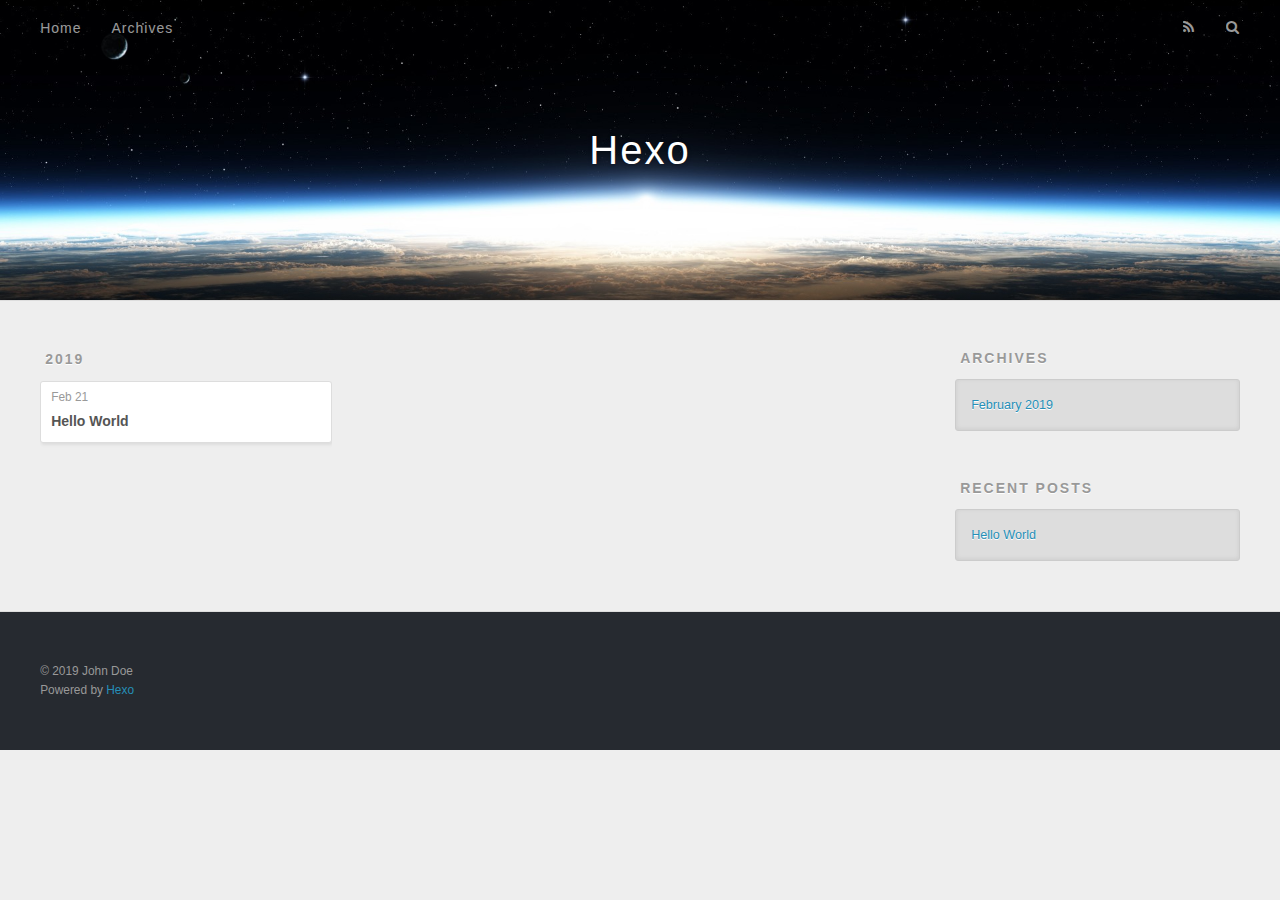
==== archives/index.html @ ac4b44d6 "Site updated: 2019-02-22 00:08:39" ====
<!DOCTYPE html>
<html>
<head><meta name="generator" content="Hexo 3.8.0">
  <meta charset="utf-8">
  

  
  <title>Archives | Hexo</title>
  <meta name="viewport" content="width=device-width, initial-scale=1, maximum-scale=1">
  <meta property="og:type" content="website">
<meta property="og:title" content="Hexo">
<meta property="og:url" content="http://yoursite.com/archives/index.html">
<meta property="og:site_name" content="Hexo">
<meta property="og:locale" content="default">
<meta name="twitter:card" content="summary">
<meta name="twitter:title" content="Hexo">
  
    <link rel="alternate" href="/atom.xml" title="Hexo" type="application/atom+xml">
  
  
    <link rel="icon" href="/favicon.png">
  
  
    <link href="//fonts.googleapis.com/css?family=Source+Code+Pro" rel="stylesheet" type="text/css">
  
  <link rel="stylesheet" href="/css/style.css">
</head>
</html>
<body>
  <div id="container">
    <div id="wrap">
      <header id="header">
  <div id="banner"></div>
  <div id="header-outer" class="outer">
    <div id="header-title" class="inner">
      <h1 id="logo-wrap">
        <a href="/" id="logo">Hexo</a>
      </h1>
      
    </div>
    <div id="header-inner" class="inner">
      <nav id="main-nav">
        <a id="main-nav-toggle" class="nav-icon"></a>
        
          <a class="main-nav-link" href="/">Home</a>
        
          <a class="main-nav-link" href="/archives">Archives</a>
        
      </nav>
      <nav id="sub-nav">
        
          <a id="nav-rss-link" class="nav-icon" href="/atom.xml" title="RSS Feed"></a>
        
        <a id="nav-search-btn" class="nav-icon" title="Search"></a>
      </nav>
      <div id="search-form-wrap">
        <form action="//google.com/search" method="get" accept-charset="UTF-8" class="search-form"><input type="search" name="q" class="search-form-input" placeholder="Search"><button type="submit" class="search-form-submit">&#xF002;</button><input type="hidden" name="sitesearch" value="http://yoursite.com"></form>
      </div>
    </div>
  </div>
</header>
      <div class="outer">
        <section id="main">
  
  
    
    
      
      
      <section class="archives-wrap">
        <div class="archive-year-wrap">
          <a href="/archives/2019" class="archive-year">2019</a>
        </div>
        <div class="archives">
    
    <article class="archive-article archive-type-post">
  <div class="archive-article-inner">
    <header class="archive-article-header">
      <a href="/2019/02/21/hello-world/" class="archive-article-date">
  <time datetime="2019-02-21T15:59:12.315Z" itemprop="datePublished">Feb 21</time>
</a>
      
  
    <h1 itemprop="name">
      <a class="archive-article-title" href="/2019/02/21/hello-world/">Hello World</a>
    </h1>
  

    </header>
  </div>
</article>
  
  
    </div></section>
  


</section>
        
          <aside id="sidebar">
  
    

  
    

  
    
  
    
  <div class="widget-wrap">
    <h3 class="widget-title">Archives</h3>
    <div class="widget">
      <ul class="archive-list"><li class="archive-list-item"><a class="archive-list-link" href="/archives/2019/02/">February 2019</a></li></ul>
    </div>
  </div>


  
    
  <div class="widget-wrap">
    <h3 class="widget-title">Recent Posts</h3>
    <div class="widget">
      <ul>
        
          <li>
            <a href="/2019/02/21/hello-world/">Hello World</a>
          </li>
        
      </ul>
    </div>
  </div>

  
</aside>
        
      </div>
      <footer id="footer">
  
  <div class="outer">
    <div id="footer-info" class="inner">
      &copy; 2019 John Doe<br>
      Powered by <a href="http://hexo.io/" target="_blank">Hexo</a>
    </div>
  </div>
</footer>
    </div>
    <nav id="mobile-nav">
  
    <a href="/" class="mobile-nav-link">Home</a>
  
    <a href="/archives" class="mobile-nav-link">Archives</a>
  
</nav>
    

<script src="//ajax.googleapis.com/ajax/libs/jquery/2.0.3/jquery.min.js"></script>


  <link rel="stylesheet" href="/fancybox/jquery.fancybox.css">
  <script src="/fancybox/jquery.fancybox.pack.js"></script>


<script src="/js/script.js"></script>



  </div>
</body>
</html>
---- css/style.css ----
body {
  width: 100%;
}
body:before,
body:after {
  content: "";
  display: table;
}
body:after {
  clear: both;
}
html,
body,
div,
span,
applet,
object,
iframe,
h1,
h2,
h3,
h4,
h5,
h6,
p,
blockquote,
pre,
a,
abbr,
acronym,
address,
big,
cite,
code,
del,
dfn,
em,
img,
ins,
kbd,
q,
s,
samp,
small,
strike,
strong,
sub,
sup,
tt,
var,
dl,
dt,
dd,
ol,
ul,
li,
fieldset,
form,
label,
legend,
table,
caption,
tbody,
tfoot,
thead,
tr,
th,
td {
  margin: 0;
  padding: 0;
  border: 0;
  outline: 0;
  font-weight: inherit;
  font-style: inherit;
  font-family: inherit;
  font-size: 100%;
  vertical-align: baseline;
}
body {
  line-height: 1;
  color: #000;
  background: #fff;
}
ol,
ul {
  list-style: none;
}
table {
  border-collapse: separate;
  border-spacing: 0;
  vertical-align: middle;
}
caption,
th,
td {
  text-align: left;
  font-weight: normal;
  vertical-align: middle;
}
a img {
  border: none;
}
input,
button {
  margin: 0;
  padding: 0;
}
input::-moz-focus-inner,
button::-moz-focus-inner {
  border: 0;
  padding: 0;
}
@font-face {
  font-family: FontAwesome;
  font-style: normal;
  font-weight: normal;
  src: url("fonts/fontawesome-webfont.eot?v=#4.0.3");
  src: url("fonts/fontawesome-webfont.eot?#iefix&v=#4.0.3") format("embedded-opentype"), url("fonts/fontawesome-webfont.woff?v=#4.0.3") format("woff"), url("fonts/fontawesome-webfont.ttf?v=#4.0.3") format("truetype"), url("fonts/fontawesome-webfont.svg#fontawesomeregular?v=#4.0.3") format("svg");
}
html,
body,
#container {
  height: 100%;
}
body {
  background: #eee;
  font: 14px -apple-system, BlinkMacSystemFont, "Segoe UI", "Roboto", "Oxygen", "Ubuntu", "Cantarell", "Fira Sans", "Droid Sans", "Helvetica Neue", sans-serif;
  -webkit-text-size-adjust: 100%;
}
.outer {
  max-width: 1220px;
  margin: 0 auto;
  padding: 0 20px;
}
.outer:before,
.outer:after {
  content: "";
  display: table;
}
.outer:after {
  clear: both;
}
.inner {
  display: inline;
  float: left;
  width: 98.33333333333333%;
  margin: 0 0.833333333333333%;
}
.left,
.alignleft {
  float: left;
}
.right,
.alignright {
  float: right;
}
.clear {
  clear: both;
}
#container {
  position: relative;
}
.mobile-nav-on {
  overflow: hidden;
}
#wrap {
  height: 100%;
  width: 100%;
  position: absolute;
  top: 0;
  left: 0;
  -webkit-transition: 0.2s ease-out;
  -moz-transition: 0.2s ease-out;
  -ms-transition: 0.2s ease-out;
  transition: 0.2s ease-out;
  z-index: 1;
  background: #eee;
}
.mobile-nav-on #wrap {
  left: 280px;
}
@media screen and (min-width: 768px) {
  #main {
    display: inline;
    float: left;
    width: 73.33333333333333%;
    margin: 0 0.833333333333333%;
  }
}
.article-date,
.article-category-link,
.archive-year,
.widget-title {
  text-decoration: none;
  text-transform: uppercase;
  letter-spacing: 2px;
  color: #999;
  margin-bottom: 1em;
  margin-left: 5px;
  line-height: 1em;
  text-shadow: 0 1px #fff;
  font-weight: bold;
}
.article-inner,
.archive-article-inner {
  background: #fff;
  -webkit-box-shadow: 1px 2px 3px #ddd;
  box-shadow: 1px 2px 3px #ddd;
  border: 1px solid #ddd;
  border-radius: 3px;
}
.article-entry h1,
.widget h1 {
  font-size: 2em;
}
.article-entry h2,
.widget h2 {
  font-size: 1.5em;
}
.article-entry h3,
.widget h3 {
  font-size: 1.3em;
}
.article-entry h4,
.widget h4 {
  font-size: 1.2em;
}
.article-entry h5,
.widget h5 {
  font-size: 1em;
}
.article-entry h6,
.widget h6 {
  font-size: 1em;
  color: #999;
}
.article-entry hr,
.widget hr {
  border: 1px dashed #ddd;
}
.article-entry strong,
.widget strong {
  font-weight: bold;
}
.article-entry em,
.widget em,
.article-entry cite,
.widget cite {
  font-style: italic;
}
.article-entry sup,
.widget sup,
.article-entry sub,
.widget sub {
  font-size: 0.75em;
  line-height: 0;
  position: relative;
  vertical-align: baseline;
}
.article-entry sup,
.widget sup {
  top: -0.5em;
}
.article-entry sub,
.widget sub {
  bottom: -0.2em;
}
.article-entry small,
.widget small {
  font-size: 0.85em;
}
.article-entry acronym,
.widget acronym,
.article-entry abbr,
.widget abbr {
  border-bottom: 1px dotted;
}
.article-entry ul,
.widget ul,
.article-entry ol,
.widget ol,
.article-entry dl,
.widget dl {
  margin: 0 20px;
  line-height: 1.6em;
}
.article-entry ul ul,
.widget ul ul,
.article-entry ol ul,
.widget ol ul,
.article-entry ul ol,
.widget ul ol,
.article-entry ol ol,
.widget ol ol {
  margin-top: 0;
  margin-bottom: 0;
}
.article-entry ul,
.widget ul {
  list-style: disc;
}
.article-entry ol,
.widget ol {
  list-style: decimal;
}
.article-entry dt,
.widget dt {
  font-weight: bold;
}
#header {
  height: 300px;
  position: relative;
  border-bottom: 1px solid #ddd;
}
#header:before,
#header:after {
  content: "";
  position: absolute;
  left: 0;
  right: 0;
  height: 40px;
}
#header:before {
  top: 0;
  background: -webkit-linear-gradient(rgba(0,0,0,0.2), transparent);
  background: -moz-linear-gradient(rgba(0,0,0,0.2), transparent);
  background: -ms-linear-gradient(rgba(0,0,0,0.2), transparent);
  background: linear-gradient(rgba(0,0,0,0.2), transparent);
}
#header:after {
  bottom: 0;
  background: -webkit-linear-gradient(transparent, rgba(0,0,0,0.2));
  background: -moz-linear-gradient(transparent, rgba(0,0,0,0.2));
  background: -ms-linear-gradient(transparent, rgba(0,0,0,0.2));
  background: linear-gradient(transparent, rgba(0,0,0,0.2));
}
#header-outer {
  height: 100%;
  position: relative;
}
#header-inner {
  position: relative;
  overflow: hidden;
}
#banner {
  position: absolute;
  top: 0;
  left: 0;
  width: 100%;
  height: 100%;
  background: url("images/banner.jpg") center #000;
  -webkit-background-size: cover;
  -moz-background-size: cover;
  background-size: cover;
  z-index: -1;
}
#header-title {
  text-align: center;
  height: 40px;
  position: absolute;
  top: 50%;
  left: 0;
  margin-top: -20px;
}
#logo,
#subtitle {
  text-decoration: none;
  color: #fff;
  font-weight: 300;
  text-shadow: 0 1px 4px rgba(0,0,0,0.3);
}
#logo {
  font-size: 40px;
  line-height: 40px;
  letter-spacing: 2px;
}
#subtitle {
  font-size: 16px;
  line-height: 16px;
  letter-spacing: 1px;
}
#subtitle-wrap {
  margin-top: 16px;
}
#main-nav {
  float: left;
  margin-left: -15px;
}
.nav-icon,
.main-nav-link {
  float: left;
  color: #fff;
  opacity: 0.6;
  text-decoration: none;
  text-shadow: 0 1px rgba(0,0,0,0.2);
  -webkit-transition: opacity 0.2s;
  -moz-transition: opacity 0.2s;
  -ms-transition: opacity 0.2s;
  transition: opacity 0.2s;
  display: block;
  padding: 20px 15px;
}
.nav-icon:hover,
.main-nav-link:hover {
  opacity: 1;
}
.nav-icon {
  font-family: FontAwesome;
  text-align: center;
  font-size: 14px;
  width: 14px;
  height: 14px;
  padding: 20px 15px;
  position: relative;
  cursor: pointer;
}
.main-nav-link {
  font-weight: 300;
  letter-spacing: 1px;
}
@media screen and (max-width: 479px) {
  .main-nav-link {
    display: none;
  }
}
#main-nav-toggle {
  display: none;
}
#main-nav-toggle:before {
  content: "\f0c9";
}
@media screen and (max-width: 479px) {
  #main-nav-toggle {
    display: block;
  }
}
#sub-nav {
  float: right;
  margin-right: -15px;
}
#nav-rss-link:before {
  content: "\f09e";
}
#nav-search-btn:before {
  content: "\f002";
}
#search-form-wrap {
  position: absolute;
  top: 15px;
  width: 150px;
  height: 30px;
  right: -150px;
  opacity: 0;
  -webkit-transition: 0.2s ease-out;
  -moz-transition: 0.2s ease-out;
  -ms-transition: 0.2s ease-out;
  transition: 0.2s ease-out;
}
#search-form-wrap.on {
  opacity: 1;
  right: 0;
}
@media screen and (max-width: 479px) {
  #search-form-wrap {
    width: 100%;
    right: -100%;
  }
}
.search-form {
  position: absolute;
  top: 0;
  left: 0;
  right: 0;
  background: #fff;
  padding: 5px 15px;
  border-radius: 15px;
  -webkit-box-shadow: 0 0 10px rgba(0,0,0,0.3);
  box-shadow: 0 0 10px rgba(0,0,0,0.3);
}
.search-form-input {
  border: none;
  background: none;
  color: #555;
  width: 100%;
  font: 13px -apple-system, BlinkMacSystemFont, "Segoe UI", "Roboto", "Oxygen", "Ubuntu", "Cantarell", "Fira Sans", "Droid Sans", "Helvetica Neue", sans-serif;
  outline: none;
}
.search-form-input::-webkit-search-results-decoration,
.search-form-input::-webkit-search-cancel-button {
  -webkit-appearance: none;
}
.search-form-submit {
  position: absolute;
  top: 50%;
  right: 10px;
  margin-top: -7px;
  font: 13px FontAwesome;
  border: none;
  background: none;
  color: #bbb;
  cursor: pointer;
}
.search-form-submit:hover,
.search-form-submit:focus {
  color: #777;
}
.article {
  margin: 50px 0;
}
.article-inner {
  overflow: hidden;
}
.article-meta:before,
.article-meta:after {
  content: "";
  display: table;
}
.article-meta:after {
  clear: both;
}
.article-date {
  float: left;
}
.article-category {
  float: left;
  line-height: 1em;
  color: #ccc;
  text-shadow: 0 1px #fff;
  margin-left: 8px;
}
.article-category:before {
  content: "\2022";
}
.article-category-link {
  margin: 0 12px 1em;
}
.article-header {
  padding: 20px 20px 0;
}
.article-title {
  text-decoration: none;
  font-size: 2em;
  font-weight: bold;
  color: #555;
  line-height: 1.1em;
  -webkit-transition: color 0.2s;
  -moz-transition: color 0.2s;
  -ms-transition: color 0.2s;
  transition: color 0.2s;
}
a.article-title:hover {
  color: #258fb8;
}
.article-entry {
  color: #555;
  padding: 0 20px;
}
.article-entry:before,
.article-entry:after {
  content: "";
  display: table;
}
.article-entry:after {
  clear: both;
}
.article-entry p,
.article-entry table {
  line-height: 1.6em;
  margin: 1.6em 0;
}
.article-entry h1,
.article-entry h2,
.article-entry h3,
.article-entry h4,
.article-entry h5,
.article-entry h6 {
  font-weight: bold;
}
.article-entry h1,
.article-entry h2,
.article-entry h3,
.article-entry h4,
.article-entry h5,
.article-entry h6 {
  line-height: 1.1em;
  margin: 1.1em 0;
}
.article-entry a {
  color: #258fb8;
  text-decoration: none;
}
.article-entry a:hover {
  text-decoration: underline;
}
.article-entry ul,
.article-entry ol,
.article-entry dl {
  margin-top: 1.6em;
  margin-bottom: 1.6em;
}
.article-entry img,
.article-entry video {
  max-width: 100%;
  height: auto;
  display: block;
  margin: auto;
}
.article-entry iframe {
  border: none;
}
.article-entry table {
  width: 100%;
  border-collapse: collapse;
  border-spacing: 0;
}
.article-entry th {
  font-weight: bold;
  border-bottom: 3px solid #ddd;
  padding-bottom: 0.5em;
}
.article-entry td {
  border-bottom: 1px solid #ddd;
  padding: 10px 0;
}
.article-entry blockquote {
  font-family: Georgia, "Times New Roman", serif;
  font-size: 1.4em;
  margin: 1.6em 20px;
  text-align: center;
}
.article-entry blockquote footer {
  font-size: 14px;
  margin: 1.6em 0;
  font-family: -apple-system, BlinkMacSystemFont, "Segoe UI", "Roboto", "Oxygen", "Ubuntu", "Cantarell", "Fira Sans", "Droid Sans", "Helvetica Neue", sans-serif;
}
.article-entry blockquote footer cite:before {
  content: "—";
  padding: 0 0.5em;
}
.article-entry .pullquote {
  text-align: left;
  width: 45%;
  margin: 0;
}
.article-entry .pullquote.left {
  margin-left: 0.5em;
  margin-right: 1em;
}
.article-entry .pullquote.right {
  margin-right: 0.5em;
  margin-left: 1em;
}
.article-entry .caption {
  color: #999;
  display: block;
  font-size: 0.9em;
  margin-top: 0.5em;
  position: relative;
  text-align: center;
}
.article-entry .video-container {
  position: relative;
  padding-top: 56.25%;
  height: 0;
  overflow: hidden;
}
.article-entry .video-container iframe,
.article-entry .video-container object,
.article-entry .video-container embed {
  position: absolute;
  top: 0;
  left: 0;
  width: 100%;
  height: 100%;
  margin-top: 0;
}
.article-more-link a {
  display: inline-block;
  line-height: 1em;
  padding: 6px 15px;
  border-radius: 15px;
  background: #eee;
  color: #999;
  text-shadow: 0 1px #fff;
  text-decoration: none;
}
.article-more-link a:hover {
  background: #258fb8;
  color: #fff;
  text-decoration: none;
  text-shadow: 0 1px #1e7293;
}
.article-footer {
  font-size: 0.85em;
  line-height: 1.6em;
  border-top: 1px solid #ddd;
  padding-top: 1.6em;
  margin: 0 20px 20px;
}
.article-footer:before,
.article-footer:after {
  content: "";
  display: table;
}
.article-footer:after {
  clear: both;
}
.article-footer a {
  color: #999;
  text-decoration: none;
}
.article-footer a:hover {
  color: #555;
}
.article-tag-list-item {
  float: left;
  margin-right: 10px;
}
.article-tag-list-link:before {
  content: "#";
}
.article-comment-link {
  float: right;
}
.article-comment-link:before {
  content: "\f075";
  font-family: FontAwesome;
  padding-right: 8px;
}
.article-share-link {
  cursor: pointer;
  float: right;
  margin-left: 20px;
}
.article-share-link:before {
  content: "\f064";
  font-family: FontAwesome;
  padding-right: 6px;
}
#article-nav {
  position: relative;
}
#article-nav:before,
#article-nav:after {
  content: "";
  display: table;
}
#article-nav:after {
  clear: both;
}
@media screen and (min-width: 768px) {
  #article-nav {
    margin: 50px 0;
  }
  #article-nav:before {
    width: 8px;
    height: 8px;
    position: absolute;
    top: 50%;
    left: 50%;
    margin-top: -4px;
    margin-left: -4px;
    content: "";
    border-radius: 50%;
    background: #ddd;
    -webkit-box-shadow: 0 1px 2px #fff;
    box-shadow: 0 1px 2px #fff;
  }
}
.article-nav-link-wrap {
  text-decoration: none;
  text-shadow: 0 1px #fff;
  color: #999;
  -webkit-box-sizing: border-box;
  -moz-box-sizing: border-box;
  box-sizing: border-box;
  margin-top: 50px;
  text-align: center;
  display: block;
}
.article-nav-link-wrap:hover {
  color: #555;
}
@media screen and (min-width: 768px) {
  .article-nav-link-wrap {
    width: 50%;
    margin-top: 0;
  }
}
@media screen and (min-width: 768px) {
  #article-nav-newer {
    float: left;
    text-align: right;
    padding-right: 20px;
  }
}
@media screen and (min-width: 768px) {
  #article-nav-older {
    float: right;
    text-align: left;
    padding-left: 20px;
  }
}
.article-nav-caption {
  text-transform: uppercase;
  letter-spacing: 2px;
  color: #ddd;
  line-height: 1em;
  font-weight: bold;
}
#article-nav-newer .article-nav-caption {
  margin-right: -2px;
}
.article-nav-title {
  font-size: 0.85em;
  line-height: 1.6em;
  margin-top: 0.5em;
}
.article-share-box {
  position: absolute;
  display: none;
  background: #fff;
  -webkit-box-shadow: 1px 2px 10px rgba(0,0,0,0.2);
  box-shadow: 1px 2px 10px rgba(0,0,0,0.2);
  border-radius: 3px;
  margin-left: -145px;
  overflow: hidden;
  z-index: 1;
}
.article-share-box.on {
  display: block;
}
.article-share-input {
  width: 100%;
  background: none;
  -webkit-box-sizing: border-box;
  -moz-box-sizing: border-box;
  box-sizing: border-box;
  font: 14px -apple-system, BlinkMacSystemFont, "Segoe UI", "Roboto", "Oxygen", "Ubuntu", "Cantarell", "Fira Sans", "Droid Sans", "Helvetica Neue", sans-serif;
  padding: 0 15px;
  color: #555;
  outline: none;
  border: 1px solid #ddd;
  border-radius: 3px 3px 0 0;
  height: 36px;
  line-height: 36px;
}
.article-share-links {
  background: #eee;
}
.article-share-links:before,
.article-share-links:after {
  content: "";
  display: table;
}
.article-share-links:after {
  clear: both;
}
.article-share-twitter,
.article-share-facebook,
.article-share-pinterest,
.article-share-google {
  width: 50px;
  height: 36px;
  display: block;
  float: left;
  position: relative;
  color: #999;
  text-shadow: 0 1px #fff;
}
.article-share-twitter:before,
.article-share-facebook:before,
.article-share-pinterest:before,
.article-share-google:before {
  font-size: 20px;
  font-family: FontAwesome;
  width: 20px;
  height: 20px;
  position: absolute;
  top: 50%;
  left: 50%;
  margin-top: -10px;
  margin-left: -10px;
  text-align: center;
}
.article-share-twitter:hover,
.article-share-facebook:hover,
.article-share-pinterest:hover,
.article-share-google:hover {
  color: #fff;
}
.article-share-twitter:before {
  content: "\f099";
}
.article-share-twitter:hover {
  background: #00aced;
  text-shadow: 0 1px #008abe;
}
.article-share-facebook:before {
  content: "\f09a";
}
.article-share-facebook:hover {
  background: #3b5998;
  text-shadow: 0 1px #2f477a;
}
.article-share-pinterest:before {
  content: "\f0d2";
}
.article-share-pinterest:hover {
  background: #cb2027;
  text-shadow: 0 1px #a21a1f;
}
.article-share-google:before {
  content: "\f0d5";
}
.article-share-google:hover {
  background: #dd4b39;
  text-shadow: 0 1px #be3221;
}
.article-gallery {
  background: #000;
  position: relative;
}
.article-gallery-photos {
  position: relative;
  overflow: hidden;
}
.article-gallery-img {
  display: none;
  max-width: 100%;
}
.article-gallery-img:first-child {
  display: block;
}
.article-gallery-img.loaded {
  position: absolute;
  display: block;
}
.article-gallery-img img {
  display: block;
  max-width: 100%;
  margin: 0 auto;
}
#comments {
  background: #fff;
  -webkit-box-shadow: 1px 2px 3px #ddd;
  box-shadow: 1px 2px 3px #ddd;
  padding: 20px;
  border: 1px solid #ddd;
  border-radius: 3px;
  margin: 50px 0;
}
#comments a {
  color: #258fb8;
}
.archives-wrap {
  margin: 50px 0;
}
.archives:before,
.archives:after {
  content: "";
  display: table;
}
.archives:after {
  clear: both;
}
.archive-year-wrap {
  margin-bottom: 1em;
}
.archives {
  -webkit-column-gap: 10px;
  -moz-column-gap: 10px;
  column-gap: 10px;
}
@media screen and (min-width: 480px) and (max-width: 767px) {
  .archives {
    -webkit-column-count: 2;
    -moz-column-count: 2;
    column-count: 2;
  }
}
@media screen and (min-width: 768px) {
  .archives {
    -webkit-column-count: 3;
    -moz-column-count: 3;
    column-count: 3;
  }
}
.archive-article {
  -webkit-column-break-inside: avoid;
  page-break-inside: avoid;
  overflow: hidden;
  break-inside: avoid-column;
}
.archive-article-inner {
  padding: 10px;
  margin-bottom: 15px;
}
.archive-article-title {
  text-decoration: none;
  font-weight: bold;
  color: #555;
  -webkit-transition: color 0.2s;
  -moz-transition: color 0.2s;
  -ms-transition: color 0.2s;
  transition: color 0.2s;
  line-height: 1.6em;
}
.archive-article-title:hover {
  color: #258fb8;
}
.archive-article-footer {
  margin-top: 1em;
}
.archive-article-date {
  color: #999;
  text-decoration: none;
  font-size: 0.85em;
  line-height: 1em;
  margin-bottom: 0.5em;
  display: block;
}
#page-nav {
  margin: 50px auto;
  background: #fff;
  -webkit-box-shadow: 1px 2px 3px #ddd;
  box-shadow: 1px 2px 3px #ddd;
  border: 1px solid #ddd;
  border-radius: 3px;
  text-align: center;
  color: #999;
  overflow: hidden;
}
#page-nav:before,
#page-nav:after {
  content: "";
  display: table;
}
#page-nav:after {
  clear: both;
}
#page-nav a,
#page-nav span {
  padding: 10px 20px;
  line-height: 1;
  height: 2ex;
}
#page-nav a {
  color: #999;
  text-decoration: none;
}
#page-nav a:hover {
  background: #999;
  color: #fff;
}
#page-nav .prev {
  float: left;
}
#page-nav .next {
  float: right;
}
#page-nav .page-number {
  display: inline-block;
}
@media screen and (max-width: 479px) {
  #page-nav .page-number {
    display: none;
  }
}
#page-nav .current {
  color: #555;
  font-weight: bold;
}
#page-nav .space {
  color: #ddd;
}
#footer {
  background: #262a30;
  padding: 50px 0;
  border-top: 1px solid #ddd;
  color: #999;
}
#footer a {
  color: #258fb8;
  text-decoration: none;
}
#footer a:hover {
  text-decoration: underline;
}
#footer-info {
  line-height: 1.6em;
  font-size: 0.85em;
}
.article-entry pre,
.article-entry .highlight {
  background: #2d2d2d;
  margin: 0 -20px;
  padding: 15px 20px;
  border-style: solid;
  border-color: #ddd;
  border-width: 1px 0;
  overflow: auto;
  color: #ccc;
  line-height: 22.400000000000002px;
}
.article-entry .highlight .gutter pre,
.article-entry .gist .gist-file .gist-data .line-numbers {
  color: #666;
  font-size: 0.85em;
}
.article-entry pre,
.article-entry code {
  font-family: "Source Code Pro", Consolas, Monaco, Menlo, Consolas, monospace;
}
.article-entry code {
  background: #eee;
  text-shadow: 0 1px #fff;
  padding: 0 0.3em;
}
.article-entry pre code {
  background: none;
  text-shadow: none;
  padding: 0;
}
.article-entry .highlight pre {
  border: none;
  margin: 0;
  padding: 0;
}
.article-entry .highlight table {
  margin: 0;
  width: auto;
}
.article-entry .highlight td {
  border: none;
  padding: 0;
}
.article-entry .highlight figcaption {
  font-size: 0.85em;
  color: #999;
  line-height: 1em;
  margin-bottom: 1em;
}
.article-entry .highlight figcaption:before,
.article-entry .highlight figcaption:after {
  content: "";
  display: table;
}
.article-entry .highlight figcaption:after {
  clear: both;
}
.article-entry .highlight figcaption a {
  float: right;
}
.article-entry .highlight .gutter pre {
  text-align: right;
  padding-right: 20px;
}
.article-entry .highlight .line {
  height: 22.400000000000002px;
}
.article-entry .highlight .line.marked {
  background: #515151;
}
.article-entry .gist {
  margin: 0 -20px;
  border-style: solid;
  border-color: #ddd;
  border-width: 1px 0;
  background: #2d2d2d;
  padding: 15px 20px 15px 0;
}
.article-entry .gist .gist-file {
  border: none;
  font-family: "Source Code Pro", Consolas, Monaco, Menlo, Consolas, monospace;
  margin: 0;
}
.article-entry .gist .gist-file .gist-data {
  background: none;
  border: none;
}
.article-entry .gist .gist-file .gist-data .line-numbers {
  background: none;
  border: none;
  padding: 0 20px 0 0;
}
.article-entry .gist .gist-file .gist-data .line-data {
  padding: 0 !important;
}
.article-entry .gist .gist-file .highlight {
  margin: 0;
  padding: 0;
  border: none;
}
.article-entry .gist .gist-file .gist-meta {
  background: #2d2d2d;
  color: #999;
  font: 0.85em -apple-system, BlinkMacSystemFont, "Segoe UI", "Roboto", "Oxygen", "Ubuntu", "Cantarell", "Fira Sans", "Droid Sans", "Helvetica Neue", sans-serif;
  text-shadow: 0 0;
  padding: 0;
  margin-top: 1em;
  margin-left: 20px;
}
.article-entry .gist .gist-file .gist-meta a {
  color: #258fb8;
  font-weight: normal;
}
.article-entry .gist .gist-file .gist-meta a:hover {
  text-decoration: underline;
}
pre .comment,
pre .title {
  color: #999;
}
pre .variable,
pre .attribute,
pre .tag,
pre .regexp,
pre .ruby .constant,
pre .xml .tag .title,
pre .xml .pi,
pre .xml .doctype,
pre .html .doctype,
pre .css .id,
pre .css .class,
pre .css .pseudo {
  color: #f2777a;
}
pre .number,
pre .preprocessor,
pre .built_in,
pre .literal,
pre .params,
pre .constant {
  color: #f99157;
}
pre .class,
pre .ruby .class .title,
pre .css .rules .attribute {
  color: #9c9;
}
pre .string,
pre .value,
pre .inheritance,
pre .header,
pre .ruby .symbol,
pre .xml .cdata {
  color: #9c9;
}
pre .css .hexcolor {
  color: #6cc;
}
pre .function,
pre .python .decorator,
pre .python .title,
pre .ruby .function .title,
pre .ruby .title .keyword,
pre .perl .sub,
pre .javascript .title,
pre .coffeescript .title {
  color: #69c;
}
pre .keyword,
pre .javascript .function {
  color: #c9c;
}
@media screen and (max-width: 479px) {
  #mobile-nav {
    position: absolute;
    top: 0;
    left: 0;
    width: 280px;
    height: 100%;
    background: #191919;
    border-right: 1px solid #fff;
  }
}
@media screen and (max-width: 479px) {
  .mobile-nav-link {
    display: block;
    color: #999;
    text-decoration: none;
    padding: 15px 20px;
    font-weight: bold;
  }
  .mobile-nav-link:hover {
    color: #fff;
  }
}
@media screen and (min-width: 768px) {
  #sidebar {
    display: inline;
    float: left;
    width: 23.333333333333332%;
    margin: 0 0.833333333333333%;
  }
}
.widget-wrap {
  margin: 50px 0;
}
.widget {
  color: #777;
  text-shadow: 0 1px #fff;
  background: #ddd;
  -webkit-box-shadow: 0 -1px 4px #ccc inset;
  box-shadow: 0 -1px 4px #ccc inset;
  border: 1px solid #ccc;
  padding: 15px;
  border-radius: 3px;
}
.widget a {
  color: #258fb8;
  text-decoration: none;
}
.widget a:hover {
  text-decoration: underline;
}
.widget ul ul,
.widget ol ul,
.widget dl ul,
.widget ul ol,
.widget ol ol,
.widget dl ol,
.widget ul dl,
.widget ol dl,
.widget dl dl {
  margin-left: 15px;
  list-style: disc;
}
.widget {
  line-height: 1.6em;
  word-wrap: break-word;
  font-size: 0.9em;
}
.widget ul,
.widget ol {
  list-style: none;
  margin: 0;
}
.widget ul ul,
.widget ol ul,
.widget ul ol,
.widget ol ol {
  margin: 0 20px;
}
.widget ul ul,
.widget ol ul {
  list-style: disc;
}
.widget ul ol,
.widget ol ol {
  list-style: decimal;
}
.category-list-count,
.tag-list-count,
.archive-list-count {
  padding-left: 5px;
  color: #999;
  font-size: 0.85em;
}
.category-list-count:before,
.tag-list-count:before,
.archive-list-count:before {
  content: "(";
}
.category-list-count:after,
.tag-list-count:after,
.archive-list-count:after {
  content: ")";
}
.tagcloud a {
  margin-right: 5px;
  display: inline-block;
}
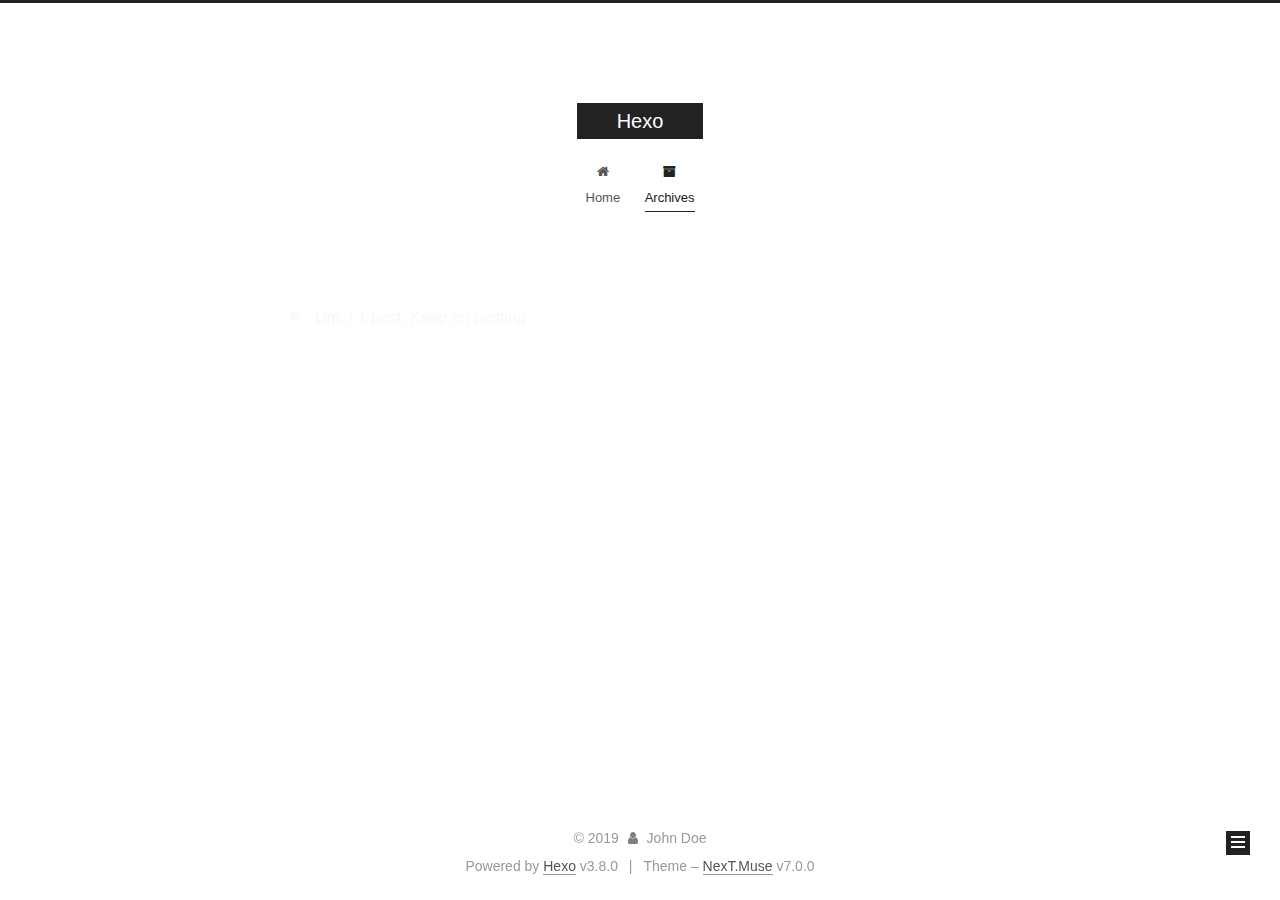
==== commit 1fbc6abf: "Site updated: 2019-02-22 00:37:57" ====
--- a/archives/index.html
+++ b/archives/index.html
@@ -1,12 +1,101 @@
 <!DOCTYPE html>
-<html>
+
+
+
+
+
+
+
+
+
+
+
+
+  
+
+
+<html class="theme-next muse use-motion" lang>
 <head><meta name="generator" content="Hexo 3.8.0">
-  <meta charset="utf-8">
-  
-
-  
-  <title>Archives | Hexo</title>
-  <meta name="viewport" content="width=device-width, initial-scale=1, maximum-scale=1">
+  <meta charset="UTF-8">
+<meta http-equiv="X-UA-Compatible" content="IE=edge">
+<meta name="viewport" content="width=device-width, initial-scale=1, maximum-scale=2">
+<meta name="theme-color" content="#222">
+
+
+
+
+
+
+
+
+
+
+
+
+
+
+
+
+
+
+
+
+
+
+
+
+
+
+<link rel="stylesheet" href="/lib/font-awesome/css/font-awesome.min.css?v=4.6.2">
+
+<link rel="stylesheet" href="/css/main.css?v=7.0.0">
+
+
+  <link rel="apple-touch-icon" sizes="180x180" href="/images/apple-touch-icon-next.png?v=7.0.0">
+
+
+  <link rel="icon" type="image/png" sizes="32x32" href="/images/favicon-32x32-next.png?v=7.0.0">
+
+
+  <link rel="icon" type="image/png" sizes="16x16" href="/images/favicon-16x16-next.png?v=7.0.0">
+
+
+  <link rel="mask-icon" href="/images/logo.svg?v=7.0.0" color="#222">
+
+
+
+
+
+
+
+<script id="hexo.configurations">
+  var NexT = window.NexT || {};
+  var CONFIG = {
+    root: '/',
+    scheme: 'Muse',
+    version: '7.0.0',
+    sidebar: {"position":"left","display":"post","offset":12,"b2t":false,"scrollpercent":false,"onmobile":false},
+    fancybox: false,
+    fastclick: false,
+    lazyload: false,
+    tabs: true,
+    motion: {"enable":true,"async":false,"transition":{"post_block":"fadeIn","post_header":"slideDownIn","post_body":"slideDownIn","coll_header":"slideLeftIn","sidebar":"slideUpIn"}},
+    algolia: {
+      applicationID: '',
+      apiKey: '',
+      indexName: '',
+      hits: {"per_page":10},
+      labels: {"input_placeholder":"Search for Posts","hits_empty":"We didn't find any results for the search: ${query}","hits_stats":"${hits} results found in ${time} ms"}
+    }
+  };
+</script>
+
+
+  
+
+
+
+
   <meta property="og:type" content="website">
 <meta property="og:title" content="Hexo">
 <meta property="og:url" content="http://yoursite.com/archives/index.html">
@@ -14,157 +103,490 @@
 <meta property="og:locale" content="default">
 <meta name="twitter:card" content="summary">
 <meta name="twitter:title" content="Hexo">
-  
-    <link rel="alternate" href="/atom.xml" title="Hexo" type="application/atom+xml">
-  
-  
-    <link rel="icon" href="/favicon.png">
-  
-  
-    <link href="//fonts.googleapis.com/css?family=Source+Code+Pro" rel="stylesheet" type="text/css">
-  
-  <link rel="stylesheet" href="/css/style.css">
+
+
+
+
+
+
+  <link rel="canonical" href="http://yoursite.com/archives/">
+
+
+
+<script id="page.configurations">
+  CONFIG.page = {
+    sidebar: "",
+  };
+</script>
+
+  <title>Archive | Hexo</title>
+  
+
+
+
+
+
+
+
+
+
+
+
+
+  <noscript>
+  <style>
+  .use-motion .motion-element,
+  .use-motion .brand,
+  .use-motion .menu-item,
+  .sidebar-inner,
+  .use-motion .post-block,
+  .use-motion .pagination,
+  .use-motion .comments,
+  .use-motion .post-header,
+  .use-motion .post-body,
+  .use-motion .collection-title { opacity: initial; }
+
+  .use-motion .logo,
+  .use-motion .site-title,
+  .use-motion .site-subtitle {
+    opacity: initial;
+    top: initial;
+  }
+
+  .use-motion .logo-line-before i { left: initial; }
+  .use-motion .logo-line-after i { right: initial; }
+  </style>
+</noscript>
+
 </head>
-</html>
-<body>
-  <div id="container">
-    <div id="wrap">
-      <header id="header">
-  <div id="banner"></div>
-  <div id="header-outer" class="outer">
-    <div id="header-title" class="inner">
-      <h1 id="logo-wrap">
-        <a href="/" id="logo">Hexo</a>
-      </h1>
-      
+
+<body itemscope itemtype="http://schema.org/WebPage" lang="default">
+
+  
+  
+    
+  
+
+  <div class="container sidebar-position-left page-archive">
+    <div class="headband"></div>
+
+    <header id="header" class="header" itemscope itemtype="http://schema.org/WPHeader">
+      <div class="header-inner"><div class="site-brand-wrapper">
+  <div class="site-meta">
+    
+
+    <div class="custom-logo-site-title">
+      <a href="/" class="brand" rel="start">
+        <span class="logo-line-before"><i></i></span>
+        <span class="site-title">Hexo</span>
+        <span class="logo-line-after"><i></i></span>
+      </a>
     </div>
-    <div id="header-inner" class="inner">
-      <nav id="main-nav">
-        <a id="main-nav-toggle" class="nav-icon"></a>
-        
-          <a class="main-nav-link" href="/">Home</a>
-        
-          <a class="main-nav-link" href="/archives">Archives</a>
-        
-      </nav>
-      <nav id="sub-nav">
-        
-          <a id="nav-rss-link" class="nav-icon" href="/atom.xml" title="RSS Feed"></a>
-        
-        <a id="nav-search-btn" class="nav-icon" title="Search"></a>
-      </nav>
-      <div id="search-form-wrap">
-        <form action="//google.com/search" method="get" accept-charset="UTF-8" class="search-form"><input type="search" name="q" class="search-form-input" placeholder="Search"><button type="submit" class="search-form-submit">&#xF002;</button><input type="hidden" name="sitesearch" value="http://yoursite.com"></form>
+    
+    
+  </div>
+
+  <div class="site-nav-toggle">
+    <button aria-label="Toggle navigation bar">
+      <span class="btn-bar"></span>
+      <span class="btn-bar"></span>
+      <span class="btn-bar"></span>
+    </button>
+  </div>
+</div>
+
+
+
+<nav class="site-nav">
+  
+    <ul id="menu" class="menu">
+      
+        
+        
+        
+          
+          <li class="menu-item menu-item-home">
+
+    
+    
+    
+      
+    
+
+    
+
+    <a href="/" rel="section"><i class="menu-item-icon fa fa-fw fa-home"></i> <br>Home</a>
+
+  </li>
+        
+        
+        
+          
+          <li class="menu-item menu-item-archives menu-item-active">
+
+    
+    
+    
+      
+    
+
+    
+
+    <a href="/archives/" rel="section"><i class="menu-item-icon fa fa-fw fa-archive"></i> <br>Archives</a>
+
+  </li>
+
+      
+      
+    </ul>
+  
+
+  
+    
+
+    
+    
+      
+      
+    
+      
+      
+    
+    
+
+  
+
+
+  
+
+  
+</nav>
+
+
+
+  
+
+
+
+</div>
+    </header>
+
+    
+
+
+    <main id="main" class="main">
+      <div class="main-inner">
+        <div class="content-wrap">
+          
+          <div id="content" class="content">
+            
+
+  
+  
+  
+  <div class="post-block archive">
+    <div id="posts" class="posts-collapse">
+      <span class="archive-move-on"></span>
+
+      
+      <span class="archive-page-counter">
+        
+        
+        
+          
+        
+        Um..! 1 post. Keep on posting.
+      </span>
+      
+
+      
+
+        
+        
+        
+
+        
+          
+          <div class="collection-title">
+            <h1 class="archive-year" id="archive-year-2019">2019</h1>
+          </div>
+        
+        
+
+        
+
+  <article class="post post-type-normal" itemscope itemtype="http://schema.org/Article">
+    <header class="post-header">
+
+      <h2 class="post-title">
+        
+          <a class="post-title-link" href="/2019/02/21/hello-world/" itemprop="url">
+            
+              <span itemprop="name">Hello World</span>
+            
+          </a>
+        
+      </h2>
+
+      <div class="post-meta">
+        <time class="post-time" itemprop="dateCreated" datetime="2019-02-21T23:59:12+08:00" content="2019-02-21">
+          02-21
+        </time>
       </div>
+
+    </header>
+  </article>
+
+
+
+      
+
     </div>
   </div>
-</header>
-      <div class="outer">
-        <section id="main">
-  
-  
-    
-    
-      
-      
-      <section class="archives-wrap">
-        <div class="archive-year-wrap">
-          <a href="/archives/2019" class="archive-year">2019</a>
+  
+  
+  
+
+  
+
+
+
+          </div>
+          
+
         </div>
-        <div class="archives">
-    
-    <article class="archive-article archive-type-post">
-  <div class="archive-article-inner">
-    <header class="archive-article-header">
-      <a href="/2019/02/21/hello-world/" class="archive-article-date">
-  <time datetime="2019-02-21T15:59:12.315Z" itemprop="datePublished">Feb 21</time>
-</a>
-      
-  
-    <h1 itemprop="name">
-      <a class="archive-article-title" href="/2019/02/21/hello-world/">Hello World</a>
-    </h1>
-  
-
-    </header>
-  </div>
-</article>
-  
-  
-    </div></section>
-  
-
-
-</section>
-        
-          <aside id="sidebar">
-  
-    
-
-  
-    
-
-  
-    
-  
-    
-  <div class="widget-wrap">
-    <h3 class="widget-title">Archives</h3>
-    <div class="widget">
-      <ul class="archive-list"><li class="archive-list-item"><a class="archive-list-link" href="/archives/2019/02/">February 2019</a></li></ul>
+        
+          
+  
+  <div class="sidebar-toggle">
+    <div class="sidebar-toggle-line-wrap">
+      <span class="sidebar-toggle-line sidebar-toggle-line-first"></span>
+      <span class="sidebar-toggle-line sidebar-toggle-line-middle"></span>
+      <span class="sidebar-toggle-line sidebar-toggle-line-last"></span>
     </div>
   </div>
 
-
-  
-    
-  <div class="widget-wrap">
-    <h3 class="widget-title">Recent Posts</h3>
-    <div class="widget">
-      <ul>
-        
-          <li>
-            <a href="/2019/02/21/hello-world/">Hello World</a>
-          </li>
-        
-      </ul>
+  <aside id="sidebar" class="sidebar">
+    
+    <div class="sidebar-inner">
+
+      
+
+      
+
+      <div class="site-overview-wrap sidebar-panel sidebar-panel-active">
+        <div class="site-overview">
+          <div class="site-author motion-element" itemprop="author" itemscope itemtype="http://schema.org/Person">
+            
+              <p class="site-author-name" itemprop="name">John Doe</p>
+              <p class="site-description motion-element" itemprop="description"></p>
+          </div>
+
+          
+            <nav class="site-state motion-element">
+              
+                <div class="site-state-item site-state-posts">
+                
+                  <a href="/archives/">
+                
+                    <span class="site-state-item-count">1</span>
+                    <span class="site-state-item-name">posts</span>
+                  </a>
+                </div>
+              
+
+              
+
+              
+            </nav>
+          
+
+          
+
+          
+
+          
+
+          
+          
+
+          
+            
+          
+          
+
+        </div>
+      </div>
+
+      
+
+      
+
     </div>
+  </aside>
+
+
+        
+      </div>
+    </main>
+
+    <footer id="footer" class="footer">
+      <div class="footer-inner">
+        <div class="copyright">&copy; <span itemprop="copyrightYear">2019</span>
+  <span class="with-love" id="animate">
+    <i class="fa fa-user"></i>
+  </span>
+  <span class="author" itemprop="copyrightHolder">John Doe</span>
+
+  
+
+  
+</div>
+
+
+  <div class="powered-by">Powered by <a href="https://hexo.io" class="theme-link" rel="noopener" target="_blank">Hexo</a> v3.8.0</div>
+
+
+
+  <span class="post-meta-divider">|</span>
+
+
+
+  <div class="theme-info">Theme – <a href="https://theme-next.org" class="theme-link" rel="noopener" target="_blank">NexT.Muse</a> v7.0.0</div>
+
+
+
+
+        
+
+
+
+
+
+
+
+
+        
+      </div>
+    </footer>
+
+    
+      <div class="back-to-top">
+        <i class="fa fa-arrow-up"></i>
+        
+      </div>
+    
+
+    
+
+    
+
+    
   </div>
 
   
-</aside>
-        
-      </div>
-      <footer id="footer">
-  
-  <div class="outer">
-    <div id="footer-info" class="inner">
-      &copy; 2019 John Doe<br>
-      Powered by <a href="http://hexo.io/" target="_blank">Hexo</a>
-    </div>
-  </div>
-</footer>
-    </div>
-    <nav id="mobile-nav">
-  
-    <a href="/" class="mobile-nav-link">Home</a>
-  
-    <a href="/archives" class="mobile-nav-link">Archives</a>
-  
-</nav>
-    
-
-<script src="//ajax.googleapis.com/ajax/libs/jquery/2.0.3/jquery.min.js"></script>
-
-
-  <link rel="stylesheet" href="/fancybox/jquery.fancybox.css">
-  <script src="/fancybox/jquery.fancybox.pack.js"></script>
-
-
-<script src="/js/script.js"></script>
-
-
-
-  </div>
+
+<script>
+  if (Object.prototype.toString.call(window.Promise) !== '[object Function]') {
+    window.Promise = null;
+  }
+</script>
+
+
+
+
+
+
+
+
+
+
+
+
+
+
+
+
+
+
+
+
+
+
+
+
+
+
+  
+  <script src="/lib/jquery/index.js?v=2.1.3"></script>
+
+  
+  <script src="/lib/velocity/velocity.min.js?v=1.2.1"></script>
+
+  
+  <script src="/lib/velocity/velocity.ui.min.js?v=1.2.1"></script>
+
+
+  
+
+
+  <script src="/js/src/utils.js?v=7.0.0"></script>
+
+  <script src="/js/src/motion.js?v=7.0.0"></script>
+
+
+
+  
+  
+
+
+  <script src="/js/src/schemes/muse.js?v=7.0.0"></script>
+
+
+
+  
+
+  
+
+
+  <script src="/js/src/bootstrap.js?v=7.0.0"></script>
+
+
+
+  
+
+
+
+  
+
+
+
+
+  
+
+  
+
+  
+
+  
+
+  
+
+  
+
+  
+
+  
+
+  
+
+  
+
+  
+
+  
+
+  
+
 </body>
-</html>+</html>
--- a/css/main.css
+++ b/css/main.css
@@ -0,0 +1,2637 @@
+/* normalize.css v3.0.2 | MIT License | git.io/normalize */
+html {
+  font-family: sans-serif; /* 1 */
+  -ms-text-size-adjust: 100%; /* 2 */
+  -webkit-text-size-adjust: 100%; /* 2 */
+}
+body {
+  margin: 0;
+}
+article,
+aside,
+details,
+figcaption,
+figure,
+footer,
+header,
+hgroup,
+main,
+menu,
+nav,
+section,
+summary {
+  display: block;
+}
+audio,
+canvas,
+progress,
+video {
+  display: inline-block; /* 1 */
+  vertical-align: baseline; /* 2 */
+}
+audio:not([controls]) {
+  display: none;
+  height: 0;
+}
+[hidden],
+template {
+  display: none;
+}
+a {
+  background-color: transparent;
+}
+a:active,
+a:hover {
+  outline: 0;
+}
+abbr[title] {
+  border-bottom: 1px dotted;
+}
+b,
+strong {
+  font-weight: bold;
+}
+dfn {
+  font-style: italic;
+}
+h1 {
+  font-size: 2em;
+  margin: 0.67em 0;
+}
+mark {
+  background: #ff0;
+  color: #000;
+}
+small {
+  font-size: 80%;
+}
+sub,
+sup {
+  font-size: 75%;
+  line-height: 0;
+  position: relative;
+  vertical-align: baseline;
+}
+sup {
+  top: -0.5em;
+}
+sub {
+  bottom: -0.25em;
+}
+img {
+  border: 0;
+}
+svg:not(:root) {
+  overflow: hidden;
+}
+figure {
+  margin: 1em 40px;
+}
+hr {
+  -moz-box-sizing: content-box;
+  box-sizing: content-box;
+  height: 0;
+}
+pre {
+  overflow: auto;
+}
+code,
+kbd,
+pre,
+samp {
+  font-family: monospace, monospace;
+  font-size: 1em;
+}
+button,
+input,
+optgroup,
+select,
+textarea {
+  color: inherit; /* 1 */
+  font: inherit; /* 2 */
+  margin: 0; /* 3 */
+}
+button {
+  overflow: visible;
+}
+button,
+select {
+  text-transform: none;
+}
+button,
+html input[type="button"],
+input[type="reset"],
+input[type="submit"] {
+  -webkit-appearance: button; /* 2 */
+  cursor: pointer; /* 3 */
+}
+button[disabled],
+html input[disabled] {
+  cursor: default;
+}
+button::-moz-focus-inner,
+input::-moz-focus-inner {
+  border: 0;
+  padding: 0;
+}
+input {
+  line-height: normal;
+}
+input[type="checkbox"],
+input[type="radio"] {
+  box-sizing: border-box; /* 1 */
+  padding: 0; /* 2 */
+}
+input[type="number"]::-webkit-inner-spin-button,
+input[type="number"]::-webkit-outer-spin-button {
+  height: auto;
+}
+input[type="search"] {
+  -webkit-appearance: textfield; /* 1 */
+  -moz-box-sizing: content-box;
+  -webkit-box-sizing: content-box; /* 2 */
+  box-sizing: content-box;
+}
+input[type="search"]::-webkit-search-cancel-button,
+input[type="search"]::-webkit-search-decoration {
+  -webkit-appearance: none;
+}
+fieldset {
+  border: 1px solid #c0c0c0;
+  margin: 0 2px;
+  padding: 0.35em 0.625em 0.75em;
+}
+legend {
+  border: 0; /* 1 */
+  padding: 0; /* 2 */
+}
+textarea {
+  overflow: auto;
+}
+optgroup {
+  font-weight: bold;
+}
+table {
+  border-collapse: collapse;
+  border-spacing: 0;
+}
+td,
+th {
+  padding: 0;
+}
+::selection {
+  background: #262a30;
+  color: #fff;
+}
+body {
+  position: relative;
+  font-family: 'Lato', "PingFang SC", "Microsoft YaHei", sans-serif;
+  font-size: 14px;
+  line-height: 2;
+  color: #555;
+  background: #fff;
+}
+@media (max-width: 767px) {
+  body {
+    padding-right: 0 !important;
+  }
+}
+@media (min-width: 768px) and (max-width: 991px) {
+  body {
+    padding-right: 0 !important;
+  }
+}
+@media (min-width: 1200px) {
+  body {
+    font-size: 16px;
+  }
+}
+h1,
+h2,
+h3,
+h4,
+h5,
+h6 {
+  margin: 0;
+  padding: 0;
+  font-weight: bold;
+  line-height: 1.5;
+  font-family: 'Lato', "PingFang SC", "Microsoft YaHei", sans-serif;
+}
+h1,
+h2,
+h3,
+h4,
+h5,
+h6 {
+  margin: 20px 0 15px;
+}
+h1 {
+  font-size: 22px;
+}
+h1 code {
+  font-size: 22px;
+}
+@media (max-width: 767px) {
+  h1 {
+    font-size: 18px;
+  }
+  h1 code {
+    font-size: 18px;
+  }
+}
+h2 {
+  font-size: 20px;
+}
+h2 code {
+  font-size: 20px;
+}
+@media (max-width: 767px) {
+  h2 {
+    font-size: 16px;
+  }
+  h2 code {
+    font-size: 16px;
+  }
+}
+h3 {
+  font-size: 18px;
+}
+h3 code {
+  font-size: 18px;
+}
+@media (max-width: 767px) {
+  h3 {
+    font-size: 14px;
+  }
+  h3 code {
+    font-size: 14px;
+  }
+}
+h4 {
+  font-size: 16px;
+}
+h4 code {
+  font-size: 16px;
+}
+@media (max-width: 767px) {
+  h4 {
+    font-size: 12px;
+  }
+  h4 code {
+    font-size: 12px;
+  }
+}
+h5 {
+  font-size: 14px;
+}
+h5 code {
+  font-size: 14px;
+}
+@media (max-width: 767px) {
+  h5 {
+    font-size: 10px;
+  }
+  h5 code {
+    font-size: 10px;
+  }
+}
+h6 {
+  font-size: 12px;
+}
+h6 code {
+  font-size: 12px;
+}
+@media (max-width: 767px) {
+  h6 {
+    font-size: 8px;
+  }
+  h6 code {
+    font-size: 8px;
+  }
+}
+p {
+  margin: 0 0 20px 0;
+}
+a,
+span.exturl {
+  overflow-wrap: break-word;
+  word-wrap: break-word;
+  background-color: transparent;
+  color: #555;
+  text-decoration: none;
+  outline: none;
+  border-bottom: 1px solid #999;
+  cursor: pointer;
+}
+a:hover,
+span.exturl:hover {
+  color: #222;
+  border-bottom-color: #222;
+}
+blockquote {
+  margin: 0;
+  padding: 0;
+}
+img {
+  display: block;
+  margin: auto;
+  max-width: 100%;
+  height: auto;
+}
+hr {
+  margin: 40px 0;
+  height: 3px;
+  border: none;
+  background-color: #ddd;
+  background-image: repeating-linear-gradient(-45deg, #fff, #fff 4px, transparent 4px, transparent 8px);
+}
+blockquote {
+  padding: 0 15px;
+  color: #666;
+  border-left: 4px solid #ddd;
+}
+blockquote cite::before {
+  content: "-";
+  padding: 0 5px;
+}
+dt {
+  font-weight: 700;
+}
+dd {
+  margin: 0;
+  padding: 0;
+}
+kbd {
+  border: 1px solid #ccc;
+  border-radius: 0.2em;
+  box-shadow: 0.1em 0.1em 0.2em rgba(0,0,0,0.1);
+  background-color: #f9f9f9;
+  font-family: inherit;
+  background-image: -webkit-linear-gradient(top, #eee, #fff, #eee);
+  padding: 0.1em 0.3em;
+  white-space: nowrap;
+}
+.text-left {
+  text-align: left;
+}
+.text-center {
+  text-align: center;
+}
+.text-right {
+  text-align: right;
+}
+.text-justify {
+  text-align: justify;
+}
+.text-nowrap {
+  white-space: nowrap;
+}
+.text-lowercase {
+  text-transform: lowercase;
+}
+.text-uppercase {
+  text-transform: uppercase;
+}
+.text-capitalize {
+  text-transform: capitalize;
+}
+.center-block {
+  display: block;
+  margin-left: auto;
+  margin-right: auto;
+}
+.clearfix:before,
+.clearfix:after {
+  content: " ";
+  display: table;
+}
+.clearfix:after {
+  clear: both;
+}
+.pullquote {
+  width: 45%;
+}
+.pullquote.left {
+  float: left;
+  margin-left: 5px;
+  margin-right: 10px;
+}
+.pullquote.right {
+  float: right;
+  margin-left: 10px;
+  margin-right: 5px;
+}
+.affix.affix.affix {
+  position: fixed;
+}
+.translation {
+  margin-top: -20px;
+  font-size: 14px;
+  color: #999;
+}
+.scrollbar-measure {
+  width: 100px;
+  height: 100px;
+  overflow: scroll;
+  position: absolute;
+  top: -9999px;
+}
+.use-motion .motion-element {
+  opacity: 0;
+}
+.table-container {
+  margin: 20px 0;
+  overflow: auto;
+  -webkit-overflow-scrolling: touch;
+}
+table {
+  width: 100%;
+  border-collapse: collapse;
+  border-spacing: 0;
+  font-size: 14px;
+}
+table>tbody>tr:nth-of-type(odd) {
+  background-color: #f9f9f9;
+}
+table>tbody>tr:hover {
+  background-color: #f5f5f5;
+}
+caption,
+th,
+td {
+  padding: 8px;
+  text-align: left;
+  vertical-align: middle;
+  font-weight: normal;
+}
+th,
+td {
+  border: 1px solid #ddd;
+  border-bottom: 3px solid #ddd;
+}
+th {
+  padding-bottom: 10px;
+  font-weight: 700;
+}
+td {
+  border-bottom-width: 1px;
+}
+html,
+body {
+  height: 100%;
+}
+.container {
+  position: relative;
+}
+.header-inner {
+  margin: 0 auto;
+  padding: 100px 0 70px;
+  width: 700px;
+}
+@media (min-width: 1200px) {
+  .container .header-inner {
+    width: 800px;
+  }
+}
+@media (min-width: 1600px) {
+  .container .header-inner {
+    width: 900px;
+  }
+}
+.main-inner {
+  margin: 0 auto;
+  width: 700px;
+}
+@media (min-width: 1200px) {
+  .container .main-inner {
+    width: 800px;
+  }
+}
+@media (min-width: 1600px) {
+  .container .main-inner {
+    width: 900px;
+  }
+}
+.footer {
+  padding: 20px 0;
+}
+.footer-inner {
+  box-sizing: border-box;
+  margin: 0px auto;
+  width: 700px;
+}
+@media (min-width: 1200px) {
+  .container .footer-inner {
+    width: 800px;
+  }
+}
+@media (min-width: 1600px) {
+  .container .footer-inner {
+    width: 900px;
+  }
+}
+pre,
+.highlight {
+  overflow: auto;
+  margin: 20px 0;
+  padding: 0;
+  font-size: 14px;
+  color: #4d4d4c;
+  background: #f7f7f7;
+  line-height: 1.6;
+}
+pre,
+code {
+  font-family: consolas, Menlo, "PingFang SC", "Microsoft YaHei", monospace;
+}
+code {
+  overflow-wrap: break-word;
+  word-wrap: break-word;
+  padding: 2px 4px;
+  color: #555;
+  background: #eee;
+  border-radius: 3px;
+  font-size: 14px;
+}
+pre {
+  padding: 10px;
+}
+pre code {
+  padding: 0;
+  color: #4d4d4c;
+  background: none;
+  text-shadow: none;
+}
+.highlight {
+  border-radius: 1px;
+}
+.highlight pre {
+  border: none;
+  margin: 0;
+  padding: 10px 0;
+}
+.highlight table {
+  margin: 0;
+  width: auto;
+  border: none;
+}
+.highlight td {
+  border: none;
+  padding: 0;
+}
+.highlight figcaption {
+  font-size: 1em;
+  color: #4d4d4c;
+  line-height: 1em;
+  margin-bottom: 1em;
+  margin: 0em;
+  padding: 0.5em;
+  background: #eee;
+  border-bottom: 1px solid #e9e9e9;
+}
+.highlight figcaption:before,
+.highlight figcaption:after {
+  content: " ";
+  display: table;
+}
+.highlight figcaption:after {
+  clear: both;
+}
+.highlight figcaption a {
+  float: right;
+  color: #4d4d4c;
+}
+.highlight figcaption a:hover {
+  border-bottom-color: #4d4d4c;
+}
+.highlight .gutter pre {
+  padding-left: 10px;
+  padding-right: 10px;
+  color: #869194;
+  text-align: right;
+  background-color: #eff2f3;
+}
+.highlight .code pre {
+  width: 100%;
+  padding-left: 10px;
+  padding-right: 10px;
+  background-color: #f7f7f7;
+}
+.highlight .line {
+  height: 20px;
+}
+.gutter {
+  -webkit-user-select: none;
+  -moz-user-select: none;
+  -ms-user-select: none;
+  user-select: none;
+}
+.gist table {
+  width: auto;
+}
+.gist table td {
+  border: none;
+}
+pre .deletion {
+  background: #fdd;
+}
+pre .addition {
+  background: #dfd;
+}
+pre .meta {
+  color: #8959a8;
+}
+pre .comment {
+  color: #8e908c;
+}
+pre .variable,
+pre .attribute,
+pre .tag,
+pre .name,
+pre .regexp,
+pre .ruby .constant,
+pre .xml .tag .title,
+pre .xml .pi,
+pre .xml .doctype,
+pre .html .doctype,
+pre .css .id,
+pre .css .class,
+pre .css .pseudo {
+  color: #c82829;
+}
+pre .number,
+pre .preprocessor,
+pre .built_in,
+pre .builtin-name,
+pre .literal,
+pre .params,
+pre .constant,
+pre .command {
+  color: #f5871f;
+}
+pre .ruby .class .title,
+pre .css .rules .attribute,
+pre .string,
+pre .symbol,
+pre .value,
+pre .inheritance,
+pre .header,
+pre .ruby .symbol,
+pre .xml .cdata,
+pre .special,
+pre .formula {
+  color: #718c00;
+}
+pre .title,
+pre .css .hexcolor {
+  color: #3e999f;
+}
+pre .function,
+pre .python .decorator,
+pre .python .title,
+pre .ruby .function .title,
+pre .ruby .title .keyword,
+pre .perl .sub,
+pre .javascript .title,
+pre .coffeescript .title {
+  color: #4271ae;
+}
+pre .keyword,
+pre .javascript .function {
+  color: #8959a8;
+}
+.posts-expand .post-body img.full-image {
+  border: none;
+}
+.blockquote-center,
+.page-home .post-type-quote blockquote,
+.page-post-detail .post-type-quote blockquote {
+  position: relative;
+  margin: 40px 0;
+  padding: 0;
+  border-left: none;
+  text-align: center;
+}
+.blockquote-center::before,
+.page-home .post-type-quote blockquote::before,
+.page-post-detail .post-type-quote blockquote::before,
+.blockquote-center::after,
+.page-home .post-type-quote blockquote::after,
+.page-post-detail .post-type-quote blockquote::after {
+  position: absolute;
+  content: ' ';
+  display: block;
+  width: 100%;
+  height: 24px;
+  opacity: 0.2;
+  background-repeat: no-repeat;
+  background-position: 0 -6px;
+  background-size: 22px 22px;
+}
+.blockquote-center::before,
+.page-home .post-type-quote blockquote::before,
+.page-post-detail .post-type-quote blockquote::before {
+  top: -20px;
+  background-image: url("../images/quote-l.svg");
+  border-top: 1px solid #ccc;
+}
+.blockquote-center::after,
+.page-home .post-type-quote blockquote::after,
+.page-post-detail .post-type-quote blockquote::after {
+  bottom: -20px;
+  background-image: url("../images/quote-r.svg");
+  border-bottom: 1px solid #ccc;
+  background-position: 100% 8px;
+}
+.blockquote-center p,
+.page-home .post-type-quote blockquote p,
+.page-post-detail .post-type-quote blockquote p,
+.blockquote-center div,
+.page-home .post-type-quote blockquote div,
+.page-post-detail .post-type-quote blockquote div {
+  text-align: center;
+}
+.post .post-body .group-picture img {
+  box-sizing: border-box;
+  padding: 0 3px;
+  border: none;
+}
+.post .group-picture-row {
+  overflow: hidden;
+  margin-top: 6px;
+}
+.post .group-picture-row:first-child {
+  margin-top: 0;
+}
+.post .group-picture-column {
+  float: left;
+}
+.page-post-detail .post-body .group-picture-column {
+  float: none;
+  margin-top: 10px;
+  width: auto !important;
+}
+.page-post-detail .post-body .group-picture-column img {
+  margin: 0 auto;
+}
+.page-archive .group-picture-container {
+  overflow: hidden;
+}
+.page-archive .group-picture-row {
+  float: left;
+}
+.page-archive .group-picture-row:first-child {
+  margin-top: 6px;
+}
+.page-archive .group-picture-column {
+  max-width: 150px;
+  max-height: 150px;
+}
+.post-body .note {
+  position: relative;
+  padding: 15px;
+  margin-bottom: 20px;
+  border: 1px solid #eee;
+  border-left-width: 5px;
+  border-radius: 3px;
+}
+.post-body .note h2,
+.post-body .note h3,
+.post-body .note h4,
+.post-body .note h5,
+.post-body .note h6 {
+  margin-top: 0;
+  margin-bottom: 0;
+  border-bottom: initial;
+  padding-top: 0 !important;
+}
+.post-body .note p:first-child,
+.post-body .note ul:first-child,
+.post-body .note ol:first-child,
+.post-body .note table:first-child,
+.post-body .note pre:first-child,
+.post-body .note blockquote:first-child {
+  margin-top: 0;
+}
+.post-body .note p:last-child,
+.post-body .note ul:last-child,
+.post-body .note ol:last-child,
+.post-body .note table:last-child,
+.post-body .note pre:last-child,
+.post-body .note blockquote:last-child {
+  margin-bottom: 0;
+}
+.post-body .note.default {
+  border-left-color: #777;
+}
+.post-body .note.default h2,
+.post-body .note.default h3,
+.post-body .note.default h4,
+.post-body .note.default h5,
+.post-body .note.default h6 {
+  color: #777;
+}
+.post-body .note.primary {
+  border-left-color: #6f42c1;
+}
+.post-body .note.primary h2,
+.post-body .note.primary h3,
+.post-body .note.primary h4,
+.post-body .note.primary h5,
+.post-body .note.primary h6 {
+  color: #6f42c1;
+}
+.post-body .note.info {
+  border-left-color: #428bca;
+}
+.post-body .note.info h2,
+.post-body .note.info h3,
+.post-body .note.info h4,
+.post-body .note.info h5,
+.post-body .note.info h6 {
+  color: #428bca;
+}
+.post-body .note.success {
+  border-left-color: #5cb85c;
+}
+.post-body .note.success h2,
+.post-body .note.success h3,
+.post-body .note.success h4,
+.post-body .note.success h5,
+.post-body .note.success h6 {
+  color: #5cb85c;
+}
+.post-body .note.warning {
+  border-left-color: #f0ad4e;
+}
+.post-body .note.warning h2,
+.post-body .note.warning h3,
+.post-body .note.warning h4,
+.post-body .note.warning h5,
+.post-body .note.warning h6 {
+  color: #f0ad4e;
+}
+.post-body .note.danger {
+  border-left-color: #d9534f;
+}
+.post-body .note.danger h2,
+.post-body .note.danger h3,
+.post-body .note.danger h4,
+.post-body .note.danger h5,
+.post-body .note.danger h6 {
+  color: #d9534f;
+}
+.post-body .label {
+  display: inline;
+  padding: 0 2px;
+  white-space: nowrap;
+}
+.post-body .label.default {
+  background-color: #f0f0f0;
+}
+.post-body .label.primary {
+  background-color: #efe6f7;
+}
+.post-body .label.info {
+  background-color: #e5f2f8;
+}
+.post-body .label.success {
+  background-color: #e7f4e9;
+}
+.post-body .label.warning {
+  background-color: #fcf6e1;
+}
+.post-body .label.danger {
+  background-color: #fae8eb;
+}
+.post-body .tabs {
+  position: relative;
+  display: block;
+  margin-bottom: 20px;
+  padding-top: 10px;
+}
+.post-body .tabs ul.nav-tabs {
+  margin: 0;
+  padding: 0;
+  display: flex;
+  margin-bottom: -1px;
+}
+@media (max-width: 413px) {
+  .post-body .tabs ul.nav-tabs {
+    display: block;
+    margin-bottom: 5px;
+  }
+}
+.post-body .tabs ul.nav-tabs li.tab {
+  list-style-type: none !important;
+  margin: 0 0.25em 0 0;
+  border-top: 3px solid transparent;
+  border-left: 1px solid transparent;
+  border-right: 1px solid transparent;
+}
+@media (max-width: 413px) {
+  .post-body .tabs ul.nav-tabs li.tab {
+    margin: initial;
+    border-top: 1px solid transparent;
+    border-left: 3px solid transparent;
+    border-right: 1px solid transparent;
+    border-bottom: 1px solid transparent;
+  }
+}
+.post-body .tabs ul.nav-tabs li.tab a {
+  outline: 0;
+  border-bottom: initial;
+  display: block;
+  line-height: 1.8em;
+  padding: 0.25em 0.75em;
+  transition-duration: 0.2s;
+  transition-timing-function: ease-out;
+  transition-delay: 0s;
+}
+.post-body .tabs ul.nav-tabs li.tab a i {
+  width: 1.285714285714286em;
+}
+.post-body .tabs ul.nav-tabs li.tab.active {
+  border-top: 3px solid #fc6423;
+  border-left: 1px solid #ddd;
+  border-right: 1px solid #ddd;
+  background-color: #fff;
+}
+@media (max-width: 413px) {
+  .post-body .tabs ul.nav-tabs li.tab.active {
+    border-top: 1px solid #ddd;
+    border-left: 3px solid #fc6423;
+    border-right: 1px solid #ddd;
+    border-bottom: 1px solid #ddd;
+  }
+}
+.post-body .tabs ul.nav-tabs li.tab.active a {
+  cursor: default;
+  color: #555;
+}
+.post-body .tabs .tab-content {
+  background-color: #fff;
+}
+.post-body .tabs .tab-content .tab-pane {
+  border: 1px solid #ddd;
+  padding: 20px 20px 0 20px;
+}
+.post-body .tabs .tab-content .tab-pane:not(.active) {
+  display: none !important;
+}
+.post-body .tabs .tab-content .tab-pane.active {
+  display: block !important;
+}
+.btn {
+  display: inline-block;
+  padding: 0 20px;
+  font-size: 14px;
+  color: #fff;
+  background: #222;
+  border: 2px solid #222;
+  text-decoration: none;
+  border-radius: 0;
+  transition-property: background-color;
+  transition-duration: 0.2s;
+  transition-timing-function: ease-in-out;
+  transition-delay: 0s;
+  line-height: 2;
+}
+.btn:hover {
+  border-color: #222;
+  color: #222;
+  background: #fff;
+}
+.btn +.btn {
+  margin: 0 0 8px 8px;
+}
+.btn .fa-fw {
+  width: 1.285714285714286em;
+  text-align: left;
+}
+.btn-bar {
+  display: block;
+  width: 22px;
+  height: 2px;
+  background: #555;
+  border-radius: 1px;
+}
+.btn-bar+.btn-bar {
+  margin-top: 4px;
+}
+.pagination {
+  margin: 120px 0 40px;
+  text-align: center;
+  border-top: 1px solid #eee;
+}
+.page-number-basic,
+.pagination .prev,
+.pagination .next,
+.pagination .page-number,
+.pagination .space {
+  display: inline-block;
+  position: relative;
+  top: -1px;
+  margin: 0 10px;
+  padding: 0 11px;
+}
+@media (max-width: 767px) {
+  .page-number-basic,
+  .pagination .prev,
+  .pagination .next,
+  .pagination .page-number,
+  .pagination .space {
+    margin: 0 5px;
+  }
+}
+.pagination .prev,
+.pagination .next,
+.pagination .page-number {
+  border-bottom: 0;
+  border-top: 1px solid #eee;
+  transition-property: border-color;
+  transition-duration: 0.2s;
+  transition-timing-function: ease-in-out;
+  transition-delay: 0s;
+}
+.pagination .prev:hover,
+.pagination .next:hover,
+.pagination .page-number:hover {
+  border-top-color: #222;
+}
+.pagination .space {
+  padding: 0;
+  margin: 0;
+}
+.pagination .prev {
+  margin-left: 0;
+}
+.pagination .next {
+  margin-right: 0;
+}
+.pagination .page-number.current {
+  color: #fff;
+  background: #ccc;
+  border-top-color: #ccc;
+}
+@media (max-width: 767px) {
+  .pagination {
+    border-top: none;
+  }
+  .pagination .prev,
+  .pagination .next,
+  .pagination .page-number {
+    margin-bottom: 10px;
+    border-top: 0;
+    border-bottom: 1px solid #eee;
+    padding: 0 10px;
+  }
+  .pagination .prev:hover,
+  .pagination .next:hover,
+  .pagination .page-number:hover {
+    border-bottom-color: #222;
+  }
+}
+.comments {
+  margin: 60px 20px 0;
+}
+.tag-cloud {
+  text-align: center;
+}
+.tag-cloud a {
+  display: inline-block;
+  margin: 10px;
+}
+.tag-cloud a:hover {
+  color: #222 !important;
+}
+.back-to-top {
+  box-sizing: border-box;
+  position: fixed;
+  bottom: -100px;
+  right: 30px;
+  z-index: 1050;
+  padding: 0 6px;
+  width: 24px;
+  background: #222;
+  font-size: 12px;
+  opacity: 1;
+  color: #fff;
+  cursor: pointer;
+  text-align: center;
+  -webkit-transform: translateZ(0);
+  transition-property: bottom;
+  transition-duration: 0.2s;
+  transition-timing-function: ease-in-out;
+  transition-delay: 0s;
+}
+@media (min-width: 768px) and (max-width: 991px) {
+  .back-to-top {
+    display: none !important;
+  }
+}
+@media (max-width: 767px) {
+  .back-to-top {
+    display: none !important;
+  }
+}
+.back-to-top.back-to-top-on {
+  bottom: 19px;
+}
+.header {
+  background: transparent;
+}
+.header-inner {
+  position: relative;
+}
+.headband {
+  height: 3px;
+  background: #222;
+}
+.site-meta {
+  margin: 0;
+  text-align: center;
+}
+@media (max-width: 767px) {
+  .site-meta {
+    text-align: center;
+  }
+}
+.brand {
+  position: relative;
+  display: inline-block;
+  padding: 0 40px;
+  color: #fff;
+  background: #222;
+  border-bottom: none;
+}
+.brand:hover {
+  color: #fff;
+}
+.logo {
+  display: inline-block;
+  margin-right: 5px;
+  line-height: 36px;
+  vertical-align: top;
+}
+.site-title {
+  display: inline-block;
+  vertical-align: top;
+  line-height: 36px;
+  font-size: 20px;
+  font-weight: normal;
+  font-family: 'Lato', "PingFang SC", "Microsoft YaHei", sans-serif;
+}
+.site-subtitle {
+  margin-top: 10px;
+  font-size: 13px;
+  color: #999;
+}
+.use-motion .brand {
+  opacity: 0;
+}
+.use-motion .logo,
+.use-motion .site-title,
+.use-motion .site-subtitle,
+.use-motion .custom-logo-image {
+  opacity: 0;
+  position: relative;
+  top: -10px;
+}
+.site-nav-toggle {
+  display: none;
+  position: absolute;
+  top: 10px;
+  left: 10px;
+}
+@media (max-width: 767px) {
+  .site-nav-toggle {
+    display: block;
+  }
+}
+.site-nav-toggle button {
+  margin-top: 2px;
+  padding: 9px 10px;
+  background: transparent;
+  border: none;
+}
+@media (max-width: 767px) {
+  .site-nav {
+    display: none;
+    margin: 0 -10px;
+    padding: 0 10px;
+    clear: both;
+    border-top: 1px solid #ddd;
+  }
+}
+@media (min-width: 768px) and (max-width: 991px) {
+  .site-nav {
+    display: block !important;
+  }
+}
+@media (min-width: 992px) {
+  .site-nav {
+    display: block !important;
+  }
+}
+.menu {
+  margin-top: 20px;
+  padding-left: 0;
+  text-align: center;
+}
+.menu .menu-item {
+  display: inline-block;
+  margin: 0 10px;
+  list-style: none;
+}
+@media screen and (max-width: 767px) {
+  .menu .menu-item {
+    margin-top: 10px;
+  }
+}
+.menu .menu-item a,
+.menu .menu-item span.exturl {
+  display: block;
+  font-size: 13px;
+  line-height: inherit;
+  border-bottom: 1px solid transparent;
+  transition-property: border-color;
+  transition-duration: 0.2s;
+  transition-timing-function: ease-in-out;
+  transition-delay: 0s;
+}
+.menu .menu-item a:hover,
+.menu .menu-item span.exturl:hover {
+  border-bottom-color: #222;
+}
+.menu .menu-item .fa {
+  margin-right: 5px;
+}
+.use-motion .menu-item {
+  opacity: 0;
+}
+.post-body {
+  overflow-wrap: break-word;
+  word-wrap: break-word;
+  font-family: 'Lato', "PingFang SC", "Microsoft YaHei", sans-serif;
+}
+.post-body .exturl .fa {
+  font-size: 14px;
+  margin-left: 4px;
+}
+.post-body .fancybox img {
+  display: block !important;
+  margin: 0 auto;
+  cursor: pointer;
+  cursor: zoom-in;
+  cursor: -webkit-zoom-in;
+}
+.post-body .image-caption,
+.post-body .figure .caption {
+  margin: -20px auto 15px;
+  text-align: center;
+  font-size: 14px;
+  color: #999;
+  font-weight: bold;
+  line-height: 1;
+}
+.post-sticky-flag {
+  display: inline-block;
+  font-size: 16px;
+  -ms-transform: rotate(30deg);
+  -webkit-transform: rotate(30deg);
+  -moz-transform: rotate(30deg);
+  -ms-transform: rotate(30deg);
+  -o-transform: rotate(30deg);
+  transform: rotate(30deg);
+}
+.use-motion .post-block,
+.use-motion .pagination,
+.use-motion .comments {
+  opacity: 0;
+}
+.use-motion .post-header {
+  opacity: 0;
+}
+.use-motion .post-body {
+  opacity: 0;
+}
+.use-motion .collection-title {
+  opacity: 0;
+}
+.posts-expand {
+  padding-top: 40px;
+}
+@media (max-width: 767px) {
+  .posts-expand {
+    margin: 0 20px;
+  }
+  .post-body pre .gutter pre {
+    padding-right: 10px;
+  }
+  .post-body .highlight {
+    margin-left: 0px;
+    margin-right: 0px;
+    padding: 0;
+  }
+  .post-body .highlight .gutter pre {
+    padding-right: 10px;
+  }
+}
+@media (min-width: 992px) {
+  .posts-expand .post-body {
+    text-align: justify;
+  }
+}
+.posts-expand .post-body h2,
+.posts-expand .post-body h3,
+.posts-expand .post-body h4,
+.posts-expand .post-body h5,
+.posts-expand .post-body h6 {
+  padding-top: 10px;
+}
+.posts-expand .post-body h2 .header-anchor,
+.posts-expand .post-body h3 .header-anchor,
+.posts-expand .post-body h4 .header-anchor,
+.posts-expand .post-body h5 .header-anchor,
+.posts-expand .post-body h6 .header-anchor {
+  float: right;
+  margin-left: 10px;
+  color: #ccc;
+  border-bottom-style: none;
+  visibility: hidden;
+}
+.posts-expand .post-body h2 .header-anchor:hover,
+.posts-expand .post-body h3 .header-anchor:hover,
+.posts-expand .post-body h4 .header-anchor:hover,
+.posts-expand .post-body h5 .header-anchor:hover,
+.posts-expand .post-body h6 .header-anchor:hover {
+  color: inherit;
+}
+.posts-expand .post-body h2:hover .header-anchor,
+.posts-expand .post-body h3:hover .header-anchor,
+.posts-expand .post-body h4:hover .header-anchor,
+.posts-expand .post-body h5:hover .header-anchor,
+.posts-expand .post-body h6:hover .header-anchor {
+  visibility: visible;
+}
+.posts-expand .post-body ul > li {
+  list-style: circle;
+}
+.posts-expand .post-body img {
+  box-sizing: border-box;
+  margin: 0 auto 25px;
+  padding: 3px;
+  border: 1px solid #ddd;
+}
+@media (max-width: 767px) {
+  .posts-collapse {
+    margin: 0 20px;
+  }
+  .posts-collapse .post-title,
+  .posts-collapse .post-meta {
+    display: block;
+    width: auto;
+    text-align: left;
+  }
+}
+.posts-collapse {
+  position: relative;
+  z-index: 1010;
+  margin-left: 55px;
+}
+.posts-collapse::after {
+  content: " ";
+  position: absolute;
+  top: 20px;
+  left: 0;
+  margin-left: -2px;
+  width: 4px;
+  height: 100%;
+  background: #f5f5f5;
+  z-index: -1;
+}
+@media (max-width: 767px) {
+  .posts-collapse {
+    margin: 0 20px;
+  }
+}
+.posts-collapse .collection-title {
+  position: relative;
+  margin: 60px 0;
+}
+.posts-collapse .collection-title h1,
+.posts-collapse .collection-title h2 {
+  margin-left: 20px;
+}
+.posts-collapse .collection-title small {
+  color: #bbb;
+  margin-left: 5px;
+}
+.posts-collapse .collection-title::before {
+  content: " ";
+  position: absolute;
+  left: 0;
+  top: 50%;
+  margin-left: -4px;
+  margin-top: -4px;
+  width: 8px;
+  height: 8px;
+  background: #bbb;
+  border-radius: 50%;
+}
+.posts-collapse .post {
+  margin: 30px 0;
+}
+.posts-collapse .post-header {
+  position: relative;
+  transition-duration: 0.2s;
+  transition-timing-function: ease-in-out;
+  transition-delay: 0s;
+  transition-property: border;
+  border-bottom: 1px dashed #ccc;
+}
+.posts-collapse .post-header::before {
+  content: " ";
+  position: absolute;
+  left: 0;
+  top: 12px;
+  width: 6px;
+  height: 6px;
+  margin-left: -4px;
+  background: #bbb;
+  border-radius: 50%;
+  border: 1px solid #fff;
+  transition-duration: 0.2s;
+  transition-timing-function: ease-in-out;
+  transition-delay: 0s;
+  transition-property: background;
+}
+.posts-collapse .post-header:hover {
+  border-bottom-color: #666;
+}
+.posts-collapse .post-header:hover::before {
+  background: #222;
+}
+.posts-collapse .post-meta {
+  position: absolute;
+  font-size: 12px;
+  left: 20px;
+  top: 5px;
+}
+.posts-collapse .post-comments-count {
+  display: none;
+}
+.posts-collapse .post-title {
+  margin-left: 60px;
+  font-size: 16px;
+  font-weight: normal;
+  line-height: inherit;
+}
+.posts-collapse .post-title::after {
+  margin-left: 3px;
+  opacity: 0.6;
+}
+.posts-collapse .post-title a,
+.posts-collapse .post-title span.exturl {
+  color: #666;
+  border-bottom: none;
+}
+.page-home .post-type-quote .post-header,
+.page-post-detail .post-type-quote .post-header,
+.page-home .post-type-quote .post-tags,
+.page-post-detail .post-type-quote .post-tags {
+  display: none;
+}
+.posts-expand .post-title {
+  overflow-wrap: break-word;
+  word-wrap: break-word;
+  text-align: center;
+  font-weight: 400;
+}
+.posts-expand .post-title-link {
+  display: inline-block;
+  position: relative;
+  color: #555;
+  border-bottom: none;
+  line-height: 1.2;
+  vertical-align: top;
+}
+.posts-expand .post-title-link::before {
+  content: "";
+  position: absolute;
+  width: 100%;
+  height: 2px;
+  bottom: 0;
+  left: 0;
+  background-color: #000;
+  visibility: hidden;
+  -webkit-transform: scaleX(0);
+  -moz-transform: scaleX(0);
+  -ms-transform: scaleX(0);
+  -o-transform: scaleX(0);
+  transform: scaleX(0);
+  transition-duration: 0.2s;
+  transition-timing-function: ease-in-out;
+  transition-delay: 0s;
+}
+.posts-expand .post-title-link:hover::before {
+  visibility: visible;
+  -webkit-transform: scaleX(1);
+  -moz-transform: scaleX(1);
+  -ms-transform: scaleX(1);
+  -o-transform: scaleX(1);
+  transform: scaleX(1);
+}
+.posts-expand .post-title-link .fa {
+  font-size: 20px;
+  margin-left: 5px;
+}
+.posts-expand .post-meta {
+  margin: 3px 0 60px 0;
+  color: #999;
+  font-family: 'Lato', "PingFang SC", "Microsoft YaHei", sans-serif;
+  font-size: 12px;
+  text-align: center;
+}
+.posts-expand .post-meta .post-category-list {
+  display: inline-block;
+  margin: 0;
+  padding: 3px;
+}
+.posts-expand .post-meta .post-category-list-link {
+  color: #999;
+}
+.posts-expand .post-meta .post-description {
+  font-size: 14px;
+  margin-top: 2px;
+}
+.posts-expand .post-meta time {
+  border-bottom: 1px dashed #999;
+  cursor: help;
+}
+.post-meta-divider {
+  margin: 0 0.5em;
+}
+.post-meta-item-icon {
+  margin-right: 3px;
+}
+@media (min-width: 768px) and (max-width: 991px) {
+  .post-meta-item-icon {
+    display: inline-block;
+  }
+}
+@media (max-width: 767px) {
+  .post-meta-item-icon {
+    display: inline-block;
+  }
+}
+@media (min-width: 768px) and (max-width: 991px) {
+  .post-meta-item-text {
+    display: none;
+  }
+}
+@media (max-width: 767px) {
+  .post-meta-item-text {
+    display: none;
+  }
+}
+.post-button {
+  margin-top: 40px;
+}
+.posts-expand .post-tags {
+  margin-top: 40px;
+  text-align: center;
+}
+.posts-expand .post-tags a {
+  display: inline-block;
+  margin-right: 10px;
+  font-size: 13px;
+}
+.post-nav {
+  display: table;
+  margin-top: 15px;
+  width: 100%;
+  border-top: 1px solid #eee;
+}
+.post-nav-divider {
+  display: table-cell;
+  width: 10%;
+}
+.post-nav-item {
+  display: table-cell;
+  padding: 10px 0 0 0;
+  width: 45%;
+  vertical-align: top;
+}
+.post-nav-item a {
+  position: relative;
+  display: block;
+  line-height: 25px;
+  font-size: 14px;
+  color: #555;
+  border-bottom: none;
+}
+.post-nav-item a:hover {
+  color: #222;
+  border-bottom: none;
+}
+.post-nav-item a:active {
+  top: 2px;
+}
+.post-nav-item .fa {
+  font-size: 12px;
+  margin-right: 5px;
+}
+.post-nav-next a {
+  padding-left: 5px;
+}
+.post-nav-prev {
+  text-align: right;
+}
+.post-nav-prev a {
+  padding-right: 5px;
+}
+.post-nav-prev .fa {
+  margin-left: 5px;
+}
+.posts-expand .post-eof {
+  display: block;
+  margin: 80px auto 60px;
+  width: 8%;
+  height: 1px;
+  background: #ccc;
+  text-align: center;
+}
+.post:last-child .post-eof.post-eof.post-eof {
+  display: none;
+}
+.post-gallery {
+  display: table;
+  table-layout: fixed;
+  width: 100%;
+  border-collapse: separate;
+}
+.post-gallery-row {
+  display: table-row;
+}
+.post-gallery .post-gallery-img {
+  display: table-cell;
+  text-align: center;
+  vertical-align: middle;
+  border: none;
+}
+.post-gallery .post-gallery-img img {
+  max-width: 100%;
+  max-height: 100%;
+  border: none;
+}
+.fancybox-close,
+.fancybox-close:hover {
+  border: none;
+}
+.rtl.post-body p,
+.rtl.post-body a,
+.rtl.post-body h1,
+.rtl.post-body h2,
+.rtl.post-body h3,
+.rtl.post-body h4,
+.rtl.post-body h5,
+.rtl.post-body h6,
+.rtl.post-body li,
+.rtl.post-body ul,
+.rtl.post-body ol {
+  direction: rtl;
+  font-family: UKIJ Ekran;
+}
+.rtl.post-title {
+  font-family: UKIJ Ekran;
+}
+.sidebar {
+  position: fixed;
+  right: 0;
+  top: 0;
+  bottom: 0;
+  width: 0;
+  z-index: 1040;
+  box-shadow: inset 0 2px 6px #000;
+  background: #222;
+  -webkit-transform: translateZ(0);
+}
+.sidebar a,
+.sidebar .exturl {
+  color: #999;
+  border-bottom-color: #555;
+}
+.sidebar a:hover,
+.sidebar .exturl:hover {
+  color: #eee;
+}
+@media (min-width: 768px) and (max-width: 991px) {
+  .sidebar {
+    display: none !important;
+  }
+}
+@media (max-width: 767px) {
+  .sidebar {
+    display: none !important;
+  }
+}
+.sidebar-inner {
+  position: relative;
+  padding: 20px 10px;
+  color: #999;
+  text-align: center;
+}
+.site-overview-wrap {
+  overflow: hidden;
+}
+.site-overview {
+  overflow-y: auto;
+  overflow-x: hidden;
+}
+.cc-license {
+  margin-top: 10px;
+  text-align: center;
+}
+.cc-license .cc-opacity {
+  opacity: 0.7;
+  border-bottom: none;
+}
+.cc-license .cc-opacity:hover {
+  opacity: 0.9;
+}
+.cc-license img {
+  display: inline-block;
+}
+.sidebar-toggle {
+  position: fixed;
+  right: 30px;
+  bottom: 45px;
+  width: 14px;
+  height: 14px;
+  padding: 5px;
+  background: #222;
+  line-height: 0;
+  z-index: 1050;
+  cursor: pointer;
+  -webkit-transform: translateZ(0);
+}
+@media (min-width: 768px) and (max-width: 991px) {
+  .sidebar-toggle {
+    display: none !important;
+  }
+}
+@media (max-width: 767px) {
+  .sidebar-toggle {
+    display: none !important;
+  }
+}
+.sidebar-toggle-line {
+  position: relative;
+  display: inline-block;
+  vertical-align: top;
+  height: 2px;
+  width: 100%;
+  background: #fff;
+  margin-top: 3px;
+}
+.sidebar-toggle-line:first-child {
+  margin-top: 0;
+}
+.site-author-image {
+  display: block;
+  margin: 0 auto;
+  padding: 2px;
+  max-width: 96px;
+  height: auto;
+  border: 2px solid #333;
+  opacity: 1;
+}
+.site-author-name {
+  margin: 5px 0 0;
+  text-align: center;
+  color: #f5f5f5;
+  font-weight: normal;
+}
+.site-description {
+  margin-top: 5px;
+  text-align: center;
+  font-size: 14px;
+  color: #999;
+}
+.site-state {
+  overflow: hidden;
+  line-height: 1.4;
+  white-space: nowrap;
+  text-align: center;
+}
+.site-state-item {
+  display: inline-block;
+  padding: 0 15px;
+  border-left: 1px solid #333;
+}
+.site-state-item:first-child {
+  border-left: none;
+}
+.site-state-item a {
+  border-bottom: none;
+}
+.site-state-item-count {
+  display: block;
+  text-align: center;
+  color: inherit;
+  font-weight: 600;
+  font-size: 18px;
+}
+.site-state-item-name {
+  font-size: 13px;
+  color: inherit;
+}
+.feed-link {
+  margin-top: 20px;
+}
+.feed-link a {
+  display: inline-block;
+  padding: 0 15px;
+  color: #fc6423;
+  border: 1px solid #fc6423;
+  border-radius: 4px;
+}
+.feed-link a i {
+  color: #fc6423;
+  font-size: 14px;
+}
+.feed-link a:hover {
+  color: #fff;
+  background: #fc6423;
+}
+.feed-link a:hover i {
+  color: #fff;
+}
+.links-of-author {
+  margin-top: 20px;
+}
+.links-of-author a,
+.links-of-author .exturl {
+  display: inline-block;
+  vertical-align: middle;
+  margin-right: 10px;
+  margin-bottom: 10px;
+  border-bottom-color: #555;
+  font-size: 13px;
+}
+.links-of-author a:before,
+.links-of-author .exturl:before {
+  display: inline-block;
+  vertical-align: middle;
+  margin-right: 3px;
+  content: " ";
+  width: 4px;
+  height: 4px;
+  border-radius: 50%;
+  background: #ff17a8;
+}
+.links-of-blogroll {
+  font-size: 13px;
+}
+.links-of-blogroll-title {
+  margin-top: 20px;
+  font-size: 14px;
+  font-weight: 600;
+}
+.links-of-blogroll-list {
+  margin: 0;
+  padding: 0;
+  list-style: none;
+}
+.links-of-blogroll-item {
+  padding: 2px 10px;
+}
+.links-of-blogroll-item a,
+.links-of-blogroll-item span.exturl {
+  max-width: 280px;
+  box-sizing: border-box;
+  display: inline-block;
+  overflow: hidden;
+  white-space: nowrap;
+  text-overflow: ellipsis;
+}
+.sidebar-nav {
+  margin: 0 0 20px;
+  padding-left: 0;
+}
+.sidebar-nav li {
+  display: inline-block;
+  cursor: pointer;
+  border-bottom: 1px solid transparent;
+  font-size: 14px;
+  color: #555;
+}
+.sidebar-nav li:hover {
+  color: #f5f5f5;
+}
+.page-post-detail .sidebar-nav-toc {
+  padding: 0 5px;
+}
+.page-post-detail .sidebar-nav-overview {
+  margin-left: 10px;
+}
+.sidebar-nav .sidebar-nav-active {
+  color: #87daff;
+  border-bottom-color: #87daff;
+}
+.sidebar-nav .sidebar-nav-active:hover {
+  color: #87daff;
+}
+.sidebar-panel {
+  display: none;
+}
+.sidebar-panel-active {
+  display: block;
+}
+.post-toc-empty {
+  font-size: 14px;
+  color: #666;
+}
+.post-toc-wrap {
+  overflow: hidden;
+}
+.post-toc {
+  overflow: auto;
+}
+.post-toc ol {
+  margin: 0;
+  padding: 0 2px 5px 10px;
+  text-align: left;
+  list-style: none;
+  font-size: 14px;
+}
+.post-toc ol > ol {
+  padding-left: 0;
+}
+.post-toc ol a {
+  transition-duration: 0.2s;
+  transition-timing-function: ease-in-out;
+  transition-delay: 0s;
+  transition-property: all;
+  color: #999;
+  border-bottom-color: #555;
+}
+.post-toc ol a:hover {
+  color: #ccc;
+  border-bottom-color: #ccc;
+}
+.post-toc .nav-item {
+  overflow: hidden;
+  text-overflow: ellipsis;
+  white-space: nowrap;
+  line-height: 1.8;
+}
+.post-toc .nav .nav-child {
+  display: none;
+}
+.post-toc .nav .active > .nav-child {
+  display: block;
+}
+.post-toc .nav .active-current > .nav-child {
+  display: block;
+}
+.post-toc .nav .active-current > .nav-child > .nav-item {
+  display: block;
+}
+.post-toc .nav .active > a {
+  color: #87daff;
+  border-bottom-color: #87daff;
+}
+.post-toc .nav .active-current > a {
+  color: #87daff;
+}
+.post-toc .nav .active-current > a:hover {
+  color: #87daff;
+}
+.footer {
+  font-size: 14px;
+  color: #999;
+}
+.footer img {
+  border: none;
+}
+.footer-inner {
+  text-align: center;
+}
+.with-love {
+  display: inline-block;
+  margin: 0 5px;
+  color: #808080;
+}
+.powered-by,
+.theme-info {
+  display: inline-block;
+}
+@-moz-keyframes iconAnimate {
+  0%, 100% {
+    -webkit-transform: scale(1);
+    -moz-transform: scale(1);
+    -ms-transform: scale(1);
+    -o-transform: scale(1);
+    transform: scale(1);
+  }
+  10%, 30% {
+    -webkit-transform: scale(0.9);
+    -moz-transform: scale(0.9);
+    -ms-transform: scale(0.9);
+    -o-transform: scale(0.9);
+    transform: scale(0.9);
+  }
+  20%, 40%, 60%, 80% {
+    -webkit-transform: scale(1.1);
+    -moz-transform: scale(1.1);
+    -ms-transform: scale(1.1);
+    -o-transform: scale(1.1);
+    transform: scale(1.1);
+  }
+  50%, 70% {
+    -webkit-transform: scale(1.1);
+    -moz-transform: scale(1.1);
+    -ms-transform: scale(1.1);
+    -o-transform: scale(1.1);
+    transform: scale(1.1);
+  }
+}
+@-webkit-keyframes iconAnimate {
+  0%, 100% {
+    -webkit-transform: scale(1);
+    -moz-transform: scale(1);
+    -ms-transform: scale(1);
+    -o-transform: scale(1);
+    transform: scale(1);
+  }
+  10%, 30% {
+    -webkit-transform: scale(0.9);
+    -moz-transform: scale(0.9);
+    -ms-transform: scale(0.9);
+    -o-transform: scale(0.9);
+    transform: scale(0.9);
+  }
+  20%, 40%, 60%, 80% {
+    -webkit-transform: scale(1.1);
+    -moz-transform: scale(1.1);
+    -ms-transform: scale(1.1);
+    -o-transform: scale(1.1);
+    transform: scale(1.1);
+  }
+  50%, 70% {
+    -webkit-transform: scale(1.1);
+    -moz-transform: scale(1.1);
+    -ms-transform: scale(1.1);
+    -o-transform: scale(1.1);
+    transform: scale(1.1);
+  }
+}
+@-o-keyframes iconAnimate {
+  0%, 100% {
+    -webkit-transform: scale(1);
+    -moz-transform: scale(1);
+    -ms-transform: scale(1);
+    -o-transform: scale(1);
+    transform: scale(1);
+  }
+  10%, 30% {
+    -webkit-transform: scale(0.9);
+    -moz-transform: scale(0.9);
+    -ms-transform: scale(0.9);
+    -o-transform: scale(0.9);
+    transform: scale(0.9);
+  }
+  20%, 40%, 60%, 80% {
+    -webkit-transform: scale(1.1);
+    -moz-transform: scale(1.1);
+    -ms-transform: scale(1.1);
+    -o-transform: scale(1.1);
+    transform: scale(1.1);
+  }
+  50%, 70% {
+    -webkit-transform: scale(1.1);
+    -moz-transform: scale(1.1);
+    -ms-transform: scale(1.1);
+    -o-transform: scale(1.1);
+    transform: scale(1.1);
+  }
+}
+@keyframes iconAnimate {
+  0%, 100% {
+    -webkit-transform: scale(1);
+    -moz-transform: scale(1);
+    -ms-transform: scale(1);
+    -o-transform: scale(1);
+    transform: scale(1);
+  }
+  10%, 30% {
+    -webkit-transform: scale(0.9);
+    -moz-transform: scale(0.9);
+    -ms-transform: scale(0.9);
+    -o-transform: scale(0.9);
+    transform: scale(0.9);
+  }
+  20%, 40%, 60%, 80% {
+    -webkit-transform: scale(1.1);
+    -moz-transform: scale(1.1);
+    -ms-transform: scale(1.1);
+    -o-transform: scale(1.1);
+    transform: scale(1.1);
+  }
+  50%, 70% {
+    -webkit-transform: scale(1.1);
+    -moz-transform: scale(1.1);
+    -ms-transform: scale(1.1);
+    -o-transform: scale(1.1);
+    transform: scale(1.1);
+  }
+}
+.local-search-pop-overlay {
+  position: fixed;
+  width: 100%;
+  height: 100%;
+  top: 0;
+  left: 0;
+  z-index: 2080;
+  background-color: rgba(0,0,0,0.3);
+}
+.local-search-popup {
+  display: none;
+  position: fixed;
+  top: 10%;
+  left: 50%;
+  margin-left: -350px;
+  width: 700px;
+  height: 80%;
+  padding: 0;
+  background: #fff;
+  color: #333;
+  z-index: 9999;
+  border-radius: 5px;
+}
+@media (max-width: 767px) {
+  .local-search-popup {
+    padding: 0;
+    top: 0;
+    left: 0;
+    margin: 0;
+    width: 100%;
+    height: 100%;
+    border-radius: 0;
+  }
+}
+.local-search-popup ul.search-result-list {
+  padding: 0;
+  margin: 0 5px;
+}
+.local-search-popup p.search-result {
+  border-bottom: 1px dashed #ccc;
+  padding: 5px 0;
+}
+.local-search-popup a.search-result-title {
+  font-weight: bold;
+  font-size: 16px;
+}
+.local-search-popup .search-keyword {
+  border-bottom: 1px dashed #f00;
+  font-weight: bold;
+  color: #f00;
+}
+.local-search-popup .local-search-header {
+  padding: 5px;
+  height: 36px;
+  background: #f5f5f5;
+  border-top-left-radius: 5px;
+  border-top-right-radius: 5px;
+}
+.local-search-popup #local-search-result {
+  overflow: auto;
+  position: relative;
+  padding: 5px 25px;
+  height: calc(100% - 55px);
+}
+.local-search-popup .local-search-input-wrapper {
+  display: inline-block;
+  width: calc(100% - 90px);
+  height: 36px;
+  line-height: 36px;
+  padding: 0 5px;
+}
+.local-search-popup .local-search-input-wrapper input {
+  padding: 8px 0;
+  height: 20px;
+  display: block;
+  width: 100%;
+  outline: none;
+  border: none;
+  background: transparent;
+  vertical-align: middle;
+}
+.local-search-popup .search-icon,
+.local-search-popup .popup-btn-close {
+  display: inline-block;
+  font-size: 18px;
+  color: #999;
+  height: 36px;
+  width: 18px;
+  padding-left: 10px;
+  padding-right: 10px;
+}
+.local-search-popup .search-icon {
+  float: left;
+}
+.local-search-popup .popup-btn-close {
+  border-left: 1px solid #eee;
+  float: right;
+  cursor: pointer;
+}
+.local-search-popup #no-result {
+  position: absolute;
+  left: 50%;
+  top: 50%;
+  -webkit-transform: translate(-50%, -50%);
+  -webkit-transform: translate(-50%, -50%);
+  -moz-transform: translate(-50%, -50%);
+  -ms-transform: translate(-50%, -50%);
+  -o-transform: translate(-50%, -50%);
+  transform: translate(-50%, -50%);
+  color: #ccc;
+}
+.page-archive .archive-page-counter {
+  position: relative;
+  top: 3px;
+  left: 20px;
+}
+@media (max-width: 767px) {
+  .page-archive .archive-page-counter {
+    top: 5px;
+  }
+}
+.page-archive .posts-collapse .archive-move-on {
+  position: absolute;
+  top: 11px;
+  left: 0;
+  margin-left: -6px;
+  width: 10px;
+  height: 10px;
+  opacity: 0.5;
+  background: #555;
+  border: 1px solid #fff;
+  border-radius: 50%;
+}
+.page-archive .fa-external-link {
+  font-size: 15px;
+  margin-left: 5px;
+}
+.category-all-page .category-all-title {
+  text-align: center;
+}
+.category-all-page .category-all {
+  margin-top: 20px;
+}
+.category-all-page .category-list {
+  margin: 0;
+  padding: 0;
+  list-style: none;
+}
+.category-all-page .category-list-item {
+  margin: 5px 10px;
+}
+.category-all-page .category-list-count {
+  color: #bbb;
+}
+.category-all-page .category-list-count:before {
+  display: inline;
+  content: " (";
+}
+.category-all-page .category-list-count:after {
+  display: inline;
+  content: ") ";
+}
+.category-all-page .category-list-child {
+  padding-left: 10px;
+}
+#schedule ul#event-list {
+  padding-left: 30px;
+}
+#schedule ul#event-list hr {
+  margin: 20px 0 45px 0 !important;
+  background: #222;
+}
+#schedule ul#event-list hr:after {
+  display: inline-block;
+  content: 'NOW';
+  background: #222;
+  color: #fff;
+  font-weight: bold;
+  text-align: right;
+  padding: 0 5px;
+}
+#schedule ul#event-list li.event {
+  margin: 20px 0px;
+  background: #f9f9f9;
+  padding-left: 10px;
+  min-height: 40px;
+}
+#schedule ul#event-list li.event h2.event-summary {
+  margin: 0;
+  padding-bottom: 3px;
+}
+#schedule ul#event-list li.event h2.event-summary:before {
+  display: inline-block;
+  font-family: FontAwesome;
+  font-size: 8px;
+  content: '\f111';
+  vertical-align: middle;
+  margin-right: 25px;
+  color: #bbb;
+}
+#schedule ul#event-list li.event span.event-relative-time {
+  display: inline-block;
+  font-size: 12px;
+  font-weight: 400;
+  padding-left: 12px;
+  color: #bbb;
+}
+#schedule ul#event-list li.event span.event-details {
+  display: block;
+  color: #bbb;
+  margin-left: 56px;
+  padding-top: 3px;
+  padding-bottom: 6px;
+  text-indent: -24px;
+  line-height: 18px;
+}
+#schedule ul#event-list li.event span.event-details:before {
+  text-indent: 0;
+  display: inline-block;
+  width: 14px;
+  font-family: FontAwesome;
+  text-align: center;
+  margin-right: 9px;
+  color: #bbb;
+}
+#schedule ul#event-list li.event span.event-details.event-location:before {
+  content: '\f041';
+}
+#schedule ul#event-list li.event span.event-details.event-duration:before {
+  content: '\f017';
+}
+#schedule ul#event-list li.event-past {
+  background: #fcfcfc;
+  padding: 15px 0 15px 10px;
+}
+#schedule ul#event-list li.event-past > * {
+  opacity: 0.9;
+}
+#schedule ul#event-list li.event-past h2.event-summary {
+  color: #bbb;
+}
+#schedule ul#event-list li.event-past h2.event-summary:before {
+  color: #dfdfdf;
+}
+#schedule ul#event-list li.event-now {
+  background: #222;
+  color: #fff;
+  padding: 15px 0 15px 10px;
+}
+#schedule ul#event-list li.event-now h2.event-summary:before {
+  -webkit-transform: scale(1.2);
+  -moz-transform: scale(1.2);
+  -ms-transform: scale(1.2);
+  -o-transform: scale(1.2);
+  transform: scale(1.2);
+  color: #fff;
+  animation: dot-flash 1s alternate infinite ease-in-out;
+}
+#schedule ul#event-list li.event-now * {
+  color: #fff !important;
+}
+#schedule ul#event-list li.event-future {
+  background: #222;
+  color: #fff;
+  padding: 15px 0 15px 10px;
+}
+#schedule ul#event-list li.event-future h2.event-summary:before {
+  -webkit-transform: scale(1.2);
+  -moz-transform: scale(1.2);
+  -ms-transform: scale(1.2);
+  -o-transform: scale(1.2);
+  transform: scale(1.2);
+  color: #fff;
+  animation: dot-flash 1s alternate infinite ease-in-out;
+}
+#schedule ul#event-list li.event-future * {
+  color: #fff !important;
+}
+@-moz-keyframes dot-flash {
+  from {
+    opacity: 1;
+    -webkit-transform: scale(1.1);
+    -moz-transform: scale(1.1);
+    -ms-transform: scale(1.1);
+    -o-transform: scale(1.1);
+    transform: scale(1.1);
+  }
+  to {
+    opacity: 0;
+    -webkit-transform: scale(1);
+    -moz-transform: scale(1);
+    -ms-transform: scale(1);
+    -o-transform: scale(1);
+    transform: scale(1);
+  }
+}
+@-webkit-keyframes dot-flash {
+  from {
+    opacity: 1;
+    -webkit-transform: scale(1.1);
+    -moz-transform: scale(1.1);
+    -ms-transform: scale(1.1);
+    -o-transform: scale(1.1);
+    transform: scale(1.1);
+  }
+  to {
+    opacity: 0;
+    -webkit-transform: scale(1);
+    -moz-transform: scale(1);
+    -ms-transform: scale(1);
+    -o-transform: scale(1);
+    transform: scale(1);
+  }
+}
+@-o-keyframes dot-flash {
+  from {
+    opacity: 1;
+    -webkit-transform: scale(1.1);
+    -moz-transform: scale(1.1);
+    -ms-transform: scale(1.1);
+    -o-transform: scale(1.1);
+    transform: scale(1.1);
+  }
+  to {
+    opacity: 0;
+    -webkit-transform: scale(1);
+    -moz-transform: scale(1);
+    -ms-transform: scale(1);
+    -o-transform: scale(1);
+    transform: scale(1);
+  }
+}
+@keyframes dot-flash {
+  from {
+    opacity: 1;
+    -webkit-transform: scale(1.1);
+    -moz-transform: scale(1.1);
+    -ms-transform: scale(1.1);
+    -o-transform: scale(1.1);
+    transform: scale(1.1);
+  }
+  to {
+    opacity: 0;
+    -webkit-transform: scale(1);
+    -moz-transform: scale(1);
+    -ms-transform: scale(1);
+    -o-transform: scale(1);
+    transform: scale(1);
+  }
+}
+.page-post-detail .sidebar-toggle-line {
+  background: #87daff;
+}
+.page-post-detail .comments {
+  overflow: hidden;
+}
+ul.breadcrumb {
+  list-style: none;
+  margin: 1em 0;
+  padding: 0 2em;
+  text-align: center;
+  font-size: 12px;
+}
+ul.breadcrumb li {
+  display: inline;
+}
+ul.breadcrumb li+li:before {
+  padding: 0.5em;
+  font-weight: normal;
+  content: "/\00a0";
+}
+ul.breadcrumb li+li:last-child {
+  font-weight: bold;
+}
+@media (max-width: 767px) {
+  .header-inner,
+  .container .main-inner,
+  .footer-inner {
+    width: auto;
+  }
+}
+embed {
+  display: block;
+  margin: 0px auto 25px auto;
+}
+.custom-logo .site-meta-headline {
+  text-align: center;
+}
+.custom-logo .brand {
+  background: none;
+}
+.custom-logo .site-title {
+  margin: 10px auto 0;
+  font-size: 24px;
+  color: #222;
+}
+.custom-logo .site-title a {
+  border: none;
+}
+.custom-logo-image {
+  margin: 0 auto;
+  padding: 5px;
+  max-width: 150px;
+  background: #fff;
+}
+@media (max-width: 767px) {
+  .site-nav {
+    position: absolute;
+    left: 0;
+    top: 52px;
+    margin: 0;
+    width: 100%;
+    padding: 0;
+    background: #fff;
+    border-bottom: 1px solid #ddd;
+    z-index: 1030;
+  }
+}
+@media (max-width: 767px) {
+  .menu {
+    text-align: left;
+  }
+}
+.menu-item-active a,
+.menu .menu-item a:hover,
+.menu .menu-item span.exturl:hover {
+  border-bottom-color: #222 !important;
+  color: #222;
+}
+@media (max-width: 767px) {
+  .menu-item-active a,
+  .menu .menu-item a:hover,
+  .menu .menu-item span.exturl:hover {
+    border-bottom: 1px dotted #ddd !important;
+  }
+}
+@media (max-width: 767px) {
+  .menu .menu-item {
+    display: block;
+    margin: 0 10px;
+    vertical-align: top;
+  }
+}
+.menu .menu-item .badge {
+  display: inline-block;
+  padding: 1px 4px;
+  margin-left: 5px;
+  font-weight: 700;
+  line-height: 1;
+  text-align: center;
+  white-space: nowrap;
+  background-color: #eee;
+}
+@media (max-width: 767px) {
+  .menu .menu-item .badge {
+    float: right;
+    margin: 0.35em 0 0 0;
+  }
+}
+@media (max-width: 767px) {
+  .menu .menu-item br {
+    display: none;
+  }
+}
+@media (max-width: 767px) {
+  .menu .menu-item a,
+  .menu .menu-item span.exturl {
+    padding: 5px 10px;
+  }
+}
+@media (hover: none) {
+  .menu .menu-item a:hover,
+  .menu .menu-item span.exturl:hover {
+    border-bottom-color: transparent !important;
+  }
+}
+.menu .menu-item .fa {
+  margin-right: 0;
+}
+.site-search form {
+  display: none;
+}
+.links-of-blogroll-inline .links-of-blogroll-item {
+  display: inline-block;
+}
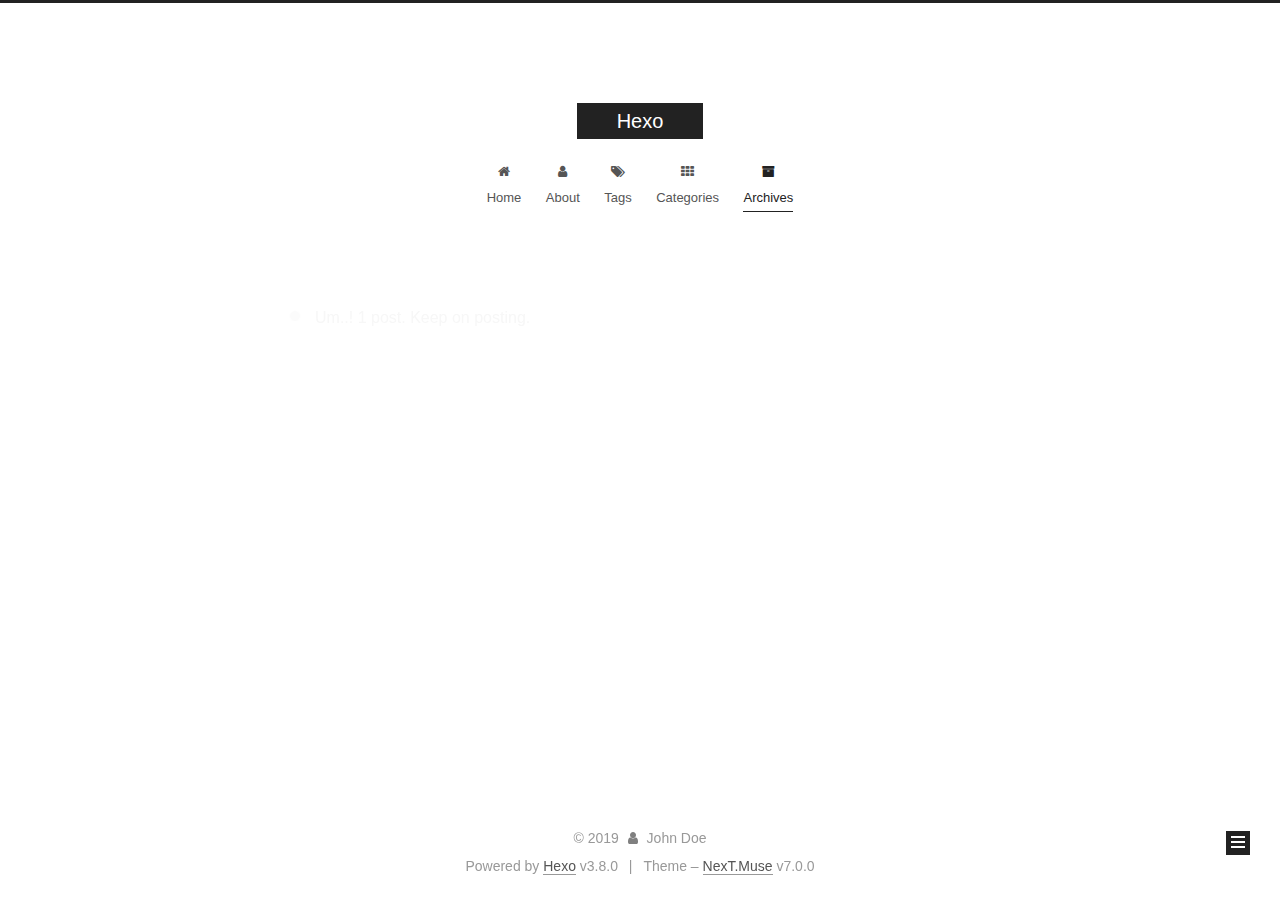
==== commit 77c1885b: "Site updated: 2019-02-22 01:00:30" ====
--- a/archives/index.html
+++ b/archives/index.html
@@ -222,6 +222,57 @@
         
         
           
+          <li class="menu-item menu-item-about">
+
+    
+    
+    
+      
+    
+
+    
+
+    <a href="/about/" rel="section"><i class="menu-item-icon fa fa-fw fa-user"></i> <br>About</a>
+
+  </li>
+        
+        
+        
+          
+          <li class="menu-item menu-item-tags">
+
+    
+    
+    
+      
+    
+
+    
+
+    <a href="/tags/" rel="section"><i class="menu-item-icon fa fa-fw fa-tags"></i> <br>Tags</a>
+
+  </li>
+        
+        
+        
+          
+          <li class="menu-item menu-item-categories">
+
+    
+    
+    
+      
+    
+
+    
+
+    <a href="/categories/" rel="section"><i class="menu-item-icon fa fa-fw fa-th"></i> <br>Categories</a>
+
+  </li>
+        
+        
+        
+          
           <li class="menu-item menu-item-archives menu-item-active">
 
     
@@ -245,6 +296,15 @@
     
 
     
+    
+      
+      
+    
+      
+      
+    
+      
+      
     
       
       
--- a/css/main.css
+++ b/css/main.css
@@ -1891,7 +1891,7 @@
   width: 4px;
   height: 4px;
   border-radius: 50%;
-  background: #ff17a8;
+  background: #8a3bff;
 }
 .links-of-blogroll {
   font-size: 13px;
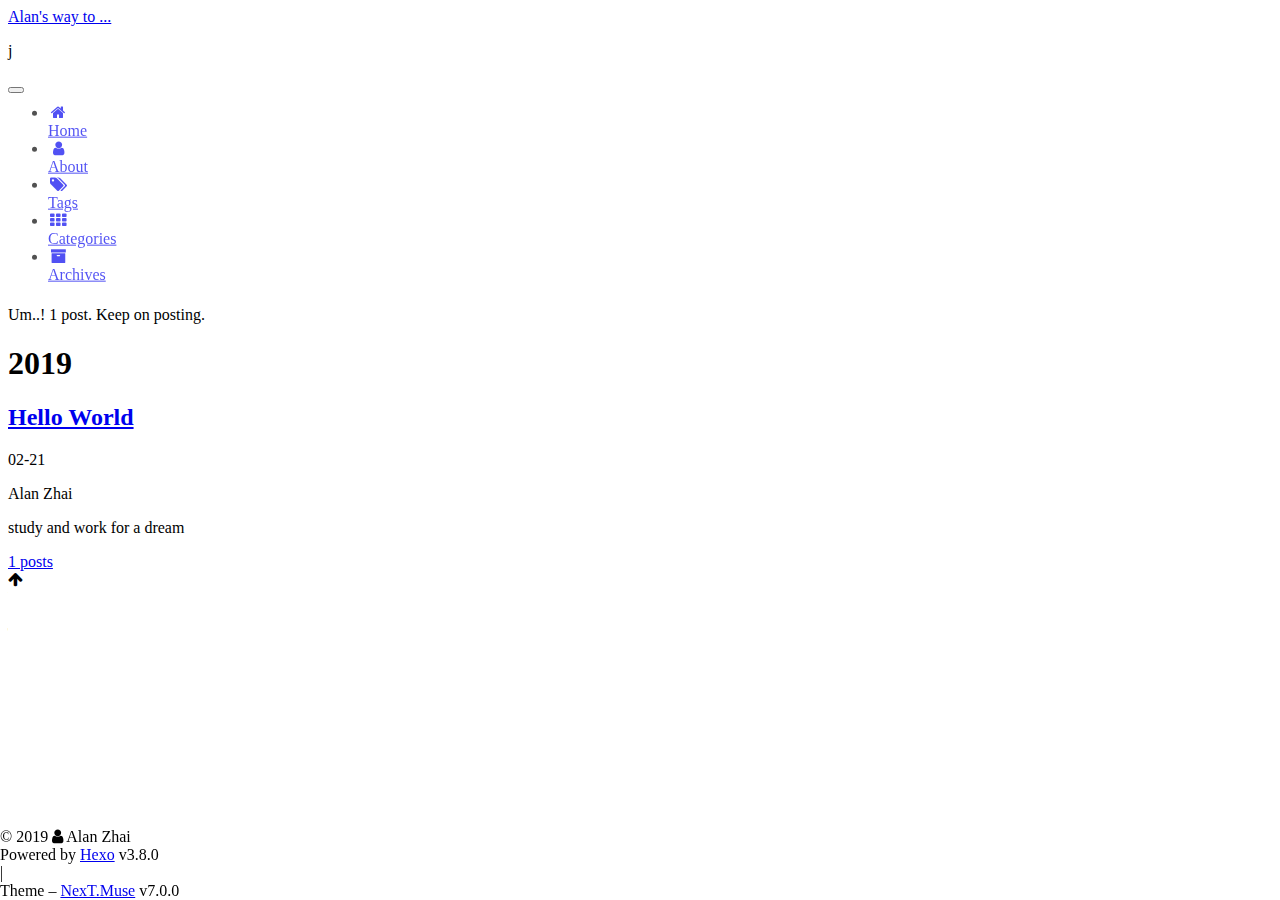
==== commit c90af848: "Site updated: 2019-02-22 01:37:52" ====
--- a/archives/index.html
+++ b/archives/index.html
@@ -96,13 +96,17 @@
 
 
 
-  <meta property="og:type" content="website">
-<meta property="og:title" content="Hexo">
+  <meta name="description" content="study and work for a dream">
+<meta name="keywords" content="computer architecture, parallel computing, CUDA, AI processor">
+<meta property="og:type" content="website">
+<meta property="og:title" content="Alan&#39;s way to ...">
 <meta property="og:url" content="http://yoursite.com/archives/index.html">
-<meta property="og:site_name" content="Hexo">
+<meta property="og:site_name" content="Alan&#39;s way to ...">
+<meta property="og:description" content="study and work for a dream">
 <meta property="og:locale" content="default">
 <meta name="twitter:card" content="summary">
-<meta name="twitter:title" content="Hexo">
+<meta name="twitter:title" content="Alan&#39;s way to ...">
+<meta name="twitter:description" content="study and work for a dream">
 
 
 
@@ -119,7 +123,7 @@
   };
 </script>
 
-  <title>Archive | Hexo</title>
+  <title>Archive | Alan's way to ...</title>
   
 
 
@@ -178,10 +182,14 @@
     <div class="custom-logo-site-title">
       <a href="/" class="brand" rel="start">
         <span class="logo-line-before"><i></i></span>
-        <span class="site-title">Hexo</span>
+        <span class="site-title">Alan's way to ...</span>
         <span class="logo-line-after"><i></i></span>
       </a>
     </div>
+    
+      
+        <p class="site-subtitle">j</p>
+      
     
     
   </div>
@@ -438,8 +446,8 @@
         <div class="site-overview">
           <div class="site-author motion-element" itemprop="author" itemscope itemtype="http://schema.org/Person">
             
-              <p class="site-author-name" itemprop="name">John Doe</p>
-              <p class="site-description motion-element" itemprop="description"></p>
+              <p class="site-author-name" itemprop="name">Alan Zhai</p>
+              <p class="site-description motion-element" itemprop="description">study and work for a dream</p>
           </div>
 
           
@@ -496,7 +504,7 @@
   <span class="with-love" id="animate">
     <i class="fa fa-user"></i>
   </span>
-  <span class="author" itemprop="copyrightHolder">John Doe</span>
+  <span class="author" itemprop="copyrightHolder">Alan Zhai</span>
 
   
 
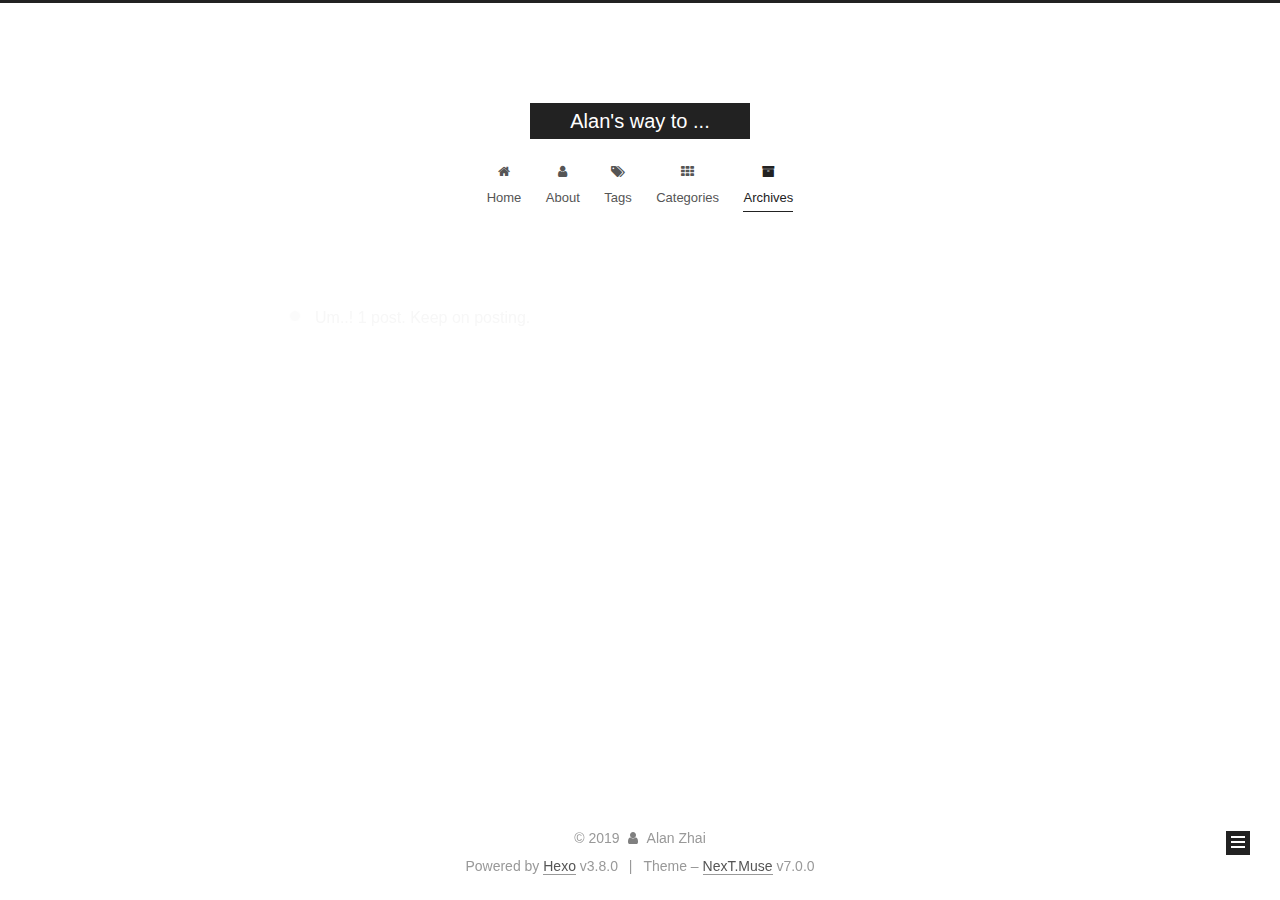
==== commit 2e091d0d: "Site updated: 2019-02-22 01:41:30" ====
--- a/archives/index.html
+++ b/archives/index.html
@@ -187,10 +187,6 @@
       </a>
     </div>
     
-      
-        <p class="site-subtitle">j</p>
-      
-    
     
   </div>
 
--- a/css/main.css
+++ b/css/main.css
@@ -0,0 +1,2637 @@
+/* normalize.css v3.0.2 | MIT License | git.io/normalize */
+html {
+  font-family: sans-serif; /* 1 */
+  -ms-text-size-adjust: 100%; /* 2 */
+  -webkit-text-size-adjust: 100%; /* 2 */
+}
+body {
+  margin: 0;
+}
+article,
+aside,
+details,
+figcaption,
+figure,
+footer,
+header,
+hgroup,
+main,
+menu,
+nav,
+section,
+summary {
+  display: block;
+}
+audio,
+canvas,
+progress,
+video {
+  display: inline-block; /* 1 */
+  vertical-align: baseline; /* 2 */
+}
+audio:not([controls]) {
+  display: none;
+  height: 0;
+}
+[hidden],
+template {
+  display: none;
+}
+a {
+  background-color: transparent;
+}
+a:active,
+a:hover {
+  outline: 0;
+}
+abbr[title] {
+  border-bottom: 1px dotted;
+}
+b,
+strong {
+  font-weight: bold;
+}
+dfn {
+  font-style: italic;
+}
+h1 {
+  font-size: 2em;
+  margin: 0.67em 0;
+}
+mark {
+  background: #ff0;
+  color: #000;
+}
+small {
+  font-size: 80%;
+}
+sub,
+sup {
+  font-size: 75%;
+  line-height: 0;
+  position: relative;
+  vertical-align: baseline;
+}
+sup {
+  top: -0.5em;
+}
+sub {
+  bottom: -0.25em;
+}
+img {
+  border: 0;
+}
+svg:not(:root) {
+  overflow: hidden;
+}
+figure {
+  margin: 1em 40px;
+}
+hr {
+  -moz-box-sizing: content-box;
+  box-sizing: content-box;
+  height: 0;
+}
+pre {
+  overflow: auto;
+}
+code,
+kbd,
+pre,
+samp {
+  font-family: monospace, monospace;
+  font-size: 1em;
+}
+button,
+input,
+optgroup,
+select,
+textarea {
+  color: inherit; /* 1 */
+  font: inherit; /* 2 */
+  margin: 0; /* 3 */
+}
+button {
+  overflow: visible;
+}
+button,
+select {
+  text-transform: none;
+}
+button,
+html input[type="button"],
+input[type="reset"],
+input[type="submit"] {
+  -webkit-appearance: button; /* 2 */
+  cursor: pointer; /* 3 */
+}
+button[disabled],
+html input[disabled] {
+  cursor: default;
+}
+button::-moz-focus-inner,
+input::-moz-focus-inner {
+  border: 0;
+  padding: 0;
+}
+input {
+  line-height: normal;
+}
+input[type="checkbox"],
+input[type="radio"] {
+  box-sizing: border-box; /* 1 */
+  padding: 0; /* 2 */
+}
+input[type="number"]::-webkit-inner-spin-button,
+input[type="number"]::-webkit-outer-spin-button {
+  height: auto;
+}
+input[type="search"] {
+  -webkit-appearance: textfield; /* 1 */
+  -moz-box-sizing: content-box;
+  -webkit-box-sizing: content-box; /* 2 */
+  box-sizing: content-box;
+}
+input[type="search"]::-webkit-search-cancel-button,
+input[type="search"]::-webkit-search-decoration {
+  -webkit-appearance: none;
+}
+fieldset {
+  border: 1px solid #c0c0c0;
+  margin: 0 2px;
+  padding: 0.35em 0.625em 0.75em;
+}
+legend {
+  border: 0; /* 1 */
+  padding: 0; /* 2 */
+}
+textarea {
+  overflow: auto;
+}
+optgroup {
+  font-weight: bold;
+}
+table {
+  border-collapse: collapse;
+  border-spacing: 0;
+}
+td,
+th {
+  padding: 0;
+}
+::selection {
+  background: #262a30;
+  color: #fff;
+}
+body {
+  position: relative;
+  font-family: 'Lato', "PingFang SC", "Microsoft YaHei", sans-serif;
+  font-size: 14px;
+  line-height: 2;
+  color: #555;
+  background: #fff;
+}
+@media (max-width: 767px) {
+  body {
+    padding-right: 0 !important;
+  }
+}
+@media (min-width: 768px) and (max-width: 991px) {
+  body {
+    padding-right: 0 !important;
+  }
+}
+@media (min-width: 1200px) {
+  body {
+    font-size: 16px;
+  }
+}
+h1,
+h2,
+h3,
+h4,
+h5,
+h6 {
+  margin: 0;
+  padding: 0;
+  font-weight: bold;
+  line-height: 1.5;
+  font-family: 'Lato', "PingFang SC", "Microsoft YaHei", sans-serif;
+}
+h1,
+h2,
+h3,
+h4,
+h5,
+h6 {
+  margin: 20px 0 15px;
+}
+h1 {
+  font-size: 22px;
+}
+h1 code {
+  font-size: 22px;
+}
+@media (max-width: 767px) {
+  h1 {
+    font-size: 18px;
+  }
+  h1 code {
+    font-size: 18px;
+  }
+}
+h2 {
+  font-size: 20px;
+}
+h2 code {
+  font-size: 20px;
+}
+@media (max-width: 767px) {
+  h2 {
+    font-size: 16px;
+  }
+  h2 code {
+    font-size: 16px;
+  }
+}
+h3 {
+  font-size: 18px;
+}
+h3 code {
+  font-size: 18px;
+}
+@media (max-width: 767px) {
+  h3 {
+    font-size: 14px;
+  }
+  h3 code {
+    font-size: 14px;
+  }
+}
+h4 {
+  font-size: 16px;
+}
+h4 code {
+  font-size: 16px;
+}
+@media (max-width: 767px) {
+  h4 {
+    font-size: 12px;
+  }
+  h4 code {
+    font-size: 12px;
+  }
+}
+h5 {
+  font-size: 14px;
+}
+h5 code {
+  font-size: 14px;
+}
+@media (max-width: 767px) {
+  h5 {
+    font-size: 10px;
+  }
+  h5 code {
+    font-size: 10px;
+  }
+}
+h6 {
+  font-size: 12px;
+}
+h6 code {
+  font-size: 12px;
+}
+@media (max-width: 767px) {
+  h6 {
+    font-size: 8px;
+  }
+  h6 code {
+    font-size: 8px;
+  }
+}
+p {
+  margin: 0 0 20px 0;
+}
+a,
+span.exturl {
+  overflow-wrap: break-word;
+  word-wrap: break-word;
+  background-color: transparent;
+  color: #555;
+  text-decoration: none;
+  outline: none;
+  border-bottom: 1px solid #999;
+  cursor: pointer;
+}
+a:hover,
+span.exturl:hover {
+  color: #222;
+  border-bottom-color: #222;
+}
+blockquote {
+  margin: 0;
+  padding: 0;
+}
+img {
+  display: block;
+  margin: auto;
+  max-width: 100%;
+  height: auto;
+}
+hr {
+  margin: 40px 0;
+  height: 3px;
+  border: none;
+  background-color: #ddd;
+  background-image: repeating-linear-gradient(-45deg, #fff, #fff 4px, transparent 4px, transparent 8px);
+}
+blockquote {
+  padding: 0 15px;
+  color: #666;
+  border-left: 4px solid #ddd;
+}
+blockquote cite::before {
+  content: "-";
+  padding: 0 5px;
+}
+dt {
+  font-weight: 700;
+}
+dd {
+  margin: 0;
+  padding: 0;
+}
+kbd {
+  border: 1px solid #ccc;
+  border-radius: 0.2em;
+  box-shadow: 0.1em 0.1em 0.2em rgba(0,0,0,0.1);
+  background-color: #f9f9f9;
+  font-family: inherit;
+  background-image: -webkit-linear-gradient(top, #eee, #fff, #eee);
+  padding: 0.1em 0.3em;
+  white-space: nowrap;
+}
+.text-left {
+  text-align: left;
+}
+.text-center {
+  text-align: center;
+}
+.text-right {
+  text-align: right;
+}
+.text-justify {
+  text-align: justify;
+}
+.text-nowrap {
+  white-space: nowrap;
+}
+.text-lowercase {
+  text-transform: lowercase;
+}
+.text-uppercase {
+  text-transform: uppercase;
+}
+.text-capitalize {
+  text-transform: capitalize;
+}
+.center-block {
+  display: block;
+  margin-left: auto;
+  margin-right: auto;
+}
+.clearfix:before,
+.clearfix:after {
+  content: " ";
+  display: table;
+}
+.clearfix:after {
+  clear: both;
+}
+.pullquote {
+  width: 45%;
+}
+.pullquote.left {
+  float: left;
+  margin-left: 5px;
+  margin-right: 10px;
+}
+.pullquote.right {
+  float: right;
+  margin-left: 10px;
+  margin-right: 5px;
+}
+.affix.affix.affix {
+  position: fixed;
+}
+.translation {
+  margin-top: -20px;
+  font-size: 14px;
+  color: #999;
+}
+.scrollbar-measure {
+  width: 100px;
+  height: 100px;
+  overflow: scroll;
+  position: absolute;
+  top: -9999px;
+}
+.use-motion .motion-element {
+  opacity: 0;
+}
+.table-container {
+  margin: 20px 0;
+  overflow: auto;
+  -webkit-overflow-scrolling: touch;
+}
+table {
+  width: 100%;
+  border-collapse: collapse;
+  border-spacing: 0;
+  font-size: 14px;
+}
+table>tbody>tr:nth-of-type(odd) {
+  background-color: #f9f9f9;
+}
+table>tbody>tr:hover {
+  background-color: #f5f5f5;
+}
+caption,
+th,
+td {
+  padding: 8px;
+  text-align: left;
+  vertical-align: middle;
+  font-weight: normal;
+}
+th,
+td {
+  border: 1px solid #ddd;
+  border-bottom: 3px solid #ddd;
+}
+th {
+  padding-bottom: 10px;
+  font-weight: 700;
+}
+td {
+  border-bottom-width: 1px;
+}
+html,
+body {
+  height: 100%;
+}
+.container {
+  position: relative;
+}
+.header-inner {
+  margin: 0 auto;
+  padding: 100px 0 70px;
+  width: 700px;
+}
+@media (min-width: 1200px) {
+  .container .header-inner {
+    width: 800px;
+  }
+}
+@media (min-width: 1600px) {
+  .container .header-inner {
+    width: 900px;
+  }
+}
+.main-inner {
+  margin: 0 auto;
+  width: 700px;
+}
+@media (min-width: 1200px) {
+  .container .main-inner {
+    width: 800px;
+  }
+}
+@media (min-width: 1600px) {
+  .container .main-inner {
+    width: 900px;
+  }
+}
+.footer {
+  padding: 20px 0;
+}
+.footer-inner {
+  box-sizing: border-box;
+  margin: 0px auto;
+  width: 700px;
+}
+@media (min-width: 1200px) {
+  .container .footer-inner {
+    width: 800px;
+  }
+}
+@media (min-width: 1600px) {
+  .container .footer-inner {
+    width: 900px;
+  }
+}
+pre,
+.highlight {
+  overflow: auto;
+  margin: 20px 0;
+  padding: 0;
+  font-size: 14px;
+  color: #4d4d4c;
+  background: #f7f7f7;
+  line-height: 1.6;
+}
+pre,
+code {
+  font-family: consolas, Menlo, "PingFang SC", "Microsoft YaHei", monospace;
+}
+code {
+  overflow-wrap: break-word;
+  word-wrap: break-word;
+  padding: 2px 4px;
+  color: #555;
+  background: #eee;
+  border-radius: 3px;
+  font-size: 14px;
+}
+pre {
+  padding: 10px;
+}
+pre code {
+  padding: 0;
+  color: #4d4d4c;
+  background: none;
+  text-shadow: none;
+}
+.highlight {
+  border-radius: 1px;
+}
+.highlight pre {
+  border: none;
+  margin: 0;
+  padding: 10px 0;
+}
+.highlight table {
+  margin: 0;
+  width: auto;
+  border: none;
+}
+.highlight td {
+  border: none;
+  padding: 0;
+}
+.highlight figcaption {
+  font-size: 1em;
+  color: #4d4d4c;
+  line-height: 1em;
+  margin-bottom: 1em;
+  margin: 0em;
+  padding: 0.5em;
+  background: #eee;
+  border-bottom: 1px solid #e9e9e9;
+}
+.highlight figcaption:before,
+.highlight figcaption:after {
+  content: " ";
+  display: table;
+}
+.highlight figcaption:after {
+  clear: both;
+}
+.highlight figcaption a {
+  float: right;
+  color: #4d4d4c;
+}
+.highlight figcaption a:hover {
+  border-bottom-color: #4d4d4c;
+}
+.highlight .gutter pre {
+  padding-left: 10px;
+  padding-right: 10px;
+  color: #869194;
+  text-align: right;
+  background-color: #eff2f3;
+}
+.highlight .code pre {
+  width: 100%;
+  padding-left: 10px;
+  padding-right: 10px;
+  background-color: #f7f7f7;
+}
+.highlight .line {
+  height: 20px;
+}
+.gutter {
+  -webkit-user-select: none;
+  -moz-user-select: none;
+  -ms-user-select: none;
+  user-select: none;
+}
+.gist table {
+  width: auto;
+}
+.gist table td {
+  border: none;
+}
+pre .deletion {
+  background: #fdd;
+}
+pre .addition {
+  background: #dfd;
+}
+pre .meta {
+  color: #8959a8;
+}
+pre .comment {
+  color: #8e908c;
+}
+pre .variable,
+pre .attribute,
+pre .tag,
+pre .name,
+pre .regexp,
+pre .ruby .constant,
+pre .xml .tag .title,
+pre .xml .pi,
+pre .xml .doctype,
+pre .html .doctype,
+pre .css .id,
+pre .css .class,
+pre .css .pseudo {
+  color: #c82829;
+}
+pre .number,
+pre .preprocessor,
+pre .built_in,
+pre .builtin-name,
+pre .literal,
+pre .params,
+pre .constant,
+pre .command {
+  color: #f5871f;
+}
+pre .ruby .class .title,
+pre .css .rules .attribute,
+pre .string,
+pre .symbol,
+pre .value,
+pre .inheritance,
+pre .header,
+pre .ruby .symbol,
+pre .xml .cdata,
+pre .special,
+pre .formula {
+  color: #718c00;
+}
+pre .title,
+pre .css .hexcolor {
+  color: #3e999f;
+}
+pre .function,
+pre .python .decorator,
+pre .python .title,
+pre .ruby .function .title,
+pre .ruby .title .keyword,
+pre .perl .sub,
+pre .javascript .title,
+pre .coffeescript .title {
+  color: #4271ae;
+}
+pre .keyword,
+pre .javascript .function {
+  color: #8959a8;
+}
+.posts-expand .post-body img.full-image {
+  border: none;
+}
+.blockquote-center,
+.page-home .post-type-quote blockquote,
+.page-post-detail .post-type-quote blockquote {
+  position: relative;
+  margin: 40px 0;
+  padding: 0;
+  border-left: none;
+  text-align: center;
+}
+.blockquote-center::before,
+.page-home .post-type-quote blockquote::before,
+.page-post-detail .post-type-quote blockquote::before,
+.blockquote-center::after,
+.page-home .post-type-quote blockquote::after,
+.page-post-detail .post-type-quote blockquote::after {
+  position: absolute;
+  content: ' ';
+  display: block;
+  width: 100%;
+  height: 24px;
+  opacity: 0.2;
+  background-repeat: no-repeat;
+  background-position: 0 -6px;
+  background-size: 22px 22px;
+}
+.blockquote-center::before,
+.page-home .post-type-quote blockquote::before,
+.page-post-detail .post-type-quote blockquote::before {
+  top: -20px;
+  background-image: url("../images/quote-l.svg");
+  border-top: 1px solid #ccc;
+}
+.blockquote-center::after,
+.page-home .post-type-quote blockquote::after,
+.page-post-detail .post-type-quote blockquote::after {
+  bottom: -20px;
+  background-image: url("../images/quote-r.svg");
+  border-bottom: 1px solid #ccc;
+  background-position: 100% 8px;
+}
+.blockquote-center p,
+.page-home .post-type-quote blockquote p,
+.page-post-detail .post-type-quote blockquote p,
+.blockquote-center div,
+.page-home .post-type-quote blockquote div,
+.page-post-detail .post-type-quote blockquote div {
+  text-align: center;
+}
+.post .post-body .group-picture img {
+  box-sizing: border-box;
+  padding: 0 3px;
+  border: none;
+}
+.post .group-picture-row {
+  overflow: hidden;
+  margin-top: 6px;
+}
+.post .group-picture-row:first-child {
+  margin-top: 0;
+}
+.post .group-picture-column {
+  float: left;
+}
+.page-post-detail .post-body .group-picture-column {
+  float: none;
+  margin-top: 10px;
+  width: auto !important;
+}
+.page-post-detail .post-body .group-picture-column img {
+  margin: 0 auto;
+}
+.page-archive .group-picture-container {
+  overflow: hidden;
+}
+.page-archive .group-picture-row {
+  float: left;
+}
+.page-archive .group-picture-row:first-child {
+  margin-top: 6px;
+}
+.page-archive .group-picture-column {
+  max-width: 150px;
+  max-height: 150px;
+}
+.post-body .note {
+  position: relative;
+  padding: 15px;
+  margin-bottom: 20px;
+  border: 1px solid #eee;
+  border-left-width: 5px;
+  border-radius: 3px;
+}
+.post-body .note h2,
+.post-body .note h3,
+.post-body .note h4,
+.post-body .note h5,
+.post-body .note h6 {
+  margin-top: 0;
+  margin-bottom: 0;
+  border-bottom: initial;
+  padding-top: 0 !important;
+}
+.post-body .note p:first-child,
+.post-body .note ul:first-child,
+.post-body .note ol:first-child,
+.post-body .note table:first-child,
+.post-body .note pre:first-child,
+.post-body .note blockquote:first-child {
+  margin-top: 0;
+}
+.post-body .note p:last-child,
+.post-body .note ul:last-child,
+.post-body .note ol:last-child,
+.post-body .note table:last-child,
+.post-body .note pre:last-child,
+.post-body .note blockquote:last-child {
+  margin-bottom: 0;
+}
+.post-body .note.default {
+  border-left-color: #777;
+}
+.post-body .note.default h2,
+.post-body .note.default h3,
+.post-body .note.default h4,
+.post-body .note.default h5,
+.post-body .note.default h6 {
+  color: #777;
+}
+.post-body .note.primary {
+  border-left-color: #6f42c1;
+}
+.post-body .note.primary h2,
+.post-body .note.primary h3,
+.post-body .note.primary h4,
+.post-body .note.primary h5,
+.post-body .note.primary h6 {
+  color: #6f42c1;
+}
+.post-body .note.info {
+  border-left-color: #428bca;
+}
+.post-body .note.info h2,
+.post-body .note.info h3,
+.post-body .note.info h4,
+.post-body .note.info h5,
+.post-body .note.info h6 {
+  color: #428bca;
+}
+.post-body .note.success {
+  border-left-color: #5cb85c;
+}
+.post-body .note.success h2,
+.post-body .note.success h3,
+.post-body .note.success h4,
+.post-body .note.success h5,
+.post-body .note.success h6 {
+  color: #5cb85c;
+}
+.post-body .note.warning {
+  border-left-color: #f0ad4e;
+}
+.post-body .note.warning h2,
+.post-body .note.warning h3,
+.post-body .note.warning h4,
+.post-body .note.warning h5,
+.post-body .note.warning h6 {
+  color: #f0ad4e;
+}
+.post-body .note.danger {
+  border-left-color: #d9534f;
+}
+.post-body .note.danger h2,
+.post-body .note.danger h3,
+.post-body .note.danger h4,
+.post-body .note.danger h5,
+.post-body .note.danger h6 {
+  color: #d9534f;
+}
+.post-body .label {
+  display: inline;
+  padding: 0 2px;
+  white-space: nowrap;
+}
+.post-body .label.default {
+  background-color: #f0f0f0;
+}
+.post-body .label.primary {
+  background-color: #efe6f7;
+}
+.post-body .label.info {
+  background-color: #e5f2f8;
+}
+.post-body .label.success {
+  background-color: #e7f4e9;
+}
+.post-body .label.warning {
+  background-color: #fcf6e1;
+}
+.post-body .label.danger {
+  background-color: #fae8eb;
+}
+.post-body .tabs {
+  position: relative;
+  display: block;
+  margin-bottom: 20px;
+  padding-top: 10px;
+}
+.post-body .tabs ul.nav-tabs {
+  margin: 0;
+  padding: 0;
+  display: flex;
+  margin-bottom: -1px;
+}
+@media (max-width: 413px) {
+  .post-body .tabs ul.nav-tabs {
+    display: block;
+    margin-bottom: 5px;
+  }
+}
+.post-body .tabs ul.nav-tabs li.tab {
+  list-style-type: none !important;
+  margin: 0 0.25em 0 0;
+  border-top: 3px solid transparent;
+  border-left: 1px solid transparent;
+  border-right: 1px solid transparent;
+}
+@media (max-width: 413px) {
+  .post-body .tabs ul.nav-tabs li.tab {
+    margin: initial;
+    border-top: 1px solid transparent;
+    border-left: 3px solid transparent;
+    border-right: 1px solid transparent;
+    border-bottom: 1px solid transparent;
+  }
+}
+.post-body .tabs ul.nav-tabs li.tab a {
+  outline: 0;
+  border-bottom: initial;
+  display: block;
+  line-height: 1.8em;
+  padding: 0.25em 0.75em;
+  transition-duration: 0.2s;
+  transition-timing-function: ease-out;
+  transition-delay: 0s;
+}
+.post-body .tabs ul.nav-tabs li.tab a i {
+  width: 1.285714285714286em;
+}
+.post-body .tabs ul.nav-tabs li.tab.active {
+  border-top: 3px solid #fc6423;
+  border-left: 1px solid #ddd;
+  border-right: 1px solid #ddd;
+  background-color: #fff;
+}
+@media (max-width: 413px) {
+  .post-body .tabs ul.nav-tabs li.tab.active {
+    border-top: 1px solid #ddd;
+    border-left: 3px solid #fc6423;
+    border-right: 1px solid #ddd;
+    border-bottom: 1px solid #ddd;
+  }
+}
+.post-body .tabs ul.nav-tabs li.tab.active a {
+  cursor: default;
+  color: #555;
+}
+.post-body .tabs .tab-content {
+  background-color: #fff;
+}
+.post-body .tabs .tab-content .tab-pane {
+  border: 1px solid #ddd;
+  padding: 20px 20px 0 20px;
+}
+.post-body .tabs .tab-content .tab-pane:not(.active) {
+  display: none !important;
+}
+.post-body .tabs .tab-content .tab-pane.active {
+  display: block !important;
+}
+.btn {
+  display: inline-block;
+  padding: 0 20px;
+  font-size: 14px;
+  color: #fff;
+  background: #222;
+  border: 2px solid #222;
+  text-decoration: none;
+  border-radius: 0;
+  transition-property: background-color;
+  transition-duration: 0.2s;
+  transition-timing-function: ease-in-out;
+  transition-delay: 0s;
+  line-height: 2;
+}
+.btn:hover {
+  border-color: #222;
+  color: #222;
+  background: #fff;
+}
+.btn +.btn {
+  margin: 0 0 8px 8px;
+}
+.btn .fa-fw {
+  width: 1.285714285714286em;
+  text-align: left;
+}
+.btn-bar {
+  display: block;
+  width: 22px;
+  height: 2px;
+  background: #555;
+  border-radius: 1px;
+}
+.btn-bar+.btn-bar {
+  margin-top: 4px;
+}
+.pagination {
+  margin: 120px 0 40px;
+  text-align: center;
+  border-top: 1px solid #eee;
+}
+.page-number-basic,
+.pagination .prev,
+.pagination .next,
+.pagination .page-number,
+.pagination .space {
+  display: inline-block;
+  position: relative;
+  top: -1px;
+  margin: 0 10px;
+  padding: 0 11px;
+}
+@media (max-width: 767px) {
+  .page-number-basic,
+  .pagination .prev,
+  .pagination .next,
+  .pagination .page-number,
+  .pagination .space {
+    margin: 0 5px;
+  }
+}
+.pagination .prev,
+.pagination .next,
+.pagination .page-number {
+  border-bottom: 0;
+  border-top: 1px solid #eee;
+  transition-property: border-color;
+  transition-duration: 0.2s;
+  transition-timing-function: ease-in-out;
+  transition-delay: 0s;
+}
+.pagination .prev:hover,
+.pagination .next:hover,
+.pagination .page-number:hover {
+  border-top-color: #222;
+}
+.pagination .space {
+  padding: 0;
+  margin: 0;
+}
+.pagination .prev {
+  margin-left: 0;
+}
+.pagination .next {
+  margin-right: 0;
+}
+.pagination .page-number.current {
+  color: #fff;
+  background: #ccc;
+  border-top-color: #ccc;
+}
+@media (max-width: 767px) {
+  .pagination {
+    border-top: none;
+  }
+  .pagination .prev,
+  .pagination .next,
+  .pagination .page-number {
+    margin-bottom: 10px;
+    border-top: 0;
+    border-bottom: 1px solid #eee;
+    padding: 0 10px;
+  }
+  .pagination .prev:hover,
+  .pagination .next:hover,
+  .pagination .page-number:hover {
+    border-bottom-color: #222;
+  }
+}
+.comments {
+  margin: 60px 20px 0;
+}
+.tag-cloud {
+  text-align: center;
+}
+.tag-cloud a {
+  display: inline-block;
+  margin: 10px;
+}
+.tag-cloud a:hover {
+  color: #222 !important;
+}
+.back-to-top {
+  box-sizing: border-box;
+  position: fixed;
+  bottom: -100px;
+  right: 30px;
+  z-index: 1050;
+  padding: 0 6px;
+  width: 24px;
+  background: #222;
+  font-size: 12px;
+  opacity: 1;
+  color: #fff;
+  cursor: pointer;
+  text-align: center;
+  -webkit-transform: translateZ(0);
+  transition-property: bottom;
+  transition-duration: 0.2s;
+  transition-timing-function: ease-in-out;
+  transition-delay: 0s;
+}
+@media (min-width: 768px) and (max-width: 991px) {
+  .back-to-top {
+    display: none !important;
+  }
+}
+@media (max-width: 767px) {
+  .back-to-top {
+    display: none !important;
+  }
+}
+.back-to-top.back-to-top-on {
+  bottom: 19px;
+}
+.header {
+  background: transparent;
+}
+.header-inner {
+  position: relative;
+}
+.headband {
+  height: 3px;
+  background: #222;
+}
+.site-meta {
+  margin: 0;
+  text-align: center;
+}
+@media (max-width: 767px) {
+  .site-meta {
+    text-align: center;
+  }
+}
+.brand {
+  position: relative;
+  display: inline-block;
+  padding: 0 40px;
+  color: #fff;
+  background: #222;
+  border-bottom: none;
+}
+.brand:hover {
+  color: #fff;
+}
+.logo {
+  display: inline-block;
+  margin-right: 5px;
+  line-height: 36px;
+  vertical-align: top;
+}
+.site-title {
+  display: inline-block;
+  vertical-align: top;
+  line-height: 36px;
+  font-size: 20px;
+  font-weight: normal;
+  font-family: 'Lato', "PingFang SC", "Microsoft YaHei", sans-serif;
+}
+.site-subtitle {
+  margin-top: 10px;
+  font-size: 13px;
+  color: #999;
+}
+.use-motion .brand {
+  opacity: 0;
+}
+.use-motion .logo,
+.use-motion .site-title,
+.use-motion .site-subtitle,
+.use-motion .custom-logo-image {
+  opacity: 0;
+  position: relative;
+  top: -10px;
+}
+.site-nav-toggle {
+  display: none;
+  position: absolute;
+  top: 10px;
+  left: 10px;
+}
+@media (max-width: 767px) {
+  .site-nav-toggle {
+    display: block;
+  }
+}
+.site-nav-toggle button {
+  margin-top: 2px;
+  padding: 9px 10px;
+  background: transparent;
+  border: none;
+}
+@media (max-width: 767px) {
+  .site-nav {
+    display: none;
+    margin: 0 -10px;
+    padding: 0 10px;
+    clear: both;
+    border-top: 1px solid #ddd;
+  }
+}
+@media (min-width: 768px) and (max-width: 991px) {
+  .site-nav {
+    display: block !important;
+  }
+}
+@media (min-width: 992px) {
+  .site-nav {
+    display: block !important;
+  }
+}
+.menu {
+  margin-top: 20px;
+  padding-left: 0;
+  text-align: center;
+}
+.menu .menu-item {
+  display: inline-block;
+  margin: 0 10px;
+  list-style: none;
+}
+@media screen and (max-width: 767px) {
+  .menu .menu-item {
+    margin-top: 10px;
+  }
+}
+.menu .menu-item a,
+.menu .menu-item span.exturl {
+  display: block;
+  font-size: 13px;
+  line-height: inherit;
+  border-bottom: 1px solid transparent;
+  transition-property: border-color;
+  transition-duration: 0.2s;
+  transition-timing-function: ease-in-out;
+  transition-delay: 0s;
+}
+.menu .menu-item a:hover,
+.menu .menu-item span.exturl:hover {
+  border-bottom-color: #222;
+}
+.menu .menu-item .fa {
+  margin-right: 5px;
+}
+.use-motion .menu-item {
+  opacity: 0;
+}
+.post-body {
+  overflow-wrap: break-word;
+  word-wrap: break-word;
+  font-family: 'Lato', "PingFang SC", "Microsoft YaHei", sans-serif;
+}
+.post-body .exturl .fa {
+  font-size: 14px;
+  margin-left: 4px;
+}
+.post-body .fancybox img {
+  display: block !important;
+  margin: 0 auto;
+  cursor: pointer;
+  cursor: zoom-in;
+  cursor: -webkit-zoom-in;
+}
+.post-body .image-caption,
+.post-body .figure .caption {
+  margin: -20px auto 15px;
+  text-align: center;
+  font-size: 14px;
+  color: #999;
+  font-weight: bold;
+  line-height: 1;
+}
+.post-sticky-flag {
+  display: inline-block;
+  font-size: 16px;
+  -ms-transform: rotate(30deg);
+  -webkit-transform: rotate(30deg);
+  -moz-transform: rotate(30deg);
+  -ms-transform: rotate(30deg);
+  -o-transform: rotate(30deg);
+  transform: rotate(30deg);
+}
+.use-motion .post-block,
+.use-motion .pagination,
+.use-motion .comments {
+  opacity: 0;
+}
+.use-motion .post-header {
+  opacity: 0;
+}
+.use-motion .post-body {
+  opacity: 0;
+}
+.use-motion .collection-title {
+  opacity: 0;
+}
+.posts-expand {
+  padding-top: 40px;
+}
+@media (max-width: 767px) {
+  .posts-expand {
+    margin: 0 20px;
+  }
+  .post-body pre .gutter pre {
+    padding-right: 10px;
+  }
+  .post-body .highlight {
+    margin-left: 0px;
+    margin-right: 0px;
+    padding: 0;
+  }
+  .post-body .highlight .gutter pre {
+    padding-right: 10px;
+  }
+}
+@media (min-width: 992px) {
+  .posts-expand .post-body {
+    text-align: justify;
+  }
+}
+.posts-expand .post-body h2,
+.posts-expand .post-body h3,
+.posts-expand .post-body h4,
+.posts-expand .post-body h5,
+.posts-expand .post-body h6 {
+  padding-top: 10px;
+}
+.posts-expand .post-body h2 .header-anchor,
+.posts-expand .post-body h3 .header-anchor,
+.posts-expand .post-body h4 .header-anchor,
+.posts-expand .post-body h5 .header-anchor,
+.posts-expand .post-body h6 .header-anchor {
+  float: right;
+  margin-left: 10px;
+  color: #ccc;
+  border-bottom-style: none;
+  visibility: hidden;
+}
+.posts-expand .post-body h2 .header-anchor:hover,
+.posts-expand .post-body h3 .header-anchor:hover,
+.posts-expand .post-body h4 .header-anchor:hover,
+.posts-expand .post-body h5 .header-anchor:hover,
+.posts-expand .post-body h6 .header-anchor:hover {
+  color: inherit;
+}
+.posts-expand .post-body h2:hover .header-anchor,
+.posts-expand .post-body h3:hover .header-anchor,
+.posts-expand .post-body h4:hover .header-anchor,
+.posts-expand .post-body h5:hover .header-anchor,
+.posts-expand .post-body h6:hover .header-anchor {
+  visibility: visible;
+}
+.posts-expand .post-body ul > li {
+  list-style: circle;
+}
+.posts-expand .post-body img {
+  box-sizing: border-box;
+  margin: 0 auto 25px;
+  padding: 3px;
+  border: 1px solid #ddd;
+}
+@media (max-width: 767px) {
+  .posts-collapse {
+    margin: 0 20px;
+  }
+  .posts-collapse .post-title,
+  .posts-collapse .post-meta {
+    display: block;
+    width: auto;
+    text-align: left;
+  }
+}
+.posts-collapse {
+  position: relative;
+  z-index: 1010;
+  margin-left: 55px;
+}
+.posts-collapse::after {
+  content: " ";
+  position: absolute;
+  top: 20px;
+  left: 0;
+  margin-left: -2px;
+  width: 4px;
+  height: 100%;
+  background: #f5f5f5;
+  z-index: -1;
+}
+@media (max-width: 767px) {
+  .posts-collapse {
+    margin: 0 20px;
+  }
+}
+.posts-collapse .collection-title {
+  position: relative;
+  margin: 60px 0;
+}
+.posts-collapse .collection-title h1,
+.posts-collapse .collection-title h2 {
+  margin-left: 20px;
+}
+.posts-collapse .collection-title small {
+  color: #bbb;
+  margin-left: 5px;
+}
+.posts-collapse .collection-title::before {
+  content: " ";
+  position: absolute;
+  left: 0;
+  top: 50%;
+  margin-left: -4px;
+  margin-top: -4px;
+  width: 8px;
+  height: 8px;
+  background: #bbb;
+  border-radius: 50%;
+}
+.posts-collapse .post {
+  margin: 30px 0;
+}
+.posts-collapse .post-header {
+  position: relative;
+  transition-duration: 0.2s;
+  transition-timing-function: ease-in-out;
+  transition-delay: 0s;
+  transition-property: border;
+  border-bottom: 1px dashed #ccc;
+}
+.posts-collapse .post-header::before {
+  content: " ";
+  position: absolute;
+  left: 0;
+  top: 12px;
+  width: 6px;
+  height: 6px;
+  margin-left: -4px;
+  background: #bbb;
+  border-radius: 50%;
+  border: 1px solid #fff;
+  transition-duration: 0.2s;
+  transition-timing-function: ease-in-out;
+  transition-delay: 0s;
+  transition-property: background;
+}
+.posts-collapse .post-header:hover {
+  border-bottom-color: #666;
+}
+.posts-collapse .post-header:hover::before {
+  background: #222;
+}
+.posts-collapse .post-meta {
+  position: absolute;
+  font-size: 12px;
+  left: 20px;
+  top: 5px;
+}
+.posts-collapse .post-comments-count {
+  display: none;
+}
+.posts-collapse .post-title {
+  margin-left: 60px;
+  font-size: 16px;
+  font-weight: normal;
+  line-height: inherit;
+}
+.posts-collapse .post-title::after {
+  margin-left: 3px;
+  opacity: 0.6;
+}
+.posts-collapse .post-title a,
+.posts-collapse .post-title span.exturl {
+  color: #666;
+  border-bottom: none;
+}
+.page-home .post-type-quote .post-header,
+.page-post-detail .post-type-quote .post-header,
+.page-home .post-type-quote .post-tags,
+.page-post-detail .post-type-quote .post-tags {
+  display: none;
+}
+.posts-expand .post-title {
+  overflow-wrap: break-word;
+  word-wrap: break-word;
+  text-align: center;
+  font-weight: 400;
+}
+.posts-expand .post-title-link {
+  display: inline-block;
+  position: relative;
+  color: #555;
+  border-bottom: none;
+  line-height: 1.2;
+  vertical-align: top;
+}
+.posts-expand .post-title-link::before {
+  content: "";
+  position: absolute;
+  width: 100%;
+  height: 2px;
+  bottom: 0;
+  left: 0;
+  background-color: #000;
+  visibility: hidden;
+  -webkit-transform: scaleX(0);
+  -moz-transform: scaleX(0);
+  -ms-transform: scaleX(0);
+  -o-transform: scaleX(0);
+  transform: scaleX(0);
+  transition-duration: 0.2s;
+  transition-timing-function: ease-in-out;
+  transition-delay: 0s;
+}
+.posts-expand .post-title-link:hover::before {
+  visibility: visible;
+  -webkit-transform: scaleX(1);
+  -moz-transform: scaleX(1);
+  -ms-transform: scaleX(1);
+  -o-transform: scaleX(1);
+  transform: scaleX(1);
+}
+.posts-expand .post-title-link .fa {
+  font-size: 20px;
+  margin-left: 5px;
+}
+.posts-expand .post-meta {
+  margin: 3px 0 60px 0;
+  color: #999;
+  font-family: 'Lato', "PingFang SC", "Microsoft YaHei", sans-serif;
+  font-size: 12px;
+  text-align: center;
+}
+.posts-expand .post-meta .post-category-list {
+  display: inline-block;
+  margin: 0;
+  padding: 3px;
+}
+.posts-expand .post-meta .post-category-list-link {
+  color: #999;
+}
+.posts-expand .post-meta .post-description {
+  font-size: 14px;
+  margin-top: 2px;
+}
+.posts-expand .post-meta time {
+  border-bottom: 1px dashed #999;
+  cursor: help;
+}
+.post-meta-divider {
+  margin: 0 0.5em;
+}
+.post-meta-item-icon {
+  margin-right: 3px;
+}
+@media (min-width: 768px) and (max-width: 991px) {
+  .post-meta-item-icon {
+    display: inline-block;
+  }
+}
+@media (max-width: 767px) {
+  .post-meta-item-icon {
+    display: inline-block;
+  }
+}
+@media (min-width: 768px) and (max-width: 991px) {
+  .post-meta-item-text {
+    display: none;
+  }
+}
+@media (max-width: 767px) {
+  .post-meta-item-text {
+    display: none;
+  }
+}
+.post-button {
+  margin-top: 40px;
+}
+.posts-expand .post-tags {
+  margin-top: 40px;
+  text-align: center;
+}
+.posts-expand .post-tags a {
+  display: inline-block;
+  margin-right: 10px;
+  font-size: 13px;
+}
+.post-nav {
+  display: table;
+  margin-top: 15px;
+  width: 100%;
+  border-top: 1px solid #eee;
+}
+.post-nav-divider {
+  display: table-cell;
+  width: 10%;
+}
+.post-nav-item {
+  display: table-cell;
+  padding: 10px 0 0 0;
+  width: 45%;
+  vertical-align: top;
+}
+.post-nav-item a {
+  position: relative;
+  display: block;
+  line-height: 25px;
+  font-size: 14px;
+  color: #555;
+  border-bottom: none;
+}
+.post-nav-item a:hover {
+  color: #222;
+  border-bottom: none;
+}
+.post-nav-item a:active {
+  top: 2px;
+}
+.post-nav-item .fa {
+  font-size: 12px;
+  margin-right: 5px;
+}
+.post-nav-next a {
+  padding-left: 5px;
+}
+.post-nav-prev {
+  text-align: right;
+}
+.post-nav-prev a {
+  padding-right: 5px;
+}
+.post-nav-prev .fa {
+  margin-left: 5px;
+}
+.posts-expand .post-eof {
+  display: block;
+  margin: 80px auto 60px;
+  width: 8%;
+  height: 1px;
+  background: #ccc;
+  text-align: center;
+}
+.post:last-child .post-eof.post-eof.post-eof {
+  display: none;
+}
+.post-gallery {
+  display: table;
+  table-layout: fixed;
+  width: 100%;
+  border-collapse: separate;
+}
+.post-gallery-row {
+  display: table-row;
+}
+.post-gallery .post-gallery-img {
+  display: table-cell;
+  text-align: center;
+  vertical-align: middle;
+  border: none;
+}
+.post-gallery .post-gallery-img img {
+  max-width: 100%;
+  max-height: 100%;
+  border: none;
+}
+.fancybox-close,
+.fancybox-close:hover {
+  border: none;
+}
+.rtl.post-body p,
+.rtl.post-body a,
+.rtl.post-body h1,
+.rtl.post-body h2,
+.rtl.post-body h3,
+.rtl.post-body h4,
+.rtl.post-body h5,
+.rtl.post-body h6,
+.rtl.post-body li,
+.rtl.post-body ul,
+.rtl.post-body ol {
+  direction: rtl;
+  font-family: UKIJ Ekran;
+}
+.rtl.post-title {
+  font-family: UKIJ Ekran;
+}
+.sidebar {
+  position: fixed;
+  right: 0;
+  top: 0;
+  bottom: 0;
+  width: 0;
+  z-index: 1040;
+  box-shadow: inset 0 2px 6px #000;
+  background: #222;
+  -webkit-transform: translateZ(0);
+}
+.sidebar a,
+.sidebar .exturl {
+  color: #999;
+  border-bottom-color: #555;
+}
+.sidebar a:hover,
+.sidebar .exturl:hover {
+  color: #eee;
+}
+@media (min-width: 768px) and (max-width: 991px) {
+  .sidebar {
+    display: none !important;
+  }
+}
+@media (max-width: 767px) {
+  .sidebar {
+    display: none !important;
+  }
+}
+.sidebar-inner {
+  position: relative;
+  padding: 20px 10px;
+  color: #999;
+  text-align: center;
+}
+.site-overview-wrap {
+  overflow: hidden;
+}
+.site-overview {
+  overflow-y: auto;
+  overflow-x: hidden;
+}
+.cc-license {
+  margin-top: 10px;
+  text-align: center;
+}
+.cc-license .cc-opacity {
+  opacity: 0.7;
+  border-bottom: none;
+}
+.cc-license .cc-opacity:hover {
+  opacity: 0.9;
+}
+.cc-license img {
+  display: inline-block;
+}
+.sidebar-toggle {
+  position: fixed;
+  right: 30px;
+  bottom: 45px;
+  width: 14px;
+  height: 14px;
+  padding: 5px;
+  background: #222;
+  line-height: 0;
+  z-index: 1050;
+  cursor: pointer;
+  -webkit-transform: translateZ(0);
+}
+@media (min-width: 768px) and (max-width: 991px) {
+  .sidebar-toggle {
+    display: none !important;
+  }
+}
+@media (max-width: 767px) {
+  .sidebar-toggle {
+    display: none !important;
+  }
+}
+.sidebar-toggle-line {
+  position: relative;
+  display: inline-block;
+  vertical-align: top;
+  height: 2px;
+  width: 100%;
+  background: #fff;
+  margin-top: 3px;
+}
+.sidebar-toggle-line:first-child {
+  margin-top: 0;
+}
+.site-author-image {
+  display: block;
+  margin: 0 auto;
+  padding: 2px;
+  max-width: 96px;
+  height: auto;
+  border: 2px solid #333;
+  opacity: 1;
+}
+.site-author-name {
+  margin: 5px 0 0;
+  text-align: center;
+  color: #f5f5f5;
+  font-weight: normal;
+}
+.site-description {
+  margin-top: 5px;
+  text-align: center;
+  font-size: 14px;
+  color: #999;
+}
+.site-state {
+  overflow: hidden;
+  line-height: 1.4;
+  white-space: nowrap;
+  text-align: center;
+}
+.site-state-item {
+  display: inline-block;
+  padding: 0 15px;
+  border-left: 1px solid #333;
+}
+.site-state-item:first-child {
+  border-left: none;
+}
+.site-state-item a {
+  border-bottom: none;
+}
+.site-state-item-count {
+  display: block;
+  text-align: center;
+  color: inherit;
+  font-weight: 600;
+  font-size: 18px;
+}
+.site-state-item-name {
+  font-size: 13px;
+  color: inherit;
+}
+.feed-link {
+  margin-top: 20px;
+}
+.feed-link a {
+  display: inline-block;
+  padding: 0 15px;
+  color: #fc6423;
+  border: 1px solid #fc6423;
+  border-radius: 4px;
+}
+.feed-link a i {
+  color: #fc6423;
+  font-size: 14px;
+}
+.feed-link a:hover {
+  color: #fff;
+  background: #fc6423;
+}
+.feed-link a:hover i {
+  color: #fff;
+}
+.links-of-author {
+  margin-top: 20px;
+}
+.links-of-author a,
+.links-of-author .exturl {
+  display: inline-block;
+  vertical-align: middle;
+  margin-right: 10px;
+  margin-bottom: 10px;
+  border-bottom-color: #555;
+  font-size: 13px;
+}
+.links-of-author a:before,
+.links-of-author .exturl:before {
+  display: inline-block;
+  vertical-align: middle;
+  margin-right: 3px;
+  content: " ";
+  width: 4px;
+  height: 4px;
+  border-radius: 50%;
+  background: #364b9c;
+}
+.links-of-blogroll {
+  font-size: 13px;
+}
+.links-of-blogroll-title {
+  margin-top: 20px;
+  font-size: 14px;
+  font-weight: 600;
+}
+.links-of-blogroll-list {
+  margin: 0;
+  padding: 0;
+  list-style: none;
+}
+.links-of-blogroll-item {
+  padding: 2px 10px;
+}
+.links-of-blogroll-item a,
+.links-of-blogroll-item span.exturl {
+  max-width: 280px;
+  box-sizing: border-box;
+  display: inline-block;
+  overflow: hidden;
+  white-space: nowrap;
+  text-overflow: ellipsis;
+}
+.sidebar-nav {
+  margin: 0 0 20px;
+  padding-left: 0;
+}
+.sidebar-nav li {
+  display: inline-block;
+  cursor: pointer;
+  border-bottom: 1px solid transparent;
+  font-size: 14px;
+  color: #555;
+}
+.sidebar-nav li:hover {
+  color: #f5f5f5;
+}
+.page-post-detail .sidebar-nav-toc {
+  padding: 0 5px;
+}
+.page-post-detail .sidebar-nav-overview {
+  margin-left: 10px;
+}
+.sidebar-nav .sidebar-nav-active {
+  color: #87daff;
+  border-bottom-color: #87daff;
+}
+.sidebar-nav .sidebar-nav-active:hover {
+  color: #87daff;
+}
+.sidebar-panel {
+  display: none;
+}
+.sidebar-panel-active {
+  display: block;
+}
+.post-toc-empty {
+  font-size: 14px;
+  color: #666;
+}
+.post-toc-wrap {
+  overflow: hidden;
+}
+.post-toc {
+  overflow: auto;
+}
+.post-toc ol {
+  margin: 0;
+  padding: 0 2px 5px 10px;
+  text-align: left;
+  list-style: none;
+  font-size: 14px;
+}
+.post-toc ol > ol {
+  padding-left: 0;
+}
+.post-toc ol a {
+  transition-duration: 0.2s;
+  transition-timing-function: ease-in-out;
+  transition-delay: 0s;
+  transition-property: all;
+  color: #999;
+  border-bottom-color: #555;
+}
+.post-toc ol a:hover {
+  color: #ccc;
+  border-bottom-color: #ccc;
+}
+.post-toc .nav-item {
+  overflow: hidden;
+  text-overflow: ellipsis;
+  white-space: nowrap;
+  line-height: 1.8;
+}
+.post-toc .nav .nav-child {
+  display: none;
+}
+.post-toc .nav .active > .nav-child {
+  display: block;
+}
+.post-toc .nav .active-current > .nav-child {
+  display: block;
+}
+.post-toc .nav .active-current > .nav-child > .nav-item {
+  display: block;
+}
+.post-toc .nav .active > a {
+  color: #87daff;
+  border-bottom-color: #87daff;
+}
+.post-toc .nav .active-current > a {
+  color: #87daff;
+}
+.post-toc .nav .active-current > a:hover {
+  color: #87daff;
+}
+.footer {
+  font-size: 14px;
+  color: #999;
+}
+.footer img {
+  border: none;
+}
+.footer-inner {
+  text-align: center;
+}
+.with-love {
+  display: inline-block;
+  margin: 0 5px;
+  color: #808080;
+}
+.powered-by,
+.theme-info {
+  display: inline-block;
+}
+@-moz-keyframes iconAnimate {
+  0%, 100% {
+    -webkit-transform: scale(1);
+    -moz-transform: scale(1);
+    -ms-transform: scale(1);
+    -o-transform: scale(1);
+    transform: scale(1);
+  }
+  10%, 30% {
+    -webkit-transform: scale(0.9);
+    -moz-transform: scale(0.9);
+    -ms-transform: scale(0.9);
+    -o-transform: scale(0.9);
+    transform: scale(0.9);
+  }
+  20%, 40%, 60%, 80% {
+    -webkit-transform: scale(1.1);
+    -moz-transform: scale(1.1);
+    -ms-transform: scale(1.1);
+    -o-transform: scale(1.1);
+    transform: scale(1.1);
+  }
+  50%, 70% {
+    -webkit-transform: scale(1.1);
+    -moz-transform: scale(1.1);
+    -ms-transform: scale(1.1);
+    -o-transform: scale(1.1);
+    transform: scale(1.1);
+  }
+}
+@-webkit-keyframes iconAnimate {
+  0%, 100% {
+    -webkit-transform: scale(1);
+    -moz-transform: scale(1);
+    -ms-transform: scale(1);
+    -o-transform: scale(1);
+    transform: scale(1);
+  }
+  10%, 30% {
+    -webkit-transform: scale(0.9);
+    -moz-transform: scale(0.9);
+    -ms-transform: scale(0.9);
+    -o-transform: scale(0.9);
+    transform: scale(0.9);
+  }
+  20%, 40%, 60%, 80% {
+    -webkit-transform: scale(1.1);
+    -moz-transform: scale(1.1);
+    -ms-transform: scale(1.1);
+    -o-transform: scale(1.1);
+    transform: scale(1.1);
+  }
+  50%, 70% {
+    -webkit-transform: scale(1.1);
+    -moz-transform: scale(1.1);
+    -ms-transform: scale(1.1);
+    -o-transform: scale(1.1);
+    transform: scale(1.1);
+  }
+}
+@-o-keyframes iconAnimate {
+  0%, 100% {
+    -webkit-transform: scale(1);
+    -moz-transform: scale(1);
+    -ms-transform: scale(1);
+    -o-transform: scale(1);
+    transform: scale(1);
+  }
+  10%, 30% {
+    -webkit-transform: scale(0.9);
+    -moz-transform: scale(0.9);
+    -ms-transform: scale(0.9);
+    -o-transform: scale(0.9);
+    transform: scale(0.9);
+  }
+  20%, 40%, 60%, 80% {
+    -webkit-transform: scale(1.1);
+    -moz-transform: scale(1.1);
+    -ms-transform: scale(1.1);
+    -o-transform: scale(1.1);
+    transform: scale(1.1);
+  }
+  50%, 70% {
+    -webkit-transform: scale(1.1);
+    -moz-transform: scale(1.1);
+    -ms-transform: scale(1.1);
+    -o-transform: scale(1.1);
+    transform: scale(1.1);
+  }
+}
+@keyframes iconAnimate {
+  0%, 100% {
+    -webkit-transform: scale(1);
+    -moz-transform: scale(1);
+    -ms-transform: scale(1);
+    -o-transform: scale(1);
+    transform: scale(1);
+  }
+  10%, 30% {
+    -webkit-transform: scale(0.9);
+    -moz-transform: scale(0.9);
+    -ms-transform: scale(0.9);
+    -o-transform: scale(0.9);
+    transform: scale(0.9);
+  }
+  20%, 40%, 60%, 80% {
+    -webkit-transform: scale(1.1);
+    -moz-transform: scale(1.1);
+    -ms-transform: scale(1.1);
+    -o-transform: scale(1.1);
+    transform: scale(1.1);
+  }
+  50%, 70% {
+    -webkit-transform: scale(1.1);
+    -moz-transform: scale(1.1);
+    -ms-transform: scale(1.1);
+    -o-transform: scale(1.1);
+    transform: scale(1.1);
+  }
+}
+.local-search-pop-overlay {
+  position: fixed;
+  width: 100%;
+  height: 100%;
+  top: 0;
+  left: 0;
+  z-index: 2080;
+  background-color: rgba(0,0,0,0.3);
+}
+.local-search-popup {
+  display: none;
+  position: fixed;
+  top: 10%;
+  left: 50%;
+  margin-left: -350px;
+  width: 700px;
+  height: 80%;
+  padding: 0;
+  background: #fff;
+  color: #333;
+  z-index: 9999;
+  border-radius: 5px;
+}
+@media (max-width: 767px) {
+  .local-search-popup {
+    padding: 0;
+    top: 0;
+    left: 0;
+    margin: 0;
+    width: 100%;
+    height: 100%;
+    border-radius: 0;
+  }
+}
+.local-search-popup ul.search-result-list {
+  padding: 0;
+  margin: 0 5px;
+}
+.local-search-popup p.search-result {
+  border-bottom: 1px dashed #ccc;
+  padding: 5px 0;
+}
+.local-search-popup a.search-result-title {
+  font-weight: bold;
+  font-size: 16px;
+}
+.local-search-popup .search-keyword {
+  border-bottom: 1px dashed #f00;
+  font-weight: bold;
+  color: #f00;
+}
+.local-search-popup .local-search-header {
+  padding: 5px;
+  height: 36px;
+  background: #f5f5f5;
+  border-top-left-radius: 5px;
+  border-top-right-radius: 5px;
+}
+.local-search-popup #local-search-result {
+  overflow: auto;
+  position: relative;
+  padding: 5px 25px;
+  height: calc(100% - 55px);
+}
+.local-search-popup .local-search-input-wrapper {
+  display: inline-block;
+  width: calc(100% - 90px);
+  height: 36px;
+  line-height: 36px;
+  padding: 0 5px;
+}
+.local-search-popup .local-search-input-wrapper input {
+  padding: 8px 0;
+  height: 20px;
+  display: block;
+  width: 100%;
+  outline: none;
+  border: none;
+  background: transparent;
+  vertical-align: middle;
+}
+.local-search-popup .search-icon,
+.local-search-popup .popup-btn-close {
+  display: inline-block;
+  font-size: 18px;
+  color: #999;
+  height: 36px;
+  width: 18px;
+  padding-left: 10px;
+  padding-right: 10px;
+}
+.local-search-popup .search-icon {
+  float: left;
+}
+.local-search-popup .popup-btn-close {
+  border-left: 1px solid #eee;
+  float: right;
+  cursor: pointer;
+}
+.local-search-popup #no-result {
+  position: absolute;
+  left: 50%;
+  top: 50%;
+  -webkit-transform: translate(-50%, -50%);
+  -webkit-transform: translate(-50%, -50%);
+  -moz-transform: translate(-50%, -50%);
+  -ms-transform: translate(-50%, -50%);
+  -o-transform: translate(-50%, -50%);
+  transform: translate(-50%, -50%);
+  color: #ccc;
+}
+.page-archive .archive-page-counter {
+  position: relative;
+  top: 3px;
+  left: 20px;
+}
+@media (max-width: 767px) {
+  .page-archive .archive-page-counter {
+    top: 5px;
+  }
+}
+.page-archive .posts-collapse .archive-move-on {
+  position: absolute;
+  top: 11px;
+  left: 0;
+  margin-left: -6px;
+  width: 10px;
+  height: 10px;
+  opacity: 0.5;
+  background: #555;
+  border: 1px solid #fff;
+  border-radius: 50%;
+}
+.page-archive .fa-external-link {
+  font-size: 15px;
+  margin-left: 5px;
+}
+.category-all-page .category-all-title {
+  text-align: center;
+}
+.category-all-page .category-all {
+  margin-top: 20px;
+}
+.category-all-page .category-list {
+  margin: 0;
+  padding: 0;
+  list-style: none;
+}
+.category-all-page .category-list-item {
+  margin: 5px 10px;
+}
+.category-all-page .category-list-count {
+  color: #bbb;
+}
+.category-all-page .category-list-count:before {
+  display: inline;
+  content: " (";
+}
+.category-all-page .category-list-count:after {
+  display: inline;
+  content: ") ";
+}
+.category-all-page .category-list-child {
+  padding-left: 10px;
+}
+#schedule ul#event-list {
+  padding-left: 30px;
+}
+#schedule ul#event-list hr {
+  margin: 20px 0 45px 0 !important;
+  background: #222;
+}
+#schedule ul#event-list hr:after {
+  display: inline-block;
+  content: 'NOW';
+  background: #222;
+  color: #fff;
+  font-weight: bold;
+  text-align: right;
+  padding: 0 5px;
+}
+#schedule ul#event-list li.event {
+  margin: 20px 0px;
+  background: #f9f9f9;
+  padding-left: 10px;
+  min-height: 40px;
+}
+#schedule ul#event-list li.event h2.event-summary {
+  margin: 0;
+  padding-bottom: 3px;
+}
+#schedule ul#event-list li.event h2.event-summary:before {
+  display: inline-block;
+  font-family: FontAwesome;
+  font-size: 8px;
+  content: '\f111';
+  vertical-align: middle;
+  margin-right: 25px;
+  color: #bbb;
+}
+#schedule ul#event-list li.event span.event-relative-time {
+  display: inline-block;
+  font-size: 12px;
+  font-weight: 400;
+  padding-left: 12px;
+  color: #bbb;
+}
+#schedule ul#event-list li.event span.event-details {
+  display: block;
+  color: #bbb;
+  margin-left: 56px;
+  padding-top: 3px;
+  padding-bottom: 6px;
+  text-indent: -24px;
+  line-height: 18px;
+}
+#schedule ul#event-list li.event span.event-details:before {
+  text-indent: 0;
+  display: inline-block;
+  width: 14px;
+  font-family: FontAwesome;
+  text-align: center;
+  margin-right: 9px;
+  color: #bbb;
+}
+#schedule ul#event-list li.event span.event-details.event-location:before {
+  content: '\f041';
+}
+#schedule ul#event-list li.event span.event-details.event-duration:before {
+  content: '\f017';
+}
+#schedule ul#event-list li.event-past {
+  background: #fcfcfc;
+  padding: 15px 0 15px 10px;
+}
+#schedule ul#event-list li.event-past > * {
+  opacity: 0.9;
+}
+#schedule ul#event-list li.event-past h2.event-summary {
+  color: #bbb;
+}
+#schedule ul#event-list li.event-past h2.event-summary:before {
+  color: #dfdfdf;
+}
+#schedule ul#event-list li.event-now {
+  background: #222;
+  color: #fff;
+  padding: 15px 0 15px 10px;
+}
+#schedule ul#event-list li.event-now h2.event-summary:before {
+  -webkit-transform: scale(1.2);
+  -moz-transform: scale(1.2);
+  -ms-transform: scale(1.2);
+  -o-transform: scale(1.2);
+  transform: scale(1.2);
+  color: #fff;
+  animation: dot-flash 1s alternate infinite ease-in-out;
+}
+#schedule ul#event-list li.event-now * {
+  color: #fff !important;
+}
+#schedule ul#event-list li.event-future {
+  background: #222;
+  color: #fff;
+  padding: 15px 0 15px 10px;
+}
+#schedule ul#event-list li.event-future h2.event-summary:before {
+  -webkit-transform: scale(1.2);
+  -moz-transform: scale(1.2);
+  -ms-transform: scale(1.2);
+  -o-transform: scale(1.2);
+  transform: scale(1.2);
+  color: #fff;
+  animation: dot-flash 1s alternate infinite ease-in-out;
+}
+#schedule ul#event-list li.event-future * {
+  color: #fff !important;
+}
+@-moz-keyframes dot-flash {
+  from {
+    opacity: 1;
+    -webkit-transform: scale(1.1);
+    -moz-transform: scale(1.1);
+    -ms-transform: scale(1.1);
+    -o-transform: scale(1.1);
+    transform: scale(1.1);
+  }
+  to {
+    opacity: 0;
+    -webkit-transform: scale(1);
+    -moz-transform: scale(1);
+    -ms-transform: scale(1);
+    -o-transform: scale(1);
+    transform: scale(1);
+  }
+}
+@-webkit-keyframes dot-flash {
+  from {
+    opacity: 1;
+    -webkit-transform: scale(1.1);
+    -moz-transform: scale(1.1);
+    -ms-transform: scale(1.1);
+    -o-transform: scale(1.1);
+    transform: scale(1.1);
+  }
+  to {
+    opacity: 0;
+    -webkit-transform: scale(1);
+    -moz-transform: scale(1);
+    -ms-transform: scale(1);
+    -o-transform: scale(1);
+    transform: scale(1);
+  }
+}
+@-o-keyframes dot-flash {
+  from {
+    opacity: 1;
+    -webkit-transform: scale(1.1);
+    -moz-transform: scale(1.1);
+    -ms-transform: scale(1.1);
+    -o-transform: scale(1.1);
+    transform: scale(1.1);
+  }
+  to {
+    opacity: 0;
+    -webkit-transform: scale(1);
+    -moz-transform: scale(1);
+    -ms-transform: scale(1);
+    -o-transform: scale(1);
+    transform: scale(1);
+  }
+}
+@keyframes dot-flash {
+  from {
+    opacity: 1;
+    -webkit-transform: scale(1.1);
+    -moz-transform: scale(1.1);
+    -ms-transform: scale(1.1);
+    -o-transform: scale(1.1);
+    transform: scale(1.1);
+  }
+  to {
+    opacity: 0;
+    -webkit-transform: scale(1);
+    -moz-transform: scale(1);
+    -ms-transform: scale(1);
+    -o-transform: scale(1);
+    transform: scale(1);
+  }
+}
+.page-post-detail .sidebar-toggle-line {
+  background: #87daff;
+}
+.page-post-detail .comments {
+  overflow: hidden;
+}
+ul.breadcrumb {
+  list-style: none;
+  margin: 1em 0;
+  padding: 0 2em;
+  text-align: center;
+  font-size: 12px;
+}
+ul.breadcrumb li {
+  display: inline;
+}
+ul.breadcrumb li+li:before {
+  padding: 0.5em;
+  font-weight: normal;
+  content: "/\00a0";
+}
+ul.breadcrumb li+li:last-child {
+  font-weight: bold;
+}
+@media (max-width: 767px) {
+  .header-inner,
+  .container .main-inner,
+  .footer-inner {
+    width: auto;
+  }
+}
+embed {
+  display: block;
+  margin: 0px auto 25px auto;
+}
+.custom-logo .site-meta-headline {
+  text-align: center;
+}
+.custom-logo .brand {
+  background: none;
+}
+.custom-logo .site-title {
+  margin: 10px auto 0;
+  font-size: 24px;
+  color: #222;
+}
+.custom-logo .site-title a {
+  border: none;
+}
+.custom-logo-image {
+  margin: 0 auto;
+  padding: 5px;
+  max-width: 150px;
+  background: #fff;
+}
+@media (max-width: 767px) {
+  .site-nav {
+    position: absolute;
+    left: 0;
+    top: 52px;
+    margin: 0;
+    width: 100%;
+    padding: 0;
+    background: #fff;
+    border-bottom: 1px solid #ddd;
+    z-index: 1030;
+  }
+}
+@media (max-width: 767px) {
+  .menu {
+    text-align: left;
+  }
+}
+.menu-item-active a,
+.menu .menu-item a:hover,
+.menu .menu-item span.exturl:hover {
+  border-bottom-color: #222 !important;
+  color: #222;
+}
+@media (max-width: 767px) {
+  .menu-item-active a,
+  .menu .menu-item a:hover,
+  .menu .menu-item span.exturl:hover {
+    border-bottom: 1px dotted #ddd !important;
+  }
+}
+@media (max-width: 767px) {
+  .menu .menu-item {
+    display: block;
+    margin: 0 10px;
+    vertical-align: top;
+  }
+}
+.menu .menu-item .badge {
+  display: inline-block;
+  padding: 1px 4px;
+  margin-left: 5px;
+  font-weight: 700;
+  line-height: 1;
+  text-align: center;
+  white-space: nowrap;
+  background-color: #eee;
+}
+@media (max-width: 767px) {
+  .menu .menu-item .badge {
+    float: right;
+    margin: 0.35em 0 0 0;
+  }
+}
+@media (max-width: 767px) {
+  .menu .menu-item br {
+    display: none;
+  }
+}
+@media (max-width: 767px) {
+  .menu .menu-item a,
+  .menu .menu-item span.exturl {
+    padding: 5px 10px;
+  }
+}
+@media (hover: none) {
+  .menu .menu-item a:hover,
+  .menu .menu-item span.exturl:hover {
+    border-bottom-color: transparent !important;
+  }
+}
+.menu .menu-item .fa {
+  margin-right: 0;
+}
+.site-search form {
+  display: none;
+}
+.links-of-blogroll-inline .links-of-blogroll-item {
+  display: inline-block;
+}
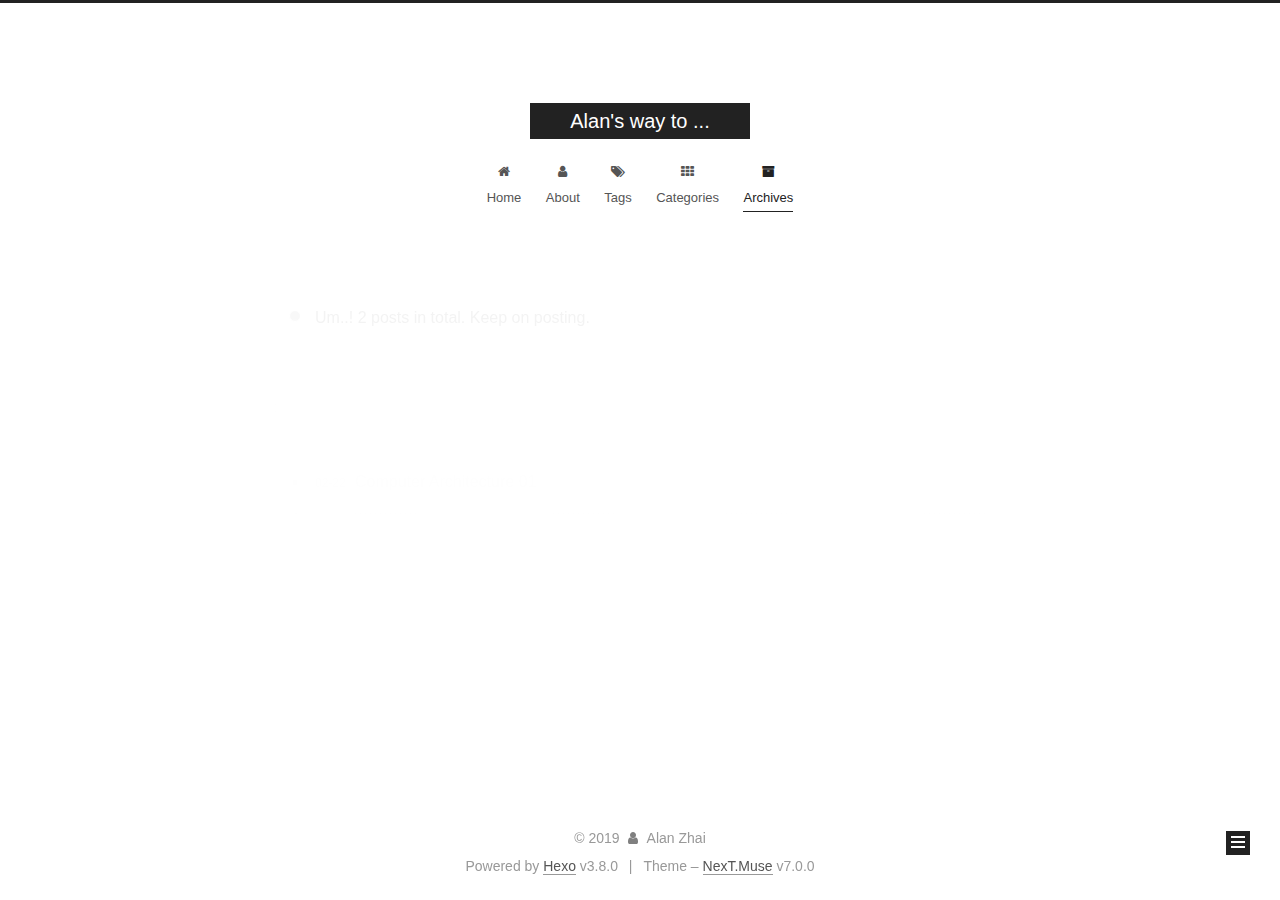
==== commit 58412eff: "Site updated: 2019-02-22 01:47:15" ====
--- a/archives/index.html
+++ b/archives/index.html
@@ -359,7 +359,7 @@
         
           
         
-        Um..! 1 post. Keep on posting.
+        Um..! 2 posts in total. Keep on posting.
       </span>
       
 
@@ -374,6 +374,41 @@
           <div class="collection-title">
             <h1 class="archive-year" id="archive-year-2019">2019</h1>
           </div>
+        
+        
+
+        
+
+  <article class="post post-type-normal" itemscope itemtype="http://schema.org/Article">
+    <header class="post-header">
+
+      <h2 class="post-title">
+        
+          <a class="post-title-link" href="/2019/02/22/Computer-Architecture-01/" itemprop="url">
+            
+              <span itemprop="name">Computer Architecture 01</span>
+            
+          </a>
+        
+      </h2>
+
+      <div class="post-meta">
+        <time class="post-time" itemprop="dateCreated" datetime="2019-02-22T01:43:34+08:00" content="2019-02-22">
+          02-22
+        </time>
+      </div>
+
+    </header>
+  </article>
+
+
+
+      
+
+        
+        
+        
+
         
         
 
@@ -453,7 +488,7 @@
                 
                   <a href="/archives/">
                 
-                    <span class="site-state-item-count">1</span>
+                    <span class="site-state-item-count">2</span>
                     <span class="site-state-item-name">posts</span>
                   </a>
                 </div>
@@ -461,6 +496,19 @@
 
               
 
+              
+                
+                
+                <div class="site-state-item site-state-tags">
+                  
+                    
+                    
+                      
+                    
+                    <span class="site-state-item-count">1</span>
+                    <span class="site-state-item-name">tags</span>
+                  
+                </div>
               
             </nav>
           
--- a/css/main.css
+++ b/css/main.css
@@ -1891,7 +1891,7 @@
   width: 4px;
   height: 4px;
   border-radius: 50%;
-  background: #364b9c;
+  background: #ff9434;
 }
 .links-of-blogroll {
   font-size: 13px;
